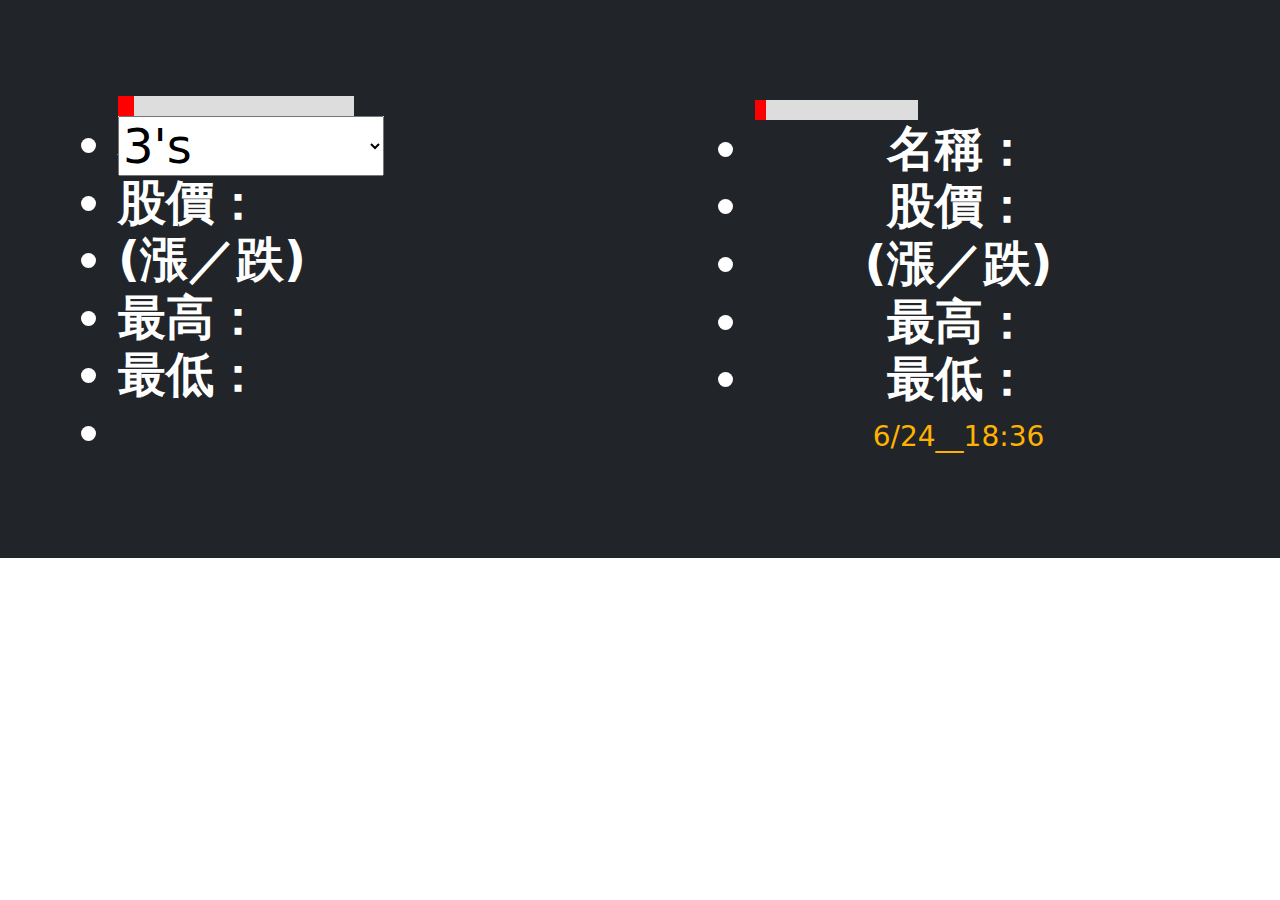
==== index1.htm @ d67b8cfd "6/07" ====
<!DOCTYPE html>
<html lang="zh-Hant-TW">
    <head>
        <meta name="viewport" content="width=device-width, initial-scale=1, shrink-to-fit=no" />
        <title></title>
        <meta http-equiv="content-type" content="text/html;charset=utf-8" />	
        <script type="text/javascript" src="js/jquery-3.2.1.min.js"></script>

        <!-- Favicon-->
        <link rel="icon" type="image/x-icon" href="assets/favicon.ico" />
        <!-- Bootstrap icons-->
        <link href="https://cdn.jsdelivr.net/npm/bootstrap-icons@1.5.0/font/bootstrap-icons.css" rel="stylesheet" />
        <!-- Core theme CSS (includes Bootstrap)-->
        <link href="css/styles.css" rel="stylesheet" />
        <script type="text/javascript">
           let firstVisit = false ;
           let refSec = 3000 ;
        </script>
    </head>
    <body class="d-flex flex-column h-100">
        <main class="flex-shrink-0">
            <!-- Header-->
            <header class="bg-dark py-5">
                <div class="container px-5">
                    <div class="row gx-5 align-items-center justify-content-center">
                        <div class="col-lg-8 col-xl-7 col-xxl-6">
                            <div class="my-5 text-center text-xl-start">
                            <h1 class="display-5 fw-bolder text-white mb-2">
                               <div id="myProgress1"><div id="myBar1"></div></div>
                               <span id="wrap">
                                   <select id="s01">
                                   	   <option value="-1">-- 請選擇 --</option>
                                       <option value="0"> = STOP =</option>
                                       <option value="1" selected>3's</option>
                                       <option value="2">5's</option>
                                       <option value="3">10's</option>
                                       <option value="4">20's</option>
                                       <option value="5">30's</option>
                                       <option value="6">1'm</option>
                                       <option value="7">10'm</option>
                                       <option value="8">15'm</option>
                                       <option value="9">20'm</option>
                                       <option value="10">30'm</option>
                                   </select>
                                </span>
                        	  	 <li>名稱：<span id="span11"></span></li>
                        	 	   <li>股價：<span id="span12"></span></li>
                        	     <li>(漲／跌)<span id="span13"></span></li>
                        	  	 <li>最高：<span id="span14"></span></li>
                        	  	 <li>最低：<span id="span15"></span></li>
                        	  	 <li><span id="wi-t"></span><span id="wi-d"></span></li>
                            </h1>
                              <span id="wi-c" class="wi-box"></span>
                              <span id="wi-o" class="wi-box"></span>
                              <span id="wi-h" class="wi-box"></span>
                            	<span id="wi-l" class="wi-box"></span>
                            </div>
                        </div>
                        <div class="col-xl-5 col-xxl-6 d-none d-xl-block text-center">
                        	  <h2 class="display-5 fw-bolder text-white mb-2">
                        	    <div id="myProgress2"><div id="myBar2"></div></div>
                        	  	 <li>名稱：<span id="span21"></span></li>
                        	 	   <li>股價：<span id="span22"></span></li>
                        	     <li>(漲／跌)<span id="span23"></span></li>
                        	  	 <li>最高：<span id="span24"></span></li>
                        	  	 <li>最低：<span id="span25"></span></li>
                        	  </h2><span id="date1" class="time-box"></span>
                        </div>
                    </div>
                </div>
            </header>

        </main>
        <!-- Footer-->
        <!-- Bootstrap core JS-->
        <script src="https://cdn.jsdelivr.net/npm/bootstrap@5.1.3/dist/js/bootstrap.bundle.min.js"></script>
        <!-- Core theme JS-->
        <script src="js/scripts.js"></script>
        <footer>
        <!-- Just for personal query testing. -->
        </footer>

    </body>
</html>
---- css/styles.css ----
@charset "UTF-8";
:root {
  --bs-blue: #0d6efd;
  --bs-indigo: #6610f2;
  --bs-purple: #6f42c1;
  --bs-pink: #d63384;
  --bs-red: #dc3545;
  --bs-orange: #fd7e14;
  --bs-yellow: #ffc107;
  --bs-green: #198754;
  --bs-teal: #20c997;
  --bs-cyan: #0dcaf0;
  --bs-white: #fff;
  --bs-gray: #6c757d;
  --bs-gray-dark: #343a40;
  --bs-gray-100: #f8f9fa;
  --bs-gray-200: #e9ecef;
  --bs-gray-300: #dee2e6;
  --bs-gray-400: #ced4da;
  --bs-gray-500: #adb5bd;
  --bs-gray-600: #6c757d;
  --bs-gray-700: #495057;
  --bs-gray-800: #343a40;
  --bs-gray-900: #212529;
  --bs-primary: #0d6efd;
  --bs-secondary: #6c757d;
  --bs-success: #198754;
  --bs-info: #0dcaf0;
  --bs-warning: #ffc107;
  --bs-danger: #dc3545;
  --bs-light: #f8f9fa;
  --bs-dark: #212529;
  --bs-primary-rgb: 13, 110, 253;
  --bs-secondary-rgb: 108, 117, 125;
  --bs-success-rgb: 25, 135, 84;
  --bs-info-rgb: 13, 202, 240;
  --bs-warning-rgb: 255, 193, 7;
  --bs-danger-rgb: 220, 53, 69;
  --bs-light-rgb: 248, 249, 250;
  --bs-dark-rgb: 33, 37, 41;
  --bs-white-rgb: 255, 255, 255;
  --bs-black-rgb: 0, 0, 0;
  --bs-body-color-rgb: 33, 37, 41;
  --bs-body-bg-rgb: 255, 255, 255;
  --bs-font-sans-serif: system-ui, -apple-system, "Segoe UI", Roboto, "Helvetica Neue", Arial, "Noto Sans", "Liberation Sans", sans-serif, "Apple Color Emoji", "Segoe UI Emoji", "Segoe UI Symbol", "Noto Color Emoji";
  --bs-font-monospace: SFMono-Regular, Menlo, Monaco, Consolas, "Liberation Mono", "Courier New", monospace;
  --bs-gradient: linear-gradient(180deg, rgba(255, 255, 255, 0.15), rgba(255, 255, 255, 0));
  --bs-body-font-family: var(--bs-font-sans-serif);
  --bs-body-font-size: 1rem;
  --bs-body-font-weight: 400;
  --bs-body-line-height: 1.5;
  --bs-body-color: #212529;
  --bs-body-bg: #fff;
}

*,
*::before,
*::after {
  box-sizing: border-box;
}

@media (prefers-reduced-motion: no-preference) {
  :root {
    scroll-behavior: smooth;
  }
}

body {
  margin: 0;
  font-family: var(--bs-body-font-family);
  font-size: var(--bs-body-font-size);
  font-weight: var(--bs-body-font-weight);
  line-height: var(--bs-body-line-height);
  color: var(--bs-body-color);
  text-align: var(--bs-body-text-align);
  background-color: var(--bs-body-bg);
  -webkit-text-size-adjust: 100%;
  -webkit-tap-highlight-color: rgba(0, 0, 0, 0);
}

hr {
  margin: 1rem 0;
  color: inherit;
  background-color: currentColor;
  border: 0;
  opacity: 0.25;
}

hr:not([size]) {
  height: 1px;
}

h6, .h6, h5, .h5, h4, .h4, h3, .h3, h2, .h2, h1, .h1 {
  margin-top: 0;
  margin-bottom: 0.5rem;
  font-weight: 500;
  line-height: 1.2;
}

h1, .h1 {
  font-size: calc(1.375rem + 1.5vw);
}
@media (min-width: 1200px) {
  h1, .h1 {
    font-size: 2.5rem;
  }
}

h2, .h2 {
  font-size: calc(1.325rem + 0.9vw);
}
@media (min-width: 1200px) {
  h2, .h2 {
    font-size: 2rem;
  }
}

h3, .h3 {
  font-size: calc(1.3rem + 0.6vw);
}
@media (min-width: 1200px) {
  h3, .h3 {
    font-size: 1.75rem;
  }
}

h4, .h4 {
  font-size: calc(1.275rem + 0.3vw);
}
@media (min-width: 1200px) {
  h4, .h4 {
    font-size: 1.5rem;
  }
}

h5, .h5 {
  font-size: 1.25rem;
}

h6, .h6 {
  font-size: 1rem;
}

p {
  margin-top: 0;
  margin-bottom: 1rem;
}

abbr[title],
abbr[data-bs-original-title] {
  -webkit-text-decoration: underline dotted;
          text-decoration: underline dotted;
  cursor: help;
  -webkit-text-decoration-skip-ink: none;
          text-decoration-skip-ink: none;
}

address {
  margin-bottom: 1rem;
  font-style: normal;
  line-height: inherit;
}

ol,
ul {
  padding-left: 2rem;
}

ol,
ul,
dl {
  margin-top: 0;
  margin-bottom: 1rem;
}

ol ol,
ul ul,
ol ul,
ul ol {
  margin-bottom: 0;
}

dt {
  font-weight: 700;
}

dd {
  margin-bottom: 0.5rem;
  margin-left: 0;
}

blockquote {
  margin: 0 0 1rem;
}

b,
strong {
  font-weight: bolder;
}

small, .small {
  font-size: 0.875em;
}

mark, .mark {
  padding: 0.2em;
  background-color: #fcf8e3;
}

sub,
sup {
  position: relative;
  font-size: 0.75em;
  line-height: 0;
  vertical-align: baseline;
}

sub {
  bottom: -0.25em;
}

sup {
  top: -0.5em;
}

a {
  color: #0d6efd;
  text-decoration: underline;
}
a:hover {
  color: #0a58ca;
}

a:not([href]):not([class]), a:not([href]):not([class]):hover {
  color: inherit;
  text-decoration: none;
}

pre,
code,
kbd,
samp {
  font-family: var(--bs-font-monospace);
  font-size: 1em;
  direction: ltr /* rtl:ignore */;
  unicode-bidi: bidi-override;
}

pre {
  display: block;
  margin-top: 0;
  margin-bottom: 1rem;
  overflow: auto;
  font-size: 0.875em;
}
pre code {
  font-size: inherit;
  color: inherit;
  word-break: normal;
}

code {
  font-size: 0.875em;
  color: #d63384;
  word-wrap: break-word;
}
a > code {
  color: inherit;
}

kbd {
  padding: 0.2rem 0.4rem;
  font-size: 0.875em;
  color: #fff;
  background-color: #212529;
  border-radius: 0.2rem;
}
kbd kbd {
  padding: 0;
  font-size: 1em;
  font-weight: 700;
}

figure {
  margin: 0 0 1rem;
}

img,
svg {
  vertical-align: middle;
}

table {
  caption-side: bottom;
  border-collapse: collapse;
}

caption {
  padding-top: 0.5rem;
  padding-bottom: 0.5rem;
  color: #6c757d;
  text-align: left;
}

th {
  text-align: inherit;
  text-align: -webkit-match-parent;
}

thead,
tbody,
tfoot,
tr,
td,
th {
  border-color: inherit;
  border-style: solid;
  border-width: 0;
}

label {
  display: inline-block;
}

button {
  border-radius: 0;
}

button:focus:not(:focus-visible) {
  outline: 0;
}

input,
button,
select,
optgroup,
textarea {
  margin: 0;
  font-family: inherit;
  font-size: inherit;
  line-height: inherit;
}

button,
select {
  text-transform: none;
}

[role=button] {
  cursor: pointer;
}

select {
  word-wrap: normal;
}
select:disabled {
  opacity: 1;
}

[list]::-webkit-calendar-picker-indicator {
  display: none;
}

button,
[type=button],
[type=reset],
[type=submit] {
  -webkit-appearance: button;
}
button:not(:disabled),
[type=button]:not(:disabled),
[type=reset]:not(:disabled),
[type=submit]:not(:disabled) {
  cursor: pointer;
}

::-moz-focus-inner {
  padding: 0;
  border-style: none;
}

textarea {
  resize: vertical;
}

fieldset {
  min-width: 0;
  padding: 0;
  margin: 0;
  border: 0;
}

legend {
  float: left;
  width: 100%;
  padding: 0;
  margin-bottom: 0.5rem;
  font-size: calc(1.275rem + 0.3vw);
  line-height: inherit;
}
@media (min-width: 1200px) {
  legend {
    font-size: 1.5rem;
  }
}
legend + * {
  clear: left;
}

::-webkit-datetime-edit-fields-wrapper,
::-webkit-datetime-edit-text,
::-webkit-datetime-edit-minute,
::-webkit-datetime-edit-hour-field,
::-webkit-datetime-edit-day-field,
::-webkit-datetime-edit-month-field,
::-webkit-datetime-edit-year-field {
  padding: 0;
}

::-webkit-inner-spin-button {
  height: auto;
}

[type=search] {
  outline-offset: -2px;
  -webkit-appearance: textfield;
}

/* rtl:raw:
[type="tel"],
[type="url"],
[type="email"],
[type="number"] {
  direction: ltr;
}
*/
::-webkit-search-decoration {
  -webkit-appearance: none;
}

::-webkit-color-swatch-wrapper {
  padding: 0;
}

::-webkit-file-upload-button {
  font: inherit;
}

::file-selector-button {
  font: inherit;
}

::-webkit-file-upload-button {
  font: inherit;
  -webkit-appearance: button;
}

output {
  display: inline-block;
}

iframe {
  border: 0;
}

summary {
  display: list-item;
  cursor: pointer;
}

progress {
  vertical-align: baseline;
}

[hidden] {
  display: none !important;
}

.lead {
  font-size: 1.25rem;
  font-weight: 300;
}

.display-1 {
  font-size: calc(1.625rem + 4.5vw);
  font-weight: 300;
  line-height: 1.2;
}
@media (min-width: 1200px) {
  .display-1 {
    font-size: 5rem;
  }
}

.display-2 {
  font-size: calc(1.575rem + 3.9vw);
  font-weight: 300;
  line-height: 1.2;
}
@media (min-width: 1200px) {
  .display-2 {
    font-size: 4.5rem;
  }
}

.display-3 {
  font-size: calc(1.525rem + 3.3vw);
  font-weight: 300;
  line-height: 1.2;
}
@media (min-width: 1200px) {
  .display-3 {
    font-size: 4rem;
  }
}

.display-4 {
  font-size: calc(1.475rem + 2.7vw);
  font-weight: 300;
  line-height: 1.2;
}
@media (min-width: 1200px) {
  .display-4 {
    font-size: 3.5rem;
  }
}

.display-5 {
  font-size: calc(1.425rem + 2.1vw);
  font-weight: 300;
  line-height: 1.2;
}
@media (min-width: 1200px) {
  .display-5 {
    font-size: 3rem;
  }
}

.display-6 {
  font-size: calc(1.375rem + 1.5vw);
  font-weight: 300;
  line-height: 1.2;
}
@media (min-width: 1200px) {
  .display-6 {
    font-size: 2.5rem;
  }
}

.list-unstyled {
  padding-left: 0;
  list-style: none;
}

.list-inline {
  padding-left: 0;
  list-style: none;
}

.list-inline-item {
  display: inline-block;
}
.list-inline-item:not(:last-child) {
  margin-right: 0.5rem;
}

.initialism {
  font-size: 0.875em;
  text-transform: uppercase;
}

.blockquote {
  margin-bottom: 1rem;
  font-size: 1.25rem;
}
.blockquote > :last-child {
  margin-bottom: 0;
}

.blockquote-footer {
  margin-top: -1rem;
  margin-bottom: 1rem;
  font-size: 0.875em;
  color: #6c757d;
}
.blockquote-footer::before {
  content: "— ";
}

.img-fluid {
  max-width: 100%;
  height: auto;
}

.img-thumbnail {
  padding: 0.25rem;
  background-color: #fff;
  border: 1px solid #dee2e6;
  border-radius: 0.25rem;
  max-width: 100%;
  height: auto;
}

.figure {
  display: inline-block;
}

.figure-img {
  margin-bottom: 0.5rem;
  line-height: 1;
}

.figure-caption {
  font-size: 0.875em;
  color: #6c757d;
}

.container,
.container-fluid,
.container-xxl,
.container-xl,
.container-lg,
.container-md,
.container-sm {
  width: 100%;
  padding-right: var(--bs-gutter-x, 0.75rem);
  padding-left: var(--bs-gutter-x, 0.75rem);
  margin-right: auto;
  margin-left: auto;
}

@media (min-width: 576px) {
  .container-sm, .container {
    max-width: 540px;
  }
}
@media (min-width: 768px) {
  .container-md, .container-sm, .container {
    max-width: 720px;
  }
}
@media (min-width: 992px) {
  .container-lg, .container-md, .container-sm, .container {
    max-width: 960px;
  }
}
@media (min-width: 1200px) {
  .container-xl, .container-lg, .container-md, .container-sm, .container {
    max-width: 1140px;
  }
}
@media (min-width: 1400px) {
  .container-xxl, .container-xl, .container-lg, .container-md, .container-sm, .container {
    max-width: 1320px;
  }
}
.row {
  --bs-gutter-x: 1.5rem;
  --bs-gutter-y: 0;
  display: flex;
  flex-wrap: wrap;
  margin-top: calc(-1 * var(--bs-gutter-y));
  margin-right: calc(-0.5 * var(--bs-gutter-x));
  margin-left: calc(-0.5 * var(--bs-gutter-x));
}
.row > * {
  flex-shrink: 0;
  width: 100%;
  max-width: 100%;
  padding-right: calc(var(--bs-gutter-x) * 0.5);
  padding-left: calc(var(--bs-gutter-x) * 0.5);
  margin-top: var(--bs-gutter-y);
}

.col {
  flex: 1 0 0%;
}

.row-cols-auto > * {
  flex: 0 0 auto;
  width: auto;
}

.row-cols-1 > * {
  flex: 0 0 auto;
  width: 100%;
}

.row-cols-2 > * {
  flex: 0 0 auto;
  width: 50%;
}

.row-cols-3 > * {
  flex: 0 0 auto;
  width: 33.3333333333%;
}

.row-cols-4 > * {
  flex: 0 0 auto;
  width: 25%;
}

.row-cols-5 > * {
  flex: 0 0 auto;
  width: 20%;
}

.row-cols-6 > * {
  flex: 0 0 auto;
  width: 16.6666666667%;
}

.col-auto {
  flex: 0 0 auto;
  width: auto;
}

.col-1 {
  flex: 0 0 auto;
  width: 8.33333333%;
}

.col-2 {
  flex: 0 0 auto;
  width: 16.66666667%;
}

.col-3 {
  flex: 0 0 auto;
  width: 25%;
}

.col-4 {
  flex: 0 0 auto;
  width: 33.33333333%;
}

.col-5 {
  flex: 0 0 auto;
  width: 41.66666667%;
}

.col-6 {
  flex: 0 0 auto;
  width: 50%;
}

.col-7 {
  flex: 0 0 auto;
  width: 58.33333333%;
}

.col-8 {
  flex: 0 0 auto;
  width: 66.66666667%;
}

.col-9 {
  flex: 0 0 auto;
  width: 75%;
}

.col-10 {
  flex: 0 0 auto;
  width: 83.33333333%;
}

.col-11 {
  flex: 0 0 auto;
  width: 91.66666667%;
}

.col-12 {
  flex: 0 0 auto;
  width: 100%;
}

.offset-1 {
  margin-left: 8.33333333%;
}

.offset-2 {
  margin-left: 16.66666667%;
}

.offset-3 {
  margin-left: 25%;
}

.offset-4 {
  margin-left: 33.33333333%;
}

.offset-5 {
  margin-left: 41.66666667%;
}

.offset-6 {
  margin-left: 50%;
}

.offset-7 {
  margin-left: 58.33333333%;
}

.offset-8 {
  margin-left: 66.66666667%;
}

.offset-9 {
  margin-left: 75%;
}

.offset-10 {
  margin-left: 83.33333333%;
}

.offset-11 {
  margin-left: 91.66666667%;
}

.g-0,
.gx-0 {
  --bs-gutter-x: 0;
}

.g-0,
.gy-0 {
  --bs-gutter-y: 0;
}

.g-1,
.gx-1 {
  --bs-gutter-x: 0.25rem;
}

.g-1,
.gy-1 {
  --bs-gutter-y: 0.25rem;
}

.g-2,
.gx-2 {
  --bs-gutter-x: 0.5rem;
}

.g-2,
.gy-2 {
  --bs-gutter-y: 0.5rem;
}

.g-3,
.gx-3 {
  --bs-gutter-x: 1rem;
}

.g-3,
.gy-3 {
  --bs-gutter-y: 1rem;
}

.g-4,
.gx-4 {
  --bs-gutter-x: 1.5rem;
}

.g-4,
.gy-4 {
  --bs-gutter-y: 1.5rem;
}

.g-5,
.gx-5 {
  --bs-gutter-x: 3rem;
}

.g-5,
.gy-5 {
  --bs-gutter-y: 3rem;
}

@media (min-width: 576px) {
  .col-sm {
    flex: 1 0 0%;
  }

  .row-cols-sm-auto > * {
    flex: 0 0 auto;
    width: auto;
  }

  .row-cols-sm-1 > * {
    flex: 0 0 auto;
    width: 100%;
  }

  .row-cols-sm-2 > * {
    flex: 0 0 auto;
    width: 50%;
  }

  .row-cols-sm-3 > * {
    flex: 0 0 auto;
    width: 33.3333333333%;
  }

  .row-cols-sm-4 > * {
    flex: 0 0 auto;
    width: 25%;
  }

  .row-cols-sm-5 > * {
    flex: 0 0 auto;
    width: 20%;
  }

  .row-cols-sm-6 > * {
    flex: 0 0 auto;
    width: 16.6666666667%;
  }

  .col-sm-auto {
    flex: 0 0 auto;
    width: auto;
  }

  .col-sm-1 {
    flex: 0 0 auto;
    width: 8.33333333%;
  }

  .col-sm-2 {
    flex: 0 0 auto;
    width: 16.66666667%;
  }

  .col-sm-3 {
    flex: 0 0 auto;
    width: 25%;
  }

  .col-sm-4 {
    flex: 0 0 auto;
    width: 33.33333333%;
  }

  .col-sm-5 {
    flex: 0 0 auto;
    width: 41.66666667%;
  }

  .col-sm-6 {
    flex: 0 0 auto;
    width: 50%;
  }

  .col-sm-7 {
    flex: 0 0 auto;
    width: 58.33333333%;
  }

  .col-sm-8 {
    flex: 0 0 auto;
    width: 66.66666667%;
  }

  .col-sm-9 {
    flex: 0 0 auto;
    width: 75%;
  }

  .col-sm-10 {
    flex: 0 0 auto;
    width: 83.33333333%;
  }

  .col-sm-11 {
    flex: 0 0 auto;
    width: 91.66666667%;
  }

  .col-sm-12 {
    flex: 0 0 auto;
    width: 100%;
  }

  .offset-sm-0 {
    margin-left: 0;
  }

  .offset-sm-1 {
    margin-left: 8.33333333%;
  }

  .offset-sm-2 {
    margin-left: 16.66666667%;
  }

  .offset-sm-3 {
    margin-left: 25%;
  }

  .offset-sm-4 {
    margin-left: 33.33333333%;
  }

  .offset-sm-5 {
    margin-left: 41.66666667%;
  }

  .offset-sm-6 {
    margin-left: 50%;
  }

  .offset-sm-7 {
    margin-left: 58.33333333%;
  }

  .offset-sm-8 {
    margin-left: 66.66666667%;
  }

  .offset-sm-9 {
    margin-left: 75%;
  }

  .offset-sm-10 {
    margin-left: 83.33333333%;
  }

  .offset-sm-11 {
    margin-left: 91.66666667%;
  }

  .g-sm-0,
.gx-sm-0 {
    --bs-gutter-x: 0;
  }

  .g-sm-0,
.gy-sm-0 {
    --bs-gutter-y: 0;
  }

  .g-sm-1,
.gx-sm-1 {
    --bs-gutter-x: 0.25rem;
  }

  .g-sm-1,
.gy-sm-1 {
    --bs-gutter-y: 0.25rem;
  }

  .g-sm-2,
.gx-sm-2 {
    --bs-gutter-x: 0.5rem;
  }

  .g-sm-2,
.gy-sm-2 {
    --bs-gutter-y: 0.5rem;
  }

  .g-sm-3,
.gx-sm-3 {
    --bs-gutter-x: 1rem;
  }

  .g-sm-3,
.gy-sm-3 {
    --bs-gutter-y: 1rem;
  }

  .g-sm-4,
.gx-sm-4 {
    --bs-gutter-x: 1.5rem;
  }

  .g-sm-4,
.gy-sm-4 {
    --bs-gutter-y: 1.5rem;
  }

  .g-sm-5,
.gx-sm-5 {
    --bs-gutter-x: 3rem;
  }

  .g-sm-5,
.gy-sm-5 {
    --bs-gutter-y: 3rem;
  }
}
@media (min-width: 768px) {
  .col-md {
    flex: 1 0 0%;
  }

  .row-cols-md-auto > * {
    flex: 0 0 auto;
    width: auto;
  }

  .row-cols-md-1 > * {
    flex: 0 0 auto;
    width: 100%;
  }

  .row-cols-md-2 > * {
    flex: 0 0 auto;
    width: 50%;
  }

  .row-cols-md-3 > * {
    flex: 0 0 auto;
    width: 33.3333333333%;
  }

  .row-cols-md-4 > * {
    flex: 0 0 auto;
    width: 25%;
  }

  .row-cols-md-5 > * {
    flex: 0 0 auto;
    width: 20%;
  }

  .row-cols-md-6 > * {
    flex: 0 0 auto;
    width: 16.6666666667%;
  }

  .col-md-auto {
    flex: 0 0 auto;
    width: auto;
  }

  .col-md-1 {
    flex: 0 0 auto;
    width: 8.33333333%;
  }

  .col-md-2 {
    flex: 0 0 auto;
    width: 16.66666667%;
  }

  .col-md-3 {
    flex: 0 0 auto;
    width: 25%;
  }

  .col-md-4 {
    flex: 0 0 auto;
    width: 33.33333333%;
  }

  .col-md-5 {
    flex: 0 0 auto;
    width: 41.66666667%;
  }

  .col-md-6 {
    flex: 0 0 auto;
    width: 50%;
  }

  .col-md-7 {
    flex: 0 0 auto;
    width: 58.33333333%;
  }

  .col-md-8 {
    flex: 0 0 auto;
    width: 66.66666667%;
  }

  .col-md-9 {
    flex: 0 0 auto;
    width: 75%;
  }

  .col-md-10 {
    flex: 0 0 auto;
    width: 83.33333333%;
  }

  .col-md-11 {
    flex: 0 0 auto;
    width: 91.66666667%;
  }

  .col-md-12 {
    flex: 0 0 auto;
    width: 100%;
  }

  .offset-md-0 {
    margin-left: 0;
  }

  .offset-md-1 {
    margin-left: 8.33333333%;
  }

  .offset-md-2 {
    margin-left: 16.66666667%;
  }

  .offset-md-3 {
    margin-left: 25%;
  }

  .offset-md-4 {
    margin-left: 33.33333333%;
  }

  .offset-md-5 {
    margin-left: 41.66666667%;
  }

  .offset-md-6 {
    margin-left: 50%;
  }

  .offset-md-7 {
    margin-left: 58.33333333%;
  }

  .offset-md-8 {
    margin-left: 66.66666667%;
  }

  .offset-md-9 {
    margin-left: 75%;
  }

  .offset-md-10 {
    margin-left: 83.33333333%;
  }

  .offset-md-11 {
    margin-left: 91.66666667%;
  }

  .g-md-0,
.gx-md-0 {
    --bs-gutter-x: 0;
  }

  .g-md-0,
.gy-md-0 {
    --bs-gutter-y: 0;
  }

  .g-md-1,
.gx-md-1 {
    --bs-gutter-x: 0.25rem;
  }

  .g-md-1,
.gy-md-1 {
    --bs-gutter-y: 0.25rem;
  }

  .g-md-2,
.gx-md-2 {
    --bs-gutter-x: 0.5rem;
  }

  .g-md-2,
.gy-md-2 {
    --bs-gutter-y: 0.5rem;
  }

  .g-md-3,
.gx-md-3 {
    --bs-gutter-x: 1rem;
  }

  .g-md-3,
.gy-md-3 {
    --bs-gutter-y: 1rem;
  }

  .g-md-4,
.gx-md-4 {
    --bs-gutter-x: 1.5rem;
  }

  .g-md-4,
.gy-md-4 {
    --bs-gutter-y: 1.5rem;
  }

  .g-md-5,
.gx-md-5 {
    --bs-gutter-x: 3rem;
  }

  .g-md-5,
.gy-md-5 {
    --bs-gutter-y: 3rem;
  }
}
@media (min-width: 992px) {
  .col-lg {
    flex: 1 0 0%;
  }

  .row-cols-lg-auto > * {
    flex: 0 0 auto;
    width: auto;
  }

  .row-cols-lg-1 > * {
    flex: 0 0 auto;
    width: 100%;
  }

  .row-cols-lg-2 > * {
    flex: 0 0 auto;
    width: 50%;
  }

  .row-cols-lg-3 > * {
    flex: 0 0 auto;
    width: 33.3333333333%;
  }

  .row-cols-lg-4 > * {
    flex: 0 0 auto;
    width: 25%;
  }

  .row-cols-lg-5 > * {
    flex: 0 0 auto;
    width: 20%;
  }

  .row-cols-lg-6 > * {
    flex: 0 0 auto;
    width: 16.6666666667%;
  }

  .col-lg-auto {
    flex: 0 0 auto;
    width: auto;
  }

  .col-lg-1 {
    flex: 0 0 auto;
    width: 8.33333333%;
  }

  .col-lg-2 {
    flex: 0 0 auto;
    width: 16.66666667%;
  }

  .col-lg-3 {
    flex: 0 0 auto;
    width: 25%;
  }

  .col-lg-4 {
    flex: 0 0 auto;
    width: 33.33333333%;
  }

  .col-lg-5 {
    flex: 0 0 auto;
    width: 41.66666667%;
  }

  .col-lg-6 {
    flex: 0 0 auto;
    width: 50%;
  }

  .col-lg-7 {
    flex: 0 0 auto;
    width: 58.33333333%;
  }

  .col-lg-8 {
    flex: 0 0 auto;
    width: 66.66666667%;
  }

  .col-lg-9 {
    flex: 0 0 auto;
    width: 75%;
  }

  .col-lg-10 {
    flex: 0 0 auto;
    width: 83.33333333%;
  }

  .col-lg-11 {
    flex: 0 0 auto;
    width: 91.66666667%;
  }

  .col-lg-12 {
    flex: 0 0 auto;
    width: 100%;
  }

  .offset-lg-0 {
    margin-left: 0;
  }

  .offset-lg-1 {
    margin-left: 8.33333333%;
  }

  .offset-lg-2 {
    margin-left: 16.66666667%;
  }

  .offset-lg-3 {
    margin-left: 25%;
  }

  .offset-lg-4 {
    margin-left: 33.33333333%;
  }

  .offset-lg-5 {
    margin-left: 41.66666667%;
  }

  .offset-lg-6 {
    margin-left: 50%;
  }

  .offset-lg-7 {
    margin-left: 58.33333333%;
  }

  .offset-lg-8 {
    margin-left: 66.66666667%;
  }

  .offset-lg-9 {
    margin-left: 75%;
  }

  .offset-lg-10 {
    margin-left: 83.33333333%;
  }

  .offset-lg-11 {
    margin-left: 91.66666667%;
  }

  .g-lg-0,
.gx-lg-0 {
    --bs-gutter-x: 0;
  }

  .g-lg-0,
.gy-lg-0 {
    --bs-gutter-y: 0;
  }

  .g-lg-1,
.gx-lg-1 {
    --bs-gutter-x: 0.25rem;
  }

  .g-lg-1,
.gy-lg-1 {
    --bs-gutter-y: 0.25rem;
  }

  .g-lg-2,
.gx-lg-2 {
    --bs-gutter-x: 0.5rem;
  }

  .g-lg-2,
.gy-lg-2 {
    --bs-gutter-y: 0.5rem;
  }

  .g-lg-3,
.gx-lg-3 {
    --bs-gutter-x: 1rem;
  }

  .g-lg-3,
.gy-lg-3 {
    --bs-gutter-y: 1rem;
  }

  .g-lg-4,
.gx-lg-4 {
    --bs-gutter-x: 1.5rem;
  }

  .g-lg-4,
.gy-lg-4 {
    --bs-gutter-y: 1.5rem;
  }

  .g-lg-5,
.gx-lg-5 {
    --bs-gutter-x: 3rem;
  }

  .g-lg-5,
.gy-lg-5 {
    --bs-gutter-y: 3rem;
  }
}
@media (min-width: 1200px) {
  .col-xl {
    flex: 1 0 0%;
  }

  .row-cols-xl-auto > * {
    flex: 0 0 auto;
    width: auto;
  }

  .row-cols-xl-1 > * {
    flex: 0 0 auto;
    width: 100%;
  }

  .row-cols-xl-2 > * {
    flex: 0 0 auto;
    width: 50%;
  }

  .row-cols-xl-3 > * {
    flex: 0 0 auto;
    width: 33.3333333333%;
  }

  .row-cols-xl-4 > * {
    flex: 0 0 auto;
    width: 25%;
  }

  .row-cols-xl-5 > * {
    flex: 0 0 auto;
    width: 20%;
  }

  .row-cols-xl-6 > * {
    flex: 0 0 auto;
    width: 16.6666666667%;
  }

  .col-xl-auto {
    flex: 0 0 auto;
    width: auto;
  }

  .col-xl-1 {
    flex: 0 0 auto;
    width: 8.33333333%;
  }

  .col-xl-2 {
    flex: 0 0 auto;
    width: 16.66666667%;
  }

  .col-xl-3 {
    flex: 0 0 auto;
    width: 25%;
  }

  .col-xl-4 {
    flex: 0 0 auto;
    width: 33.33333333%;
  }

  .col-xl-5 {
    flex: 0 0 auto;
    width: 41.66666667%;
  }

  .col-xl-6 {
    flex: 0 0 auto;
    width: 50%;
  }

  .col-xl-7 {
    flex: 0 0 auto;
    width: 58.33333333%;
  }

  .col-xl-8 {
    flex: 0 0 auto;
    width: 66.66666667%;
  }

  .col-xl-9 {
    flex: 0 0 auto;
    width: 75%;
  }

  .col-xl-10 {
    flex: 0 0 auto;
    width: 83.33333333%;
  }

  .col-xl-11 {
    flex: 0 0 auto;
    width: 91.66666667%;
  }

  .col-xl-12 {
    flex: 0 0 auto;
    width: 100%;
  }

  .offset-xl-0 {
    margin-left: 0;
  }

  .offset-xl-1 {
    margin-left: 8.33333333%;
  }

  .offset-xl-2 {
    margin-left: 16.66666667%;
  }

  .offset-xl-3 {
    margin-left: 25%;
  }

  .offset-xl-4 {
    margin-left: 33.33333333%;
  }

  .offset-xl-5 {
    margin-left: 41.66666667%;
  }

  .offset-xl-6 {
    margin-left: 50%;
  }

  .offset-xl-7 {
    margin-left: 58.33333333%;
  }

  .offset-xl-8 {
    margin-left: 66.66666667%;
  }

  .offset-xl-9 {
    margin-left: 75%;
  }

  .offset-xl-10 {
    margin-left: 83.33333333%;
  }

  .offset-xl-11 {
    margin-left: 91.66666667%;
  }

  .g-xl-0,
.gx-xl-0 {
    --bs-gutter-x: 0;
  }

  .g-xl-0,
.gy-xl-0 {
    --bs-gutter-y: 0;
  }

  .g-xl-1,
.gx-xl-1 {
    --bs-gutter-x: 0.25rem;
  }

  .g-xl-1,
.gy-xl-1 {
    --bs-gutter-y: 0.25rem;
  }

  .g-xl-2,
.gx-xl-2 {
    --bs-gutter-x: 0.5rem;
  }

  .g-xl-2,
.gy-xl-2 {
    --bs-gutter-y: 0.5rem;
  }

  .g-xl-3,
.gx-xl-3 {
    --bs-gutter-x: 1rem;
  }

  .g-xl-3,
.gy-xl-3 {
    --bs-gutter-y: 1rem;
  }

  .g-xl-4,
.gx-xl-4 {
    --bs-gutter-x: 1.5rem;
  }

  .g-xl-4,
.gy-xl-4 {
    --bs-gutter-y: 1.5rem;
  }

  .g-xl-5,
.gx-xl-5 {
    --bs-gutter-x: 3rem;
  }

  .g-xl-5,
.gy-xl-5 {
    --bs-gutter-y: 3rem;
  }
}
@media (min-width: 1400px) {
  .col-xxl {
    flex: 1 0 0%;
  }

  .row-cols-xxl-auto > * {
    flex: 0 0 auto;
    width: auto;
  }

  .row-cols-xxl-1 > * {
    flex: 0 0 auto;
    width: 100%;
  }

  .row-cols-xxl-2 > * {
    flex: 0 0 auto;
    width: 50%;
  }

  .row-cols-xxl-3 > * {
    flex: 0 0 auto;
    width: 33.3333333333%;
  }

  .row-cols-xxl-4 > * {
    flex: 0 0 auto;
    width: 25%;
  }

  .row-cols-xxl-5 > * {
    flex: 0 0 auto;
    width: 20%;
  }

  .row-cols-xxl-6 > * {
    flex: 0 0 auto;
    width: 16.6666666667%;
  }

  .col-xxl-auto {
    flex: 0 0 auto;
    width: auto;
  }

  .col-xxl-1 {
    flex: 0 0 auto;
    width: 8.33333333%;
  }

  .col-xxl-2 {
    flex: 0 0 auto;
    width: 16.66666667%;
  }

  .col-xxl-3 {
    flex: 0 0 auto;
    width: 25%;
  }

  .col-xxl-4 {
    flex: 0 0 auto;
    width: 33.33333333%;
  }

  .col-xxl-5 {
    flex: 0 0 auto;
    width: 41.66666667%;
  }

  .col-xxl-6 {
    flex: 0 0 auto;
    width: 50%;
  }

  .col-xxl-7 {
    flex: 0 0 auto;
    width: 58.33333333%;
  }

  .col-xxl-8 {
    flex: 0 0 auto;
    width: 66.66666667%;
  }

  .col-xxl-9 {
    flex: 0 0 auto;
    width: 75%;
  }

  .col-xxl-10 {
    flex: 0 0 auto;
    width: 83.33333333%;
  }

  .col-xxl-11 {
    flex: 0 0 auto;
    width: 91.66666667%;
  }

  .col-xxl-12 {
    flex: 0 0 auto;
    width: 100%;
  }

  .offset-xxl-0 {
    margin-left: 0;
  }

  .offset-xxl-1 {
    margin-left: 8.33333333%;
  }

  .offset-xxl-2 {
    margin-left: 16.66666667%;
  }

  .offset-xxl-3 {
    margin-left: 25%;
  }

  .offset-xxl-4 {
    margin-left: 33.33333333%;
  }

  .offset-xxl-5 {
    margin-left: 41.66666667%;
  }

  .offset-xxl-6 {
    margin-left: 50%;
  }

  .offset-xxl-7 {
    margin-left: 58.33333333%;
  }

  .offset-xxl-8 {
    margin-left: 66.66666667%;
  }

  .offset-xxl-9 {
    margin-left: 75%;
  }

  .offset-xxl-10 {
    margin-left: 83.33333333%;
  }

  .offset-xxl-11 {
    margin-left: 91.66666667%;
  }

  .g-xxl-0,
.gx-xxl-0 {
    --bs-gutter-x: 0;
  }

  .g-xxl-0,
.gy-xxl-0 {
    --bs-gutter-y: 0;
  }

  .g-xxl-1,
.gx-xxl-1 {
    --bs-gutter-x: 0.25rem;
  }

  .g-xxl-1,
.gy-xxl-1 {
    --bs-gutter-y: 0.25rem;
  }

  .g-xxl-2,
.gx-xxl-2 {
    --bs-gutter-x: 0.5rem;
  }

  .g-xxl-2,
.gy-xxl-2 {
    --bs-gutter-y: 0.5rem;
  }

  .g-xxl-3,
.gx-xxl-3 {
    --bs-gutter-x: 1rem;
  }

  .g-xxl-3,
.gy-xxl-3 {
    --bs-gutter-y: 1rem;
  }

  .g-xxl-4,
.gx-xxl-4 {
    --bs-gutter-x: 1.5rem;
  }

  .g-xxl-4,
.gy-xxl-4 {
    --bs-gutter-y: 1.5rem;
  }

  .g-xxl-5,
.gx-xxl-5 {
    --bs-gutter-x: 3rem;
  }

  .g-xxl-5,
.gy-xxl-5 {
    --bs-gutter-y: 3rem;
  }
}
.table {
  --bs-table-bg: transparent;
  --bs-table-accent-bg: transparent;
  --bs-table-striped-color: #212529;
  --bs-table-striped-bg: rgba(0, 0, 0, 0.05);
  --bs-table-active-color: #212529;
  --bs-table-active-bg: rgba(0, 0, 0, 0.1);
  --bs-table-hover-color: #212529;
  --bs-table-hover-bg: rgba(0, 0, 0, 0.075);
  width: 100%;
  margin-bottom: 1rem;
  color: #212529;
  vertical-align: top;
  border-color: #dee2e6;
}
.table > :not(caption) > * > * {
  padding: 0.5rem 0.5rem;
  background-color: var(--bs-table-bg);
  border-bottom-width: 1px;
  box-shadow: inset 0 0 0 9999px var(--bs-table-accent-bg);
}
.table > tbody {
  vertical-align: inherit;
}
.table > thead {
  vertical-align: bottom;
}
.table > :not(:first-child) {
  border-top: 2px solid currentColor;
}

.caption-top {
  caption-side: top;
}

.table-sm > :not(caption) > * > * {
  padding: 0.25rem 0.25rem;
}

.table-bordered > :not(caption) > * {
  border-width: 1px 0;
}
.table-bordered > :not(caption) > * > * {
  border-width: 0 1px;
}

.table-borderless > :not(caption) > * > * {
  border-bottom-width: 0;
}
.table-borderless > :not(:first-child) {
  border-top-width: 0;
}

.table-striped > tbody > tr:nth-of-type(odd) > * {
  --bs-table-accent-bg: var(--bs-table-striped-bg);
  color: var(--bs-table-striped-color);
}

.table-active {
  --bs-table-accent-bg: var(--bs-table-active-bg);
  color: var(--bs-table-active-color);
}

.table-hover > tbody > tr:hover > * {
  --bs-table-accent-bg: var(--bs-table-hover-bg);
  color: var(--bs-table-hover-color);
}

.table-primary {
  --bs-table-bg: #cfe2ff;
  --bs-table-striped-bg: #c5d7f2;
  --bs-table-striped-color: #000;
  --bs-table-active-bg: #bacbe6;
  --bs-table-active-color: #000;
  --bs-table-hover-bg: #bfd1ec;
  --bs-table-hover-color: #000;
  color: #000;
  border-color: #bacbe6;
}

.table-secondary {
  --bs-table-bg: #e2e3e5;
  --bs-table-striped-bg: #d7d8da;
  --bs-table-striped-color: #000;
  --bs-table-active-bg: #cbccce;
  --bs-table-active-color: #000;
  --bs-table-hover-bg: #d1d2d4;
  --bs-table-hover-color: #000;
  color: #000;
  border-color: #cbccce;
}

.table-success {
  --bs-table-bg: #d1e7dd;
  --bs-table-striped-bg: #c7dbd2;
  --bs-table-striped-color: #000;
  --bs-table-active-bg: #bcd0c7;
  --bs-table-active-color: #000;
  --bs-table-hover-bg: #c1d6cc;
  --bs-table-hover-color: #000;
  color: #000;
  border-color: #bcd0c7;
}

.table-info {
  --bs-table-bg: #cff4fc;
  --bs-table-striped-bg: #c5e8ef;
  --bs-table-striped-color: #000;
  --bs-table-active-bg: #badce3;
  --bs-table-active-color: #000;
  --bs-table-hover-bg: #bfe2e9;
  --bs-table-hover-color: #000;
  color: #000;
  border-color: #badce3;
}

.table-warning {
  --bs-table-bg: #fff3cd;
  --bs-table-striped-bg: #f2e7c3;
  --bs-table-striped-color: #000;
  --bs-table-active-bg: #e6dbb9;
  --bs-table-active-color: #000;
  --bs-table-hover-bg: #ece1be;
  --bs-table-hover-color: #000;
  color: #000;
  border-color: #e6dbb9;
}

.table-danger {
  --bs-table-bg: #f8d7da;
  --bs-table-striped-bg: #eccccf;
  --bs-table-striped-color: #000;
  --bs-table-active-bg: #dfc2c4;
  --bs-table-active-color: #000;
  --bs-table-hover-bg: #e5c7ca;
  --bs-table-hover-color: #000;
  color: #000;
  border-color: #dfc2c4;
}

.table-light {
  --bs-table-bg: #f8f9fa;
  --bs-table-striped-bg: #ecedee;
  --bs-table-striped-color: #000;
  --bs-table-active-bg: #dfe0e1;
  --bs-table-active-color: #000;
  --bs-table-hover-bg: #e5e6e7;
  --bs-table-hover-color: #000;
  color: #000;
  border-color: #dfe0e1;
}

.table-dark {
  --bs-table-bg: #212529;
  --bs-table-striped-bg: #2c3034;
  --bs-table-striped-color: #fff;
  --bs-table-active-bg: #373b3e;
  --bs-table-active-color: #fff;
  --bs-table-hover-bg: #323539;
  --bs-table-hover-color: #fff;
  color: #fff;
  border-color: #373b3e;
}

.table-responsive {
  overflow-x: auto;
  -webkit-overflow-scrolling: touch;
}

@media (max-width: 575.98px) {
  .table-responsive-sm {
    overflow-x: auto;
    -webkit-overflow-scrolling: touch;
  }
}
@media (max-width: 767.98px) {
  .table-responsive-md {
    overflow-x: auto;
    -webkit-overflow-scrolling: touch;
  }
}
@media (max-width: 991.98px) {
  .table-responsive-lg {
    overflow-x: auto;
    -webkit-overflow-scrolling: touch;
  }
}
@media (max-width: 1199.98px) {
  .table-responsive-xl {
    overflow-x: auto;
    -webkit-overflow-scrolling: touch;
  }
}
@media (max-width: 1399.98px) {
  .table-responsive-xxl {
    overflow-x: auto;
    -webkit-overflow-scrolling: touch;
  }
}
.form-label {
  margin-bottom: 0.5rem;
}

.col-form-label {
  padding-top: calc(0.375rem + 1px);
  padding-bottom: calc(0.375rem + 1px);
  margin-bottom: 0;
  font-size: inherit;
  line-height: 1.5;
}

.col-form-label-lg {
  padding-top: calc(0.5rem + 1px);
  padding-bottom: calc(0.5rem + 1px);
  font-size: 1.25rem;
}

.col-form-label-sm {
  padding-top: calc(0.25rem + 1px);
  padding-bottom: calc(0.25rem + 1px);
  font-size: 0.875rem;
}

.form-text {
  margin-top: 0.25rem;
  font-size: 0.875em;
  color: #6c757d;
}

.form-control {
  display: block;
  width: 100%;
  padding: 0.375rem 0.75rem;
  font-size: 1rem;
  font-weight: 400;
  line-height: 1.5;
  color: #212529;
  background-color: #fff;
  background-clip: padding-box;
  border: 1px solid #ced4da;
  -webkit-appearance: none;
     -moz-appearance: none;
          appearance: none;
  border-radius: 0.25rem;
  transition: border-color 0.15s ease-in-out, box-shadow 0.15s ease-in-out;
}
@media (prefers-reduced-motion: reduce) {
  .form-control {
    transition: none;
  }
}
.form-control[type=file] {
  overflow: hidden;
}
.form-control[type=file]:not(:disabled):not([readonly]) {
  cursor: pointer;
}
.form-control:focus {
  color: #212529;
  background-color: #fff;
  border-color: #86b7fe;
  outline: 0;
  box-shadow: 0 0 0 0.25rem rgba(13, 110, 253, 0.25);
}
.form-control::-webkit-date-and-time-value {
  height: 1.5em;
}
.form-control::-moz-placeholder {
  color: #6c757d;
  opacity: 1;
}
.form-control:-ms-input-placeholder {
  color: #6c757d;
  opacity: 1;
}
.form-control::placeholder {
  color: #6c757d;
  opacity: 1;
}
.form-control:disabled, .form-control[readonly] {
  background-color: #e9ecef;
  opacity: 1;
}
.form-control::-webkit-file-upload-button {
  padding: 0.375rem 0.75rem;
  margin: -0.375rem -0.75rem;
  -webkit-margin-end: 0.75rem;
          margin-inline-end: 0.75rem;
  color: #212529;
  background-color: #e9ecef;
  pointer-events: none;
  border-color: inherit;
  border-style: solid;
  border-width: 0;
  border-inline-end-width: 1px;
  border-radius: 0;
  -webkit-transition: color 0.15s ease-in-out, background-color 0.15s ease-in-out, border-color 0.15s ease-in-out, box-shadow 0.15s ease-in-out;
  transition: color 0.15s ease-in-out, background-color 0.15s ease-in-out, border-color 0.15s ease-in-out, box-shadow 0.15s ease-in-out;
}
.form-control::file-selector-button {
  padding: 0.375rem 0.75rem;
  margin: -0.375rem -0.75rem;
  -webkit-margin-end: 0.75rem;
          margin-inline-end: 0.75rem;
  color: #212529;
  background-color: #e9ecef;
  pointer-events: none;
  border-color: inherit;
  border-style: solid;
  border-width: 0;
  border-inline-end-width: 1px;
  border-radius: 0;
  transition: color 0.15s ease-in-out, background-color 0.15s ease-in-out, border-color 0.15s ease-in-out, box-shadow 0.15s ease-in-out;
}
@media (prefers-reduced-motion: reduce) {
  .form-control::-webkit-file-upload-button {
    -webkit-transition: none;
    transition: none;
  }
  .form-control::file-selector-button {
    transition: none;
  }
}
.form-control:hover:not(:disabled):not([readonly])::-webkit-file-upload-button {
  background-color: #dde0e3;
}
.form-control:hover:not(:disabled):not([readonly])::file-selector-button {
  background-color: #dde0e3;
}
.form-control::-webkit-file-upload-button {
  padding: 0.375rem 0.75rem;
  margin: -0.375rem -0.75rem;
  -webkit-margin-end: 0.75rem;
          margin-inline-end: 0.75rem;
  color: #212529;
  background-color: #e9ecef;
  pointer-events: none;
  border-color: inherit;
  border-style: solid;
  border-width: 0;
  border-inline-end-width: 1px;
  border-radius: 0;
  -webkit-transition: color 0.15s ease-in-out, background-color 0.15s ease-in-out, border-color 0.15s ease-in-out, box-shadow 0.15s ease-in-out;
  transition: color 0.15s ease-in-out, background-color 0.15s ease-in-out, border-color 0.15s ease-in-out, box-shadow 0.15s ease-in-out;
}
@media (prefers-reduced-motion: reduce) {
  .form-control::-webkit-file-upload-button {
    -webkit-transition: none;
    transition: none;
  }
}
.form-control:hover:not(:disabled):not([readonly])::-webkit-file-upload-button {
  background-color: #dde0e3;
}

.form-control-plaintext {
  display: block;
  width: 100%;
  padding: 0.375rem 0;
  margin-bottom: 0;
  line-height: 1.5;
  color: #212529;
  background-color: transparent;
  border: solid transparent;
  border-width: 1px 0;
}
.form-control-plaintext.form-control-sm, .form-control-plaintext.form-control-lg {
  padding-right: 0;
  padding-left: 0;
}

.form-control-sm {
  min-height: calc(1.5em + 0.5rem + 2px);
  padding: 0.25rem 0.5rem;
  font-size: 0.875rem;
  border-radius: 0.2rem;
}
.form-control-sm::-webkit-file-upload-button {
  padding: 0.25rem 0.5rem;
  margin: -0.25rem -0.5rem;
  -webkit-margin-end: 0.5rem;
          margin-inline-end: 0.5rem;
}
.form-control-sm::file-selector-button {
  padding: 0.25rem 0.5rem;
  margin: -0.25rem -0.5rem;
  -webkit-margin-end: 0.5rem;
          margin-inline-end: 0.5rem;
}
.form-control-sm::-webkit-file-upload-button {
  padding: 0.25rem 0.5rem;
  margin: -0.25rem -0.5rem;
  -webkit-margin-end: 0.5rem;
          margin-inline-end: 0.5rem;
}

.form-control-lg {
  min-height: calc(1.5em + 1rem + 2px);
  padding: 0.5rem 1rem;
  font-size: 1.25rem;
  border-radius: 0.3rem;
}
.form-control-lg::-webkit-file-upload-button {
  padding: 0.5rem 1rem;
  margin: -0.5rem -1rem;
  -webkit-margin-end: 1rem;
          margin-inline-end: 1rem;
}
.form-control-lg::file-selector-button {
  padding: 0.5rem 1rem;
  margin: -0.5rem -1rem;
  -webkit-margin-end: 1rem;
          margin-inline-end: 1rem;
}
.form-control-lg::-webkit-file-upload-button {
  padding: 0.5rem 1rem;
  margin: -0.5rem -1rem;
  -webkit-margin-end: 1rem;
          margin-inline-end: 1rem;
}

textarea.form-control {
  min-height: calc(1.5em + 0.75rem + 2px);
}
textarea.form-control-sm {
  min-height: calc(1.5em + 0.5rem + 2px);
}
textarea.form-control-lg {
  min-height: calc(1.5em + 1rem + 2px);
}

.form-control-color {
  width: 3rem;
  height: auto;
  padding: 0.375rem;
}
.form-control-color:not(:disabled):not([readonly]) {
  cursor: pointer;
}
.form-control-color::-moz-color-swatch {
  height: 1.5em;
  border-radius: 0.25rem;
}
.form-control-color::-webkit-color-swatch {
  height: 1.5em;
  border-radius: 0.25rem;
}

.form-select {
  display: block;
  width: 100%;
  padding: 0.375rem 2.25rem 0.375rem 0.75rem;
  -moz-padding-start: calc(0.75rem - 3px);
  font-size: 1rem;
  font-weight: 400;
  line-height: 1.5;
  color: #212529;
  background-color: #fff;
  background-image: url("data:image/svg+xml,%3csvg xmlns='http://www.w3.org/2000/svg' viewBox='0 0 16 16'%3e%3cpath fill='none' stroke='%23343a40' stroke-linecap='round' stroke-linejoin='round' stroke-width='2' d='M2 5l6 6 6-6'/%3e%3c/svg%3e");
  background-repeat: no-repeat;
  background-position: right 0.75rem center;
  background-size: 16px 12px;
  border: 1px solid #ced4da;
  border-radius: 0.25rem;
  transition: border-color 0.15s ease-in-out, box-shadow 0.15s ease-in-out;
  -webkit-appearance: none;
     -moz-appearance: none;
          appearance: none;
}
@media (prefers-reduced-motion: reduce) {
  .form-select {
    transition: none;
  }
}
.form-select:focus {
  border-color: #86b7fe;
  outline: 0;
  box-shadow: 0 0 0 0.25rem rgba(13, 110, 253, 0.25);
}
.form-select[multiple], .form-select[size]:not([size="1"]) {
  padding-right: 0.75rem;
  background-image: none;
}
.form-select:disabled {
  background-color: #e9ecef;
}
.form-select:-moz-focusring {
  color: transparent;
  text-shadow: 0 0 0 #212529;
}

.form-select-sm {
  padding-top: 0.25rem;
  padding-bottom: 0.25rem;
  padding-left: 0.5rem;
  font-size: 0.875rem;
  border-radius: 0.2rem;
}

.form-select-lg {
  padding-top: 0.5rem;
  padding-bottom: 0.5rem;
  padding-left: 1rem;
  font-size: 1.25rem;
  border-radius: 0.3rem;
}

.form-check {
  display: block;
  min-height: 1.5rem;
  padding-left: 1.5em;
  margin-bottom: 0.125rem;
}
.form-check .form-check-input {
  float: left;
  margin-left: -1.5em;
}

.form-check-input {
  width: 1em;
  height: 1em;
  margin-top: 0.25em;
  vertical-align: top;
  background-color: #fff;
  background-repeat: no-repeat;
  background-position: center;
  background-size: contain;
  border: 1px solid rgba(0, 0, 0, 0.25);
  -webkit-appearance: none;
     -moz-appearance: none;
          appearance: none;
  -webkit-print-color-adjust: exact;
          color-adjust: exact;
}
.form-check-input[type=checkbox] {
  border-radius: 0.25em;
}
.form-check-input[type=radio] {
  border-radius: 50%;
}
.form-check-input:active {
  filter: brightness(90%);
}
.form-check-input:focus {
  border-color: #86b7fe;
  outline: 0;
  box-shadow: 0 0 0 0.25rem rgba(13, 110, 253, 0.25);
}
.form-check-input:checked {
  background-color: #0d6efd;
  border-color: #0d6efd;
}
.form-check-input:checked[type=checkbox] {
  background-image: url("data:image/svg+xml,%3csvg xmlns='http://www.w3.org/2000/svg' viewBox='0 0 20 20'%3e%3cpath fill='none' stroke='%23fff' stroke-linecap='round' stroke-linejoin='round' stroke-width='3' d='M6 10l3 3l6-6'/%3e%3c/svg%3e");
}
.form-check-input:checked[type=radio] {
  background-image: url("data:image/svg+xml,%3csvg xmlns='http://www.w3.org/2000/svg' viewBox='-4 -4 8 8'%3e%3ccircle r='2' fill='%23fff'/%3e%3c/svg%3e");
}
.form-check-input[type=checkbox]:indeterminate {
  background-color: #0d6efd;
  border-color: #0d6efd;
  background-image: url("data:image/svg+xml,%3csvg xmlns='http://www.w3.org/2000/svg' viewBox='0 0 20 20'%3e%3cpath fill='none' stroke='%23fff' stroke-linecap='round' stroke-linejoin='round' stroke-width='3' d='M6 10h8'/%3e%3c/svg%3e");
}
.form-check-input:disabled {
  pointer-events: none;
  filter: none;
  opacity: 0.5;
}
.form-check-input[disabled] ~ .form-check-label, .form-check-input:disabled ~ .form-check-label {
  opacity: 0.5;
}

.form-switch {
  padding-left: 2.5em;
}
.form-switch .form-check-input {
  width: 2em;
  margin-left: -2.5em;
  background-image: url("data:image/svg+xml,%3csvg xmlns='http://www.w3.org/2000/svg' viewBox='-4 -4 8 8'%3e%3ccircle r='3' fill='rgba%280, 0, 0, 0.25%29'/%3e%3c/svg%3e");
  background-position: left center;
  border-radius: 2em;
  transition: background-position 0.15s ease-in-out;
}
@media (prefers-reduced-motion: reduce) {
  .form-switch .form-check-input {
    transition: none;
  }
}
.form-switch .form-check-input:focus {
  background-image: url("data:image/svg+xml,%3csvg xmlns='http://www.w3.org/2000/svg' viewBox='-4 -4 8 8'%3e%3ccircle r='3' fill='%2386b7fe'/%3e%3c/svg%3e");
}
.form-switch .form-check-input:checked {
  background-position: right center;
  background-image: url("data:image/svg+xml,%3csvg xmlns='http://www.w3.org/2000/svg' viewBox='-4 -4 8 8'%3e%3ccircle r='3' fill='%23fff'/%3e%3c/svg%3e");
}

.form-check-inline {
  display: inline-block;
  margin-right: 1rem;
}

.btn-check {
  position: absolute;
  clip: rect(0, 0, 0, 0);
  pointer-events: none;
}
.btn-check[disabled] + .btn, .btn-check:disabled + .btn {
  pointer-events: none;
  filter: none;
  opacity: 0.65;
}

.form-range {
  width: 100%;
  height: 1.5rem;
  padding: 0;
  background-color: transparent;
  -webkit-appearance: none;
     -moz-appearance: none;
          appearance: none;
}
.form-range:focus {
  outline: 0;
}
.form-range:focus::-webkit-slider-thumb {
  box-shadow: 0 0 0 1px #fff, 0 0 0 0.25rem rgba(13, 110, 253, 0.25);
}
.form-range:focus::-moz-range-thumb {
  box-shadow: 0 0 0 1px #fff, 0 0 0 0.25rem rgba(13, 110, 253, 0.25);
}
.form-range::-moz-focus-outer {
  border: 0;
}
.form-range::-webkit-slider-thumb {
  width: 1rem;
  height: 1rem;
  margin-top: -0.25rem;
  background-color: #0d6efd;
  border: 0;
  border-radius: 1rem;
  -webkit-transition: background-color 0.15s ease-in-out, border-color 0.15s ease-in-out, box-shadow 0.15s ease-in-out;
  transition: background-color 0.15s ease-in-out, border-color 0.15s ease-in-out, box-shadow 0.15s ease-in-out;
  -webkit-appearance: none;
          appearance: none;
}
@media (prefers-reduced-motion: reduce) {
  .form-range::-webkit-slider-thumb {
    -webkit-transition: none;
    transition: none;
  }
}
.form-range::-webkit-slider-thumb:active {
  background-color: #b6d4fe;
}
.form-range::-webkit-slider-runnable-track {
  width: 100%;
  height: 0.5rem;
  color: transparent;
  cursor: pointer;
  background-color: #dee2e6;
  border-color: transparent;
  border-radius: 1rem;
}
.form-range::-moz-range-thumb {
  width: 1rem;
  height: 1rem;
  background-color: #0d6efd;
  border: 0;
  border-radius: 1rem;
  -moz-transition: background-color 0.15s ease-in-out, border-color 0.15s ease-in-out, box-shadow 0.15s ease-in-out;
  transition: background-color 0.15s ease-in-out, border-color 0.15s ease-in-out, box-shadow 0.15s ease-in-out;
  -moz-appearance: none;
       appearance: none;
}
@media (prefers-reduced-motion: reduce) {
  .form-range::-moz-range-thumb {
    -moz-transition: none;
    transition: none;
  }
}
.form-range::-moz-range-thumb:active {
  background-color: #b6d4fe;
}
.form-range::-moz-range-track {
  width: 100%;
  height: 0.5rem;
  color: transparent;
  cursor: pointer;
  background-color: #dee2e6;
  border-color: transparent;
  border-radius: 1rem;
}
.form-range:disabled {
  pointer-events: none;
}
.form-range:disabled::-webkit-slider-thumb {
  background-color: #adb5bd;
}
.form-range:disabled::-moz-range-thumb {
  background-color: #adb5bd;
}

.form-floating {
  position: relative;
}
.form-floating > .form-control,
.form-floating > .form-select {
  height: calc(3.5rem + 2px);
  line-height: 1.25;
}
.form-floating > label {
  position: absolute;
  top: 0;
  left: 0;
  height: 100%;
  padding: 1rem 0.75rem;
  pointer-events: none;
  border: 1px solid transparent;
  transform-origin: 0 0;
  transition: opacity 0.1s ease-in-out, transform 0.1s ease-in-out;
}
@media (prefers-reduced-motion: reduce) {
  .form-floating > label {
    transition: none;
  }
}
.form-floating > .form-control {
  padding: 1rem 0.75rem;
}
.form-floating > .form-control::-moz-placeholder {
  color: transparent;
}
.form-floating > .form-control:-ms-input-placeholder {
  color: transparent;
}
.form-floating > .form-control::placeholder {
  color: transparent;
}
.form-floating > .form-control:not(:-moz-placeholder-shown) {
  padding-top: 1.625rem;
  padding-bottom: 0.625rem;
}
.form-floating > .form-control:not(:-ms-input-placeholder) {
  padding-top: 1.625rem;
  padding-bottom: 0.625rem;
}
.form-floating > .form-control:focus, .form-floating > .form-control:not(:placeholder-shown) {
  padding-top: 1.625rem;
  padding-bottom: 0.625rem;
}
.form-floating > .form-control:-webkit-autofill {
  padding-top: 1.625rem;
  padding-bottom: 0.625rem;
}
.form-floating > .form-select {
  padding-top: 1.625rem;
  padding-bottom: 0.625rem;
}
.form-floating > .form-control:not(:-moz-placeholder-shown) ~ label {
  opacity: 0.65;
  transform: scale(0.85) translateY(-0.5rem) translateX(0.15rem);
}
.form-floating > .form-control:not(:-ms-input-placeholder) ~ label {
  opacity: 0.65;
  transform: scale(0.85) translateY(-0.5rem) translateX(0.15rem);
}
.form-floating > .form-control:focus ~ label,
.form-floating > .form-control:not(:placeholder-shown) ~ label,
.form-floating > .form-select ~ label {
  opacity: 0.65;
  transform: scale(0.85) translateY(-0.5rem) translateX(0.15rem);
}
.form-floating > .form-control:-webkit-autofill ~ label {
  opacity: 0.65;
  transform: scale(0.85) translateY(-0.5rem) translateX(0.15rem);
}

.input-group {
  position: relative;
  display: flex;
  flex-wrap: wrap;
  align-items: stretch;
  width: 100%;
}
.input-group > .form-control,
.input-group > .form-select {
  position: relative;
  flex: 1 1 auto;
  width: 1%;
  min-width: 0;
}
.input-group > .form-control:focus,
.input-group > .form-select:focus {
  z-index: 3;
}
.input-group .btn {
  position: relative;
  z-index: 2;
}
.input-group .btn:focus {
  z-index: 3;
}

.input-group-text {
  display: flex;
  align-items: center;
  padding: 0.375rem 0.75rem;
  font-size: 1rem;
  font-weight: 400;
  line-height: 1.5;
  color: #212529;
  text-align: center;
  white-space: nowrap;
  background-color: #e9ecef;
  border: 1px solid #ced4da;
  border-radius: 0.25rem;
}

.input-group-lg > .form-control,
.input-group-lg > .form-select,
.input-group-lg > .input-group-text,
.input-group-lg > .btn {
  padding: 0.5rem 1rem;
  font-size: 1.25rem;
  border-radius: 0.3rem;
}

.input-group-sm > .form-control,
.input-group-sm > .form-select,
.input-group-sm > .input-group-text,
.input-group-sm > .btn {
  padding: 0.25rem 0.5rem;
  font-size: 0.875rem;
  border-radius: 0.2rem;
}

.input-group-lg > .form-select,
.input-group-sm > .form-select {
  padding-right: 3rem;
}

.input-group:not(.has-validation) > :not(:last-child):not(.dropdown-toggle):not(.dropdown-menu),
.input-group:not(.has-validation) > .dropdown-toggle:nth-last-child(n+3) {
  border-top-right-radius: 0;
  border-bottom-right-radius: 0;
}
.input-group.has-validation > :nth-last-child(n+3):not(.dropdown-toggle):not(.dropdown-menu),
.input-group.has-validation > .dropdown-toggle:nth-last-child(n+4) {
  border-top-right-radius: 0;
  border-bottom-right-radius: 0;
}
.input-group > :not(:first-child):not(.dropdown-menu):not(.valid-tooltip):not(.valid-feedback):not(.invalid-tooltip):not(.invalid-feedback) {
  margin-left: -1px;
  border-top-left-radius: 0;
  border-bottom-left-radius: 0;
}

.valid-feedback {
  display: none;
  width: 100%;
  margin-top: 0.25rem;
  font-size: 0.875em;
  color: #198754;
}

.valid-tooltip {
  position: absolute;
  top: 100%;
  z-index: 5;
  display: none;
  max-width: 100%;
  padding: 0.25rem 0.5rem;
  margin-top: 0.1rem;
  font-size: 0.875rem;
  color: #fff;
  background-color: rgba(25, 135, 84, 0.9);
  border-radius: 0.25rem;
}

.was-validated :valid ~ .valid-feedback,
.was-validated :valid ~ .valid-tooltip,
.is-valid ~ .valid-feedback,
.is-valid ~ .valid-tooltip {
  display: block;
}

.was-validated .form-control:valid, .form-control.is-valid {
  border-color: #198754;
  padding-right: calc(1.5em + 0.75rem);
  background-image: url("data:image/svg+xml,%3csvg xmlns='http://www.w3.org/2000/svg' viewBox='0 0 8 8'%3e%3cpath fill='%23198754' d='M2.3 6.73L.6 4.53c-.4-1.04.46-1.4 1.1-.8l1.1 1.4 3.4-3.8c.6-.63 1.6-.27 1.2.7l-4 4.6c-.43.5-.8.4-1.1.1z'/%3e%3c/svg%3e");
  background-repeat: no-repeat;
  background-position: right calc(0.375em + 0.1875rem) center;
  background-size: calc(0.75em + 0.375rem) calc(0.75em + 0.375rem);
}
.was-validated .form-control:valid:focus, .form-control.is-valid:focus {
  border-color: #198754;
  box-shadow: 0 0 0 0.25rem rgba(25, 135, 84, 0.25);
}

.was-validated textarea.form-control:valid, textarea.form-control.is-valid {
  padding-right: calc(1.5em + 0.75rem);
  background-position: top calc(0.375em + 0.1875rem) right calc(0.375em + 0.1875rem);
}

.was-validated .form-select:valid, .form-select.is-valid {
  border-color: #198754;
}
.was-validated .form-select:valid:not([multiple]):not([size]), .was-validated .form-select:valid:not([multiple])[size="1"], .form-select.is-valid:not([multiple]):not([size]), .form-select.is-valid:not([multiple])[size="1"] {
  padding-right: 4.125rem;
  background-image: url("data:image/svg+xml,%3csvg xmlns='http://www.w3.org/2000/svg' viewBox='0 0 16 16'%3e%3cpath fill='none' stroke='%23343a40' stroke-linecap='round' stroke-linejoin='round' stroke-width='2' d='M2 5l6 6 6-6'/%3e%3c/svg%3e"), url("data:image/svg+xml,%3csvg xmlns='http://www.w3.org/2000/svg' viewBox='0 0 8 8'%3e%3cpath fill='%23198754' d='M2.3 6.73L.6 4.53c-.4-1.04.46-1.4 1.1-.8l1.1 1.4 3.4-3.8c.6-.63 1.6-.27 1.2.7l-4 4.6c-.43.5-.8.4-1.1.1z'/%3e%3c/svg%3e");
  background-position: right 0.75rem center, center right 2.25rem;
  background-size: 16px 12px, calc(0.75em + 0.375rem) calc(0.75em + 0.375rem);
}
.was-validated .form-select:valid:focus, .form-select.is-valid:focus {
  border-color: #198754;
  box-shadow: 0 0 0 0.25rem rgba(25, 135, 84, 0.25);
}

.was-validated .form-check-input:valid, .form-check-input.is-valid {
  border-color: #198754;
}
.was-validated .form-check-input:valid:checked, .form-check-input.is-valid:checked {
  background-color: #198754;
}
.was-validated .form-check-input:valid:focus, .form-check-input.is-valid:focus {
  box-shadow: 0 0 0 0.25rem rgba(25, 135, 84, 0.25);
}
.was-validated .form-check-input:valid ~ .form-check-label, .form-check-input.is-valid ~ .form-check-label {
  color: #198754;
}

.form-check-inline .form-check-input ~ .valid-feedback {
  margin-left: 0.5em;
}

.was-validated .input-group .form-control:valid, .input-group .form-control.is-valid,
.was-validated .input-group .form-select:valid,
.input-group .form-select.is-valid {
  z-index: 1;
}
.was-validated .input-group .form-control:valid:focus, .input-group .form-control.is-valid:focus,
.was-validated .input-group .form-select:valid:focus,
.input-group .form-select.is-valid:focus {
  z-index: 3;
}

.invalid-feedback {
  display: none;
  width: 100%;
  margin-top: 0.25rem;
  font-size: 0.875em;
  color: #dc3545;
}

.invalid-tooltip {
  position: absolute;
  top: 100%;
  z-index: 5;
  display: none;
  max-width: 100%;
  padding: 0.25rem 0.5rem;
  margin-top: 0.1rem;
  font-size: 0.875rem;
  color: #fff;
  background-color: rgba(220, 53, 69, 0.9);
  border-radius: 0.25rem;
}

.was-validated :invalid ~ .invalid-feedback,
.was-validated :invalid ~ .invalid-tooltip,
.is-invalid ~ .invalid-feedback,
.is-invalid ~ .invalid-tooltip {
  display: block;
}

.was-validated .form-control:invalid, .form-control.is-invalid {
  border-color: #dc3545;
  padding-right: calc(1.5em + 0.75rem);
  background-image: url("data:image/svg+xml,%3csvg xmlns='http://www.w3.org/2000/svg' viewBox='0 0 12 12' width='12' height='12' fill='none' stroke='%23dc3545'%3e%3ccircle cx='6' cy='6' r='4.5'/%3e%3cpath stroke-linejoin='round' d='M5.8 3.6h.4L6 6.5z'/%3e%3ccircle cx='6' cy='8.2' r='.6' fill='%23dc3545' stroke='none'/%3e%3c/svg%3e");
  background-repeat: no-repeat;
  background-position: right calc(0.375em + 0.1875rem) center;
  background-size: calc(0.75em + 0.375rem) calc(0.75em + 0.375rem);
}
.was-validated .form-control:invalid:focus, .form-control.is-invalid:focus {
  border-color: #dc3545;
  box-shadow: 0 0 0 0.25rem rgba(220, 53, 69, 0.25);
}

.was-validated textarea.form-control:invalid, textarea.form-control.is-invalid {
  padding-right: calc(1.5em + 0.75rem);
  background-position: top calc(0.375em + 0.1875rem) right calc(0.375em + 0.1875rem);
}

.was-validated .form-select:invalid, .form-select.is-invalid {
  border-color: #dc3545;
}
.was-validated .form-select:invalid:not([multiple]):not([size]), .was-validated .form-select:invalid:not([multiple])[size="1"], .form-select.is-invalid:not([multiple]):not([size]), .form-select.is-invalid:not([multiple])[size="1"] {
  padding-right: 4.125rem;
  background-image: url("data:image/svg+xml,%3csvg xmlns='http://www.w3.org/2000/svg' viewBox='0 0 16 16'%3e%3cpath fill='none' stroke='%23343a40' stroke-linecap='round' stroke-linejoin='round' stroke-width='2' d='M2 5l6 6 6-6'/%3e%3c/svg%3e"), url("data:image/svg+xml,%3csvg xmlns='http://www.w3.org/2000/svg' viewBox='0 0 12 12' width='12' height='12' fill='none' stroke='%23dc3545'%3e%3ccircle cx='6' cy='6' r='4.5'/%3e%3cpath stroke-linejoin='round' d='M5.8 3.6h.4L6 6.5z'/%3e%3ccircle cx='6' cy='8.2' r='.6' fill='%23dc3545' stroke='none'/%3e%3c/svg%3e");
  background-position: right 0.75rem center, center right 2.25rem;
  background-size: 16px 12px, calc(0.75em + 0.375rem) calc(0.75em + 0.375rem);
}
.was-validated .form-select:invalid:focus, .form-select.is-invalid:focus {
  border-color: #dc3545;
  box-shadow: 0 0 0 0.25rem rgba(220, 53, 69, 0.25);
}

.was-validated .form-check-input:invalid, .form-check-input.is-invalid {
  border-color: #dc3545;
}
.was-validated .form-check-input:invalid:checked, .form-check-input.is-invalid:checked {
  background-color: #dc3545;
}
.was-validated .form-check-input:invalid:focus, .form-check-input.is-invalid:focus {
  box-shadow: 0 0 0 0.25rem rgba(220, 53, 69, 0.25);
}
.was-validated .form-check-input:invalid ~ .form-check-label, .form-check-input.is-invalid ~ .form-check-label {
  color: #dc3545;
}

.form-check-inline .form-check-input ~ .invalid-feedback {
  margin-left: 0.5em;
}

.was-validated .input-group .form-control:invalid, .input-group .form-control.is-invalid,
.was-validated .input-group .form-select:invalid,
.input-group .form-select.is-invalid {
  z-index: 2;
}
.was-validated .input-group .form-control:invalid:focus, .input-group .form-control.is-invalid:focus,
.was-validated .input-group .form-select:invalid:focus,
.input-group .form-select.is-invalid:focus {
  z-index: 3;
}

.btn {
  display: inline-block;
  font-weight: 400;
  line-height: 1.5;
  color: #212529;
  text-align: center;
  text-decoration: none;
  vertical-align: middle;
  cursor: pointer;
  -webkit-user-select: none;
     -moz-user-select: none;
      -ms-user-select: none;
          user-select: none;
  background-color: transparent;
  border: 1px solid transparent;
  padding: 0.375rem 0.75rem;
  font-size: 1rem;
  border-radius: 0.25rem;
  transition: color 0.15s ease-in-out, background-color 0.15s ease-in-out, border-color 0.15s ease-in-out, box-shadow 0.15s ease-in-out;
}
@media (prefers-reduced-motion: reduce) {
  .btn {
    transition: none;
  }
}
.btn:hover {
  color: #212529;
}
.btn-check:focus + .btn, .btn:focus {
  outline: 0;
  box-shadow: 0 0 0 0.25rem rgba(13, 110, 253, 0.25);
}
.btn:disabled, .btn.disabled, fieldset:disabled .btn {
  pointer-events: none;
  opacity: 0.65;
}

.btn-primary {
  color: #fff;
  background-color: #0d6efd;
  border-color: #0d6efd;
}
.btn-primary:hover {
  color: #fff;
  background-color: #0b5ed7;
  border-color: #0a58ca;
}
.btn-check:focus + .btn-primary, .btn-primary:focus {
  color: #fff;
  background-color: #0b5ed7;
  border-color: #0a58ca;
  box-shadow: 0 0 0 0.25rem rgba(49, 132, 253, 0.5);
}
.btn-check:checked + .btn-primary, .btn-check:active + .btn-primary, .btn-primary:active, .btn-primary.active, .show > .btn-primary.dropdown-toggle {
  color: #fff;
  background-color: #0a58ca;
  border-color: #0a53be;
}
.btn-check:checked + .btn-primary:focus, .btn-check:active + .btn-primary:focus, .btn-primary:active:focus, .btn-primary.active:focus, .show > .btn-primary.dropdown-toggle:focus {
  box-shadow: 0 0 0 0.25rem rgba(49, 132, 253, 0.5);
}
.btn-primary:disabled, .btn-primary.disabled {
  color: #fff;
  background-color: #0d6efd;
  border-color: #0d6efd;
}

.btn-secondary {
  color: #fff;
  background-color: #6c757d;
  border-color: #6c757d;
}
.btn-secondary:hover {
  color: #fff;
  background-color: #5c636a;
  border-color: #565e64;
}
.btn-check:focus + .btn-secondary, .btn-secondary:focus {
  color: #fff;
  background-color: #5c636a;
  border-color: #565e64;
  box-shadow: 0 0 0 0.25rem rgba(130, 138, 145, 0.5);
}
.btn-check:checked + .btn-secondary, .btn-check:active + .btn-secondary, .btn-secondary:active, .btn-secondary.active, .show > .btn-secondary.dropdown-toggle {
  color: #fff;
  background-color: #565e64;
  border-color: #51585e;
}
.btn-check:checked + .btn-secondary:focus, .btn-check:active + .btn-secondary:focus, .btn-secondary:active:focus, .btn-secondary.active:focus, .show > .btn-secondary.dropdown-toggle:focus {
  box-shadow: 0 0 0 0.25rem rgba(130, 138, 145, 0.5);
}
.btn-secondary:disabled, .btn-secondary.disabled {
  color: #fff;
  background-color: #6c757d;
  border-color: #6c757d;
}

.btn-success {
  color: #fff;
  background-color: #198754;
  border-color: #198754;
}
.btn-success:hover {
  color: #fff;
  background-color: #157347;
  border-color: #146c43;
}
.btn-check:focus + .btn-success, .btn-success:focus {
  color: #fff;
  background-color: #157347;
  border-color: #146c43;
  box-shadow: 0 0 0 0.25rem rgba(60, 153, 110, 0.5);
}
.btn-check:checked + .btn-success, .btn-check:active + .btn-success, .btn-success:active, .btn-success.active, .show > .btn-success.dropdown-toggle {
  color: #fff;
  background-color: #146c43;
  border-color: #13653f;
}
.btn-check:checked + .btn-success:focus, .btn-check:active + .btn-success:focus, .btn-success:active:focus, .btn-success.active:focus, .show > .btn-success.dropdown-toggle:focus {
  box-shadow: 0 0 0 0.25rem rgba(60, 153, 110, 0.5);
}
.btn-success:disabled, .btn-success.disabled {
  color: #fff;
  background-color: #198754;
  border-color: #198754;
}

.btn-info {
  color: #000;
  background-color: #0dcaf0;
  border-color: #0dcaf0;
}
.btn-info:hover {
  color: #000;
  background-color: #31d2f2;
  border-color: #25cff2;
}
.btn-check:focus + .btn-info, .btn-info:focus {
  color: #000;
  background-color: #31d2f2;
  border-color: #25cff2;
  box-shadow: 0 0 0 0.25rem rgba(11, 172, 204, 0.5);
}
.btn-check:checked + .btn-info, .btn-check:active + .btn-info, .btn-info:active, .btn-info.active, .show > .btn-info.dropdown-toggle {
  color: #000;
  background-color: #3dd5f3;
  border-color: #25cff2;
}
.btn-check:checked + .btn-info:focus, .btn-check:active + .btn-info:focus, .btn-info:active:focus, .btn-info.active:focus, .show > .btn-info.dropdown-toggle:focus {
  box-shadow: 0 0 0 0.25rem rgba(11, 172, 204, 0.5);
}
.btn-info:disabled, .btn-info.disabled {
  color: #000;
  background-color: #0dcaf0;
  border-color: #0dcaf0;
}

.btn-warning {
  color: #000;
  background-color: #ffc107;
  border-color: #ffc107;
}
.btn-warning:hover {
  color: #000;
  background-color: #ffca2c;
  border-color: #ffc720;
}
.btn-check:focus + .btn-warning, .btn-warning:focus {
  color: #000;
  background-color: #ffca2c;
  border-color: #ffc720;
  box-shadow: 0 0 0 0.25rem rgba(217, 164, 6, 0.5);
}
.btn-check:checked + .btn-warning, .btn-check:active + .btn-warning, .btn-warning:active, .btn-warning.active, .show > .btn-warning.dropdown-toggle {
  color: #000;
  background-color: #ffcd39;
  border-color: #ffc720;
}
.btn-check:checked + .btn-warning:focus, .btn-check:active + .btn-warning:focus, .btn-warning:active:focus, .btn-warning.active:focus, .show > .btn-warning.dropdown-toggle:focus {
  box-shadow: 0 0 0 0.25rem rgba(217, 164, 6, 0.5);
}
.btn-warning:disabled, .btn-warning.disabled {
  color: #000;
  background-color: #ffc107;
  border-color: #ffc107;
}

.btn-danger {
  color: #fff;
  background-color: #dc3545;
  border-color: #dc3545;
}
.btn-danger:hover {
  color: #fff;
  background-color: #bb2d3b;
  border-color: #b02a37;
}
.btn-check:focus + .btn-danger, .btn-danger:focus {
  color: #fff;
  background-color: #bb2d3b;
  border-color: #b02a37;
  box-shadow: 0 0 0 0.25rem rgba(225, 83, 97, 0.5);
}
.btn-check:checked + .btn-danger, .btn-check:active + .btn-danger, .btn-danger:active, .btn-danger.active, .show > .btn-danger.dropdown-toggle {
  color: #fff;
  background-color: #b02a37;
  border-color: #a52834;
}
.btn-check:checked + .btn-danger:focus, .btn-check:active + .btn-danger:focus, .btn-danger:active:focus, .btn-danger.active:focus, .show > .btn-danger.dropdown-toggle:focus {
  box-shadow: 0 0 0 0.25rem rgba(225, 83, 97, 0.5);
}
.btn-danger:disabled, .btn-danger.disabled {
  color: #fff;
  background-color: #dc3545;
  border-color: #dc3545;
}

.btn-light {
  color: #000;
  background-color: #f8f9fa;
  border-color: #f8f9fa;
}
.btn-light:hover {
  color: #000;
  background-color: #f9fafb;
  border-color: #f9fafb;
}
.btn-check:focus + .btn-light, .btn-light:focus {
  color: #000;
  background-color: #f9fafb;
  border-color: #f9fafb;
  box-shadow: 0 0 0 0.25rem rgba(211, 212, 213, 0.5);
}
.btn-check:checked + .btn-light, .btn-check:active + .btn-light, .btn-light:active, .btn-light.active, .show > .btn-light.dropdown-toggle {
  color: #000;
  background-color: #f9fafb;
  border-color: #f9fafb;
}
.btn-check:checked + .btn-light:focus, .btn-check:active + .btn-light:focus, .btn-light:active:focus, .btn-light.active:focus, .show > .btn-light.dropdown-toggle:focus {
  box-shadow: 0 0 0 0.25rem rgba(211, 212, 213, 0.5);
}
.btn-light:disabled, .btn-light.disabled {
  color: #000;
  background-color: #f8f9fa;
  border-color: #f8f9fa;
}

.btn-dark {
  color: #fff;
  background-color: #212529;
  border-color: #212529;
}
.btn-dark:hover {
  color: #fff;
  background-color: #1c1f23;
  border-color: #1a1e21;
}
.btn-check:focus + .btn-dark, .btn-dark:focus {
  color: #fff;
  background-color: #1c1f23;
  border-color: #1a1e21;
  box-shadow: 0 0 0 0.25rem rgba(66, 70, 73, 0.5);
}
.btn-check:checked + .btn-dark, .btn-check:active + .btn-dark, .btn-dark:active, .btn-dark.active, .show > .btn-dark.dropdown-toggle {
  color: #fff;
  background-color: #1a1e21;
  border-color: #191c1f;
}
.btn-check:checked + .btn-dark:focus, .btn-check:active + .btn-dark:focus, .btn-dark:active:focus, .btn-dark.active:focus, .show > .btn-dark.dropdown-toggle:focus {
  box-shadow: 0 0 0 0.25rem rgba(66, 70, 73, 0.5);
}
.btn-dark:disabled, .btn-dark.disabled {
  color: #fff;
  background-color: #212529;
  border-color: #212529;
}

.btn-outline-primary {
  color: #0d6efd;
  border-color: #0d6efd;
}
.btn-outline-primary:hover {
  color: #fff;
  background-color: #0d6efd;
  border-color: #0d6efd;
}
.btn-check:focus + .btn-outline-primary, .btn-outline-primary:focus {
  box-shadow: 0 0 0 0.25rem rgba(13, 110, 253, 0.5);
}
.btn-check:checked + .btn-outline-primary, .btn-check:active + .btn-outline-primary, .btn-outline-primary:active, .btn-outline-primary.active, .btn-outline-primary.dropdown-toggle.show {
  color: #fff;
  background-color: #0d6efd;
  border-color: #0d6efd;
}
.btn-check:checked + .btn-outline-primary:focus, .btn-check:active + .btn-outline-primary:focus, .btn-outline-primary:active:focus, .btn-outline-primary.active:focus, .btn-outline-primary.dropdown-toggle.show:focus {
  box-shadow: 0 0 0 0.25rem rgba(13, 110, 253, 0.5);
}
.btn-outline-primary:disabled, .btn-outline-primary.disabled {
  color: #0d6efd;
  background-color: transparent;
}

.btn-outline-secondary {
  color: #6c757d;
  border-color: #6c757d;
}
.btn-outline-secondary:hover {
  color: #fff;
  background-color: #6c757d;
  border-color: #6c757d;
}
.btn-check:focus + .btn-outline-secondary, .btn-outline-secondary:focus {
  box-shadow: 0 0 0 0.25rem rgba(108, 117, 125, 0.5);
}
.btn-check:checked + .btn-outline-secondary, .btn-check:active + .btn-outline-secondary, .btn-outline-secondary:active, .btn-outline-secondary.active, .btn-outline-secondary.dropdown-toggle.show {
  color: #fff;
  background-color: #6c757d;
  border-color: #6c757d;
}
.btn-check:checked + .btn-outline-secondary:focus, .btn-check:active + .btn-outline-secondary:focus, .btn-outline-secondary:active:focus, .btn-outline-secondary.active:focus, .btn-outline-secondary.dropdown-toggle.show:focus {
  box-shadow: 0 0 0 0.25rem rgba(108, 117, 125, 0.5);
}
.btn-outline-secondary:disabled, .btn-outline-secondary.disabled {
  color: #6c757d;
  background-color: transparent;
}

.btn-outline-success {
  color: #198754;
  border-color: #198754;
}
.btn-outline-success:hover {
  color: #fff;
  background-color: #198754;
  border-color: #198754;
}
.btn-check:focus + .btn-outline-success, .btn-outline-success:focus {
  box-shadow: 0 0 0 0.25rem rgba(25, 135, 84, 0.5);
}
.btn-check:checked + .btn-outline-success, .btn-check:active + .btn-outline-success, .btn-outline-success:active, .btn-outline-success.active, .btn-outline-success.dropdown-toggle.show {
  color: #fff;
  background-color: #198754;
  border-color: #198754;
}
.btn-check:checked + .btn-outline-success:focus, .btn-check:active + .btn-outline-success:focus, .btn-outline-success:active:focus, .btn-outline-success.active:focus, .btn-outline-success.dropdown-toggle.show:focus {
  box-shadow: 0 0 0 0.25rem rgba(25, 135, 84, 0.5);
}
.btn-outline-success:disabled, .btn-outline-success.disabled {
  color: #198754;
  background-color: transparent;
}

.btn-outline-info {
  color: #0dcaf0;
  border-color: #0dcaf0;
}
.btn-outline-info:hover {
  color: #000;
  background-color: #0dcaf0;
  border-color: #0dcaf0;
}
.btn-check:focus + .btn-outline-info, .btn-outline-info:focus {
  box-shadow: 0 0 0 0.25rem rgba(13, 202, 240, 0.5);
}
.btn-check:checked + .btn-outline-info, .btn-check:active + .btn-outline-info, .btn-outline-info:active, .btn-outline-info.active, .btn-outline-info.dropdown-toggle.show {
  color: #000;
  background-color: #0dcaf0;
  border-color: #0dcaf0;
}
.btn-check:checked + .btn-outline-info:focus, .btn-check:active + .btn-outline-info:focus, .btn-outline-info:active:focus, .btn-outline-info.active:focus, .btn-outline-info.dropdown-toggle.show:focus {
  box-shadow: 0 0 0 0.25rem rgba(13, 202, 240, 0.5);
}
.btn-outline-info:disabled, .btn-outline-info.disabled {
  color: #0dcaf0;
  background-color: transparent;
}

.btn-outline-warning {
  color: #ffc107;
  border-color: #ffc107;
}
.btn-outline-warning:hover {
  color: #000;
  background-color: #ffc107;
  border-color: #ffc107;
}
.btn-check:focus + .btn-outline-warning, .btn-outline-warning:focus {
  box-shadow: 0 0 0 0.25rem rgba(255, 193, 7, 0.5);
}
.btn-check:checked + .btn-outline-warning, .btn-check:active + .btn-outline-warning, .btn-outline-warning:active, .btn-outline-warning.active, .btn-outline-warning.dropdown-toggle.show {
  color: #000;
  background-color: #ffc107;
  border-color: #ffc107;
}
.btn-check:checked + .btn-outline-warning:focus, .btn-check:active + .btn-outline-warning:focus, .btn-outline-warning:active:focus, .btn-outline-warning.active:focus, .btn-outline-warning.dropdown-toggle.show:focus {
  box-shadow: 0 0 0 0.25rem rgba(255, 193, 7, 0.5);
}
.btn-outline-warning:disabled, .btn-outline-warning.disabled {
  color: #ffc107;
  background-color: transparent;
}

.btn-outline-danger {
  color: #dc3545;
  border-color: #dc3545;
}
.btn-outline-danger:hover {
  color: #fff;
  background-color: #dc3545;
  border-color: #dc3545;
}
.btn-check:focus + .btn-outline-danger, .btn-outline-danger:focus {
  box-shadow: 0 0 0 0.25rem rgba(220, 53, 69, 0.5);
}
.btn-check:checked + .btn-outline-danger, .btn-check:active + .btn-outline-danger, .btn-outline-danger:active, .btn-outline-danger.active, .btn-outline-danger.dropdown-toggle.show {
  color: #fff;
  background-color: #dc3545;
  border-color: #dc3545;
}
.btn-check:checked + .btn-outline-danger:focus, .btn-check:active + .btn-outline-danger:focus, .btn-outline-danger:active:focus, .btn-outline-danger.active:focus, .btn-outline-danger.dropdown-toggle.show:focus {
  box-shadow: 0 0 0 0.25rem rgba(220, 53, 69, 0.5);
}
.btn-outline-danger:disabled, .btn-outline-danger.disabled {
  color: #dc3545;
  background-color: transparent;
}

.btn-outline-light {
  color: #f8f9fa;
  border-color: #f8f9fa;
}
.btn-outline-light:hover {
  color: #000;
  background-color: #f8f9fa;
  border-color: #f8f9fa;
}
.btn-check:focus + .btn-outline-light, .btn-outline-light:focus {
  box-shadow: 0 0 0 0.25rem rgba(248, 249, 250, 0.5);
}
.btn-check:checked + .btn-outline-light, .btn-check:active + .btn-outline-light, .btn-outline-light:active, .btn-outline-light.active, .btn-outline-light.dropdown-toggle.show {
  color: #000;
  background-color: #f8f9fa;
  border-color: #f8f9fa;
}
.btn-check:checked + .btn-outline-light:focus, .btn-check:active + .btn-outline-light:focus, .btn-outline-light:active:focus, .btn-outline-light.active:focus, .btn-outline-light.dropdown-toggle.show:focus {
  box-shadow: 0 0 0 0.25rem rgba(248, 249, 250, 0.5);
}
.btn-outline-light:disabled, .btn-outline-light.disabled {
  color: #f8f9fa;
  background-color: transparent;
}

.btn-outline-dark {
  color: #212529;
  border-color: #212529;
}
.btn-outline-dark:hover {
  color: #fff;
  background-color: #212529;
  border-color: #212529;
}
.btn-check:focus + .btn-outline-dark, .btn-outline-dark:focus {
  box-shadow: 0 0 0 0.25rem rgba(33, 37, 41, 0.5);
}
.btn-check:checked + .btn-outline-dark, .btn-check:active + .btn-outline-dark, .btn-outline-dark:active, .btn-outline-dark.active, .btn-outline-dark.dropdown-toggle.show {
  color: #fff;
  background-color: #212529;
  border-color: #212529;
}
.btn-check:checked + .btn-outline-dark:focus, .btn-check:active + .btn-outline-dark:focus, .btn-outline-dark:active:focus, .btn-outline-dark.active:focus, .btn-outline-dark.dropdown-toggle.show:focus {
  box-shadow: 0 0 0 0.25rem rgba(33, 37, 41, 0.5);
}
.btn-outline-dark:disabled, .btn-outline-dark.disabled {
  color: #212529;
  background-color: transparent;
}

.btn-link {
  font-weight: 400;
  color: #0d6efd;
  text-decoration: underline;
}
.btn-link:hover {
  color: #0a58ca;
}
.btn-link:disabled, .btn-link.disabled {
  color: #6c757d;
}

.btn-lg, .btn-group-lg > .btn {
  padding: 0.5rem 1rem;
  font-size: 1.25rem;
  border-radius: 0.3rem;
}

.btn-sm, .btn-group-sm > .btn {
  padding: 0.25rem 0.5rem;
  font-size: 0.875rem;
  border-radius: 0.2rem;
}

.fade {
  transition: opacity 0.15s linear;
}
@media (prefers-reduced-motion: reduce) {
  .fade {
    transition: none;
  }
}
.fade:not(.show) {
  opacity: 0;
}

.collapse:not(.show) {
  display: none;
}

.collapsing {
  height: 0;
  overflow: hidden;
  transition: height 0.35s ease;
}
@media (prefers-reduced-motion: reduce) {
  .collapsing {
    transition: none;
  }
}
.collapsing.collapse-horizontal {
  width: 0;
  height: auto;
  transition: width 0.35s ease;
}
@media (prefers-reduced-motion: reduce) {
  .collapsing.collapse-horizontal {
    transition: none;
  }
}

.dropup,
.dropend,
.dropdown,
.dropstart {
  position: relative;
}

.dropdown-toggle {
  white-space: nowrap;
}
.dropdown-toggle::after {
  display: inline-block;
  margin-left: 0.255em;
  vertical-align: 0.255em;
  content: "";
  border-top: 0.3em solid;
  border-right: 0.3em solid transparent;
  border-bottom: 0;
  border-left: 0.3em solid transparent;
}
.dropdown-toggle:empty::after {
  margin-left: 0;
}

.dropdown-menu {
  position: absolute;
  z-index: 1000;
  display: none;
  min-width: 10rem;
  padding: 0.5rem 0;
  margin: 0;
  font-size: 1rem;
  color: #212529;
  text-align: left;
  list-style: none;
  background-color: #fff;
  background-clip: padding-box;
  border: 1px solid rgba(0, 0, 0, 0.15);
  border-radius: 0.25rem;
}
.dropdown-menu[data-bs-popper] {
  top: 100%;
  left: 0;
  margin-top: 0.125rem;
}

.dropdown-menu-start {
  --bs-position: start;
}
.dropdown-menu-start[data-bs-popper] {
  right: auto;
  left: 0;
}

.dropdown-menu-end {
  --bs-position: end;
}
.dropdown-menu-end[data-bs-popper] {
  right: 0;
  left: auto;
}

@media (min-width: 576px) {
  .dropdown-menu-sm-start {
    --bs-position: start;
  }
  .dropdown-menu-sm-start[data-bs-popper] {
    right: auto;
    left: 0;
  }

  .dropdown-menu-sm-end {
    --bs-position: end;
  }
  .dropdown-menu-sm-end[data-bs-popper] {
    right: 0;
    left: auto;
  }
}
@media (min-width: 768px) {
  .dropdown-menu-md-start {
    --bs-position: start;
  }
  .dropdown-menu-md-start[data-bs-popper] {
    right: auto;
    left: 0;
  }

  .dropdown-menu-md-end {
    --bs-position: end;
  }
  .dropdown-menu-md-end[data-bs-popper] {
    right: 0;
    left: auto;
  }
}
@media (min-width: 992px) {
  .dropdown-menu-lg-start {
    --bs-position: start;
  }
  .dropdown-menu-lg-start[data-bs-popper] {
    right: auto;
    left: 0;
  }

  .dropdown-menu-lg-end {
    --bs-position: end;
  }
  .dropdown-menu-lg-end[data-bs-popper] {
    right: 0;
    left: auto;
  }
}
@media (min-width: 1200px) {
  .dropdown-menu-xl-start {
    --bs-position: start;
  }
  .dropdown-menu-xl-start[data-bs-popper] {
    right: auto;
    left: 0;
  }

  .dropdown-menu-xl-end {
    --bs-position: end;
  }
  .dropdown-menu-xl-end[data-bs-popper] {
    right: 0;
    left: auto;
  }
}
@media (min-width: 1400px) {
  .dropdown-menu-xxl-start {
    --bs-position: start;
  }
  .dropdown-menu-xxl-start[data-bs-popper] {
    right: auto;
    left: 0;
  }

  .dropdown-menu-xxl-end {
    --bs-position: end;
  }
  .dropdown-menu-xxl-end[data-bs-popper] {
    right: 0;
    left: auto;
  }
}
.dropup .dropdown-menu[data-bs-popper] {
  top: auto;
  bottom: 100%;
  margin-top: 0;
  margin-bottom: 0.125rem;
}
.dropup .dropdown-toggle::after {
  display: inline-block;
  margin-left: 0.255em;
  vertical-align: 0.255em;
  content: "";
  border-top: 0;
  border-right: 0.3em solid transparent;
  border-bottom: 0.3em solid;
  border-left: 0.3em solid transparent;
}
.dropup .dropdown-toggle:empty::after {
  margin-left: 0;
}

.dropend .dropdown-menu[data-bs-popper] {
  top: 0;
  right: auto;
  left: 100%;
  margin-top: 0;
  margin-left: 0.125rem;
}
.dropend .dropdown-toggle::after {
  display: inline-block;
  margin-left: 0.255em;
  vertical-align: 0.255em;
  content: "";
  border-top: 0.3em solid transparent;
  border-right: 0;
  border-bottom: 0.3em solid transparent;
  border-left: 0.3em solid;
}
.dropend .dropdown-toggle:empty::after {
  margin-left: 0;
}
.dropend .dropdown-toggle::after {
  vertical-align: 0;
}

.dropstart .dropdown-menu[data-bs-popper] {
  top: 0;
  right: 100%;
  left: auto;
  margin-top: 0;
  margin-right: 0.125rem;
}
.dropstart .dropdown-toggle::after {
  display: inline-block;
  margin-left: 0.255em;
  vertical-align: 0.255em;
  content: "";
}
.dropstart .dropdown-toggle::after {
  display: none;
}
.dropstart .dropdown-toggle::before {
  display: inline-block;
  margin-right: 0.255em;
  vertical-align: 0.255em;
  content: "";
  border-top: 0.3em solid transparent;
  border-right: 0.3em solid;
  border-bottom: 0.3em solid transparent;
}
.dropstart .dropdown-toggle:empty::after {
  margin-left: 0;
}
.dropstart .dropdown-toggle::before {
  vertical-align: 0;
}

.dropdown-divider {
  height: 0;
  margin: 0.5rem 0;
  overflow: hidden;
  border-top: 1px solid rgba(0, 0, 0, 0.15);
}

.dropdown-item {
  display: block;
  width: 100%;
  padding: 0.25rem 1rem;
  clear: both;
  font-weight: 400;
  color: #212529;
  text-align: inherit;
  text-decoration: none;
  white-space: nowrap;
  background-color: transparent;
  border: 0;
}
.dropdown-item:hover, .dropdown-item:focus {
  color: #1e2125;
  background-color: #e9ecef;
}
.dropdown-item.active, .dropdown-item:active {
  color: #fff;
  text-decoration: none;
  background-color: #0d6efd;
}
.dropdown-item.disabled, .dropdown-item:disabled {
  color: #adb5bd;
  pointer-events: none;
  background-color: transparent;
}

.dropdown-menu.show {
  display: block;
}

.dropdown-header {
  display: block;
  padding: 0.5rem 1rem;
  margin-bottom: 0;
  font-size: 0.875rem;
  color: #6c757d;
  white-space: nowrap;
}

.dropdown-item-text {
  display: block;
  padding: 0.25rem 1rem;
  color: #212529;
}

.dropdown-menu-dark {
  color: #dee2e6;
  background-color: #343a40;
  border-color: rgba(0, 0, 0, 0.15);
}
.dropdown-menu-dark .dropdown-item {
  color: #dee2e6;
}
.dropdown-menu-dark .dropdown-item:hover, .dropdown-menu-dark .dropdown-item:focus {
  color: #fff;
  background-color: rgba(255, 255, 255, 0.15);
}
.dropdown-menu-dark .dropdown-item.active, .dropdown-menu-dark .dropdown-item:active {
  color: #fff;
  background-color: #0d6efd;
}
.dropdown-menu-dark .dropdown-item.disabled, .dropdown-menu-dark .dropdown-item:disabled {
  color: #adb5bd;
}
.dropdown-menu-dark .dropdown-divider {
  border-color: rgba(0, 0, 0, 0.15);
}
.dropdown-menu-dark .dropdown-item-text {
  color: #dee2e6;
}
.dropdown-menu-dark .dropdown-header {
  color: #adb5bd;
}

.btn-group,
.btn-group-vertical {
  position: relative;
  display: inline-flex;
  vertical-align: middle;
}
.btn-group > .btn,
.btn-group-vertical > .btn {
  position: relative;
  flex: 1 1 auto;
}
.btn-group > .btn-check:checked + .btn,
.btn-group > .btn-check:focus + .btn,
.btn-group > .btn:hover,
.btn-group > .btn:focus,
.btn-group > .btn:active,
.btn-group > .btn.active,
.btn-group-vertical > .btn-check:checked + .btn,
.btn-group-vertical > .btn-check:focus + .btn,
.btn-group-vertical > .btn:hover,
.btn-group-vertical > .btn:focus,
.btn-group-vertical > .btn:active,
.btn-group-vertical > .btn.active {
  z-index: 1;
}

.btn-toolbar {
  display: flex;
  flex-wrap: wrap;
  justify-content: flex-start;
}
.btn-toolbar .input-group {
  width: auto;
}

.btn-group > .btn:not(:first-child),
.btn-group > .btn-group:not(:first-child) {
  margin-left: -1px;
}
.btn-group > .btn:not(:last-child):not(.dropdown-toggle),
.btn-group > .btn-group:not(:last-child) > .btn {
  border-top-right-radius: 0;
  border-bottom-right-radius: 0;
}
.btn-group > .btn:nth-child(n+3),
.btn-group > :not(.btn-check) + .btn,
.btn-group > .btn-group:not(:first-child) > .btn {
  border-top-left-radius: 0;
  border-bottom-left-radius: 0;
}

.dropdown-toggle-split {
  padding-right: 0.5625rem;
  padding-left: 0.5625rem;
}
.dropdown-toggle-split::after, .dropup .dropdown-toggle-split::after, .dropend .dropdown-toggle-split::after {
  margin-left: 0;
}
.dropstart .dropdown-toggle-split::before {
  margin-right: 0;
}

.btn-sm + .dropdown-toggle-split, .btn-group-sm > .btn + .dropdown-toggle-split {
  padding-right: 0.375rem;
  padding-left: 0.375rem;
}

.btn-lg + .dropdown-toggle-split, .btn-group-lg > .btn + .dropdown-toggle-split {
  padding-right: 0.75rem;
  padding-left: 0.75rem;
}

.btn-group-vertical {
  flex-direction: column;
  align-items: flex-start;
  justify-content: center;
}
.btn-group-vertical > .btn,
.btn-group-vertical > .btn-group {
  width: 100%;
}
.btn-group-vertical > .btn:not(:first-child),
.btn-group-vertical > .btn-group:not(:first-child) {
  margin-top: -1px;
}
.btn-group-vertical > .btn:not(:last-child):not(.dropdown-toggle),
.btn-group-vertical > .btn-group:not(:last-child) > .btn {
  border-bottom-right-radius: 0;
  border-bottom-left-radius: 0;
}
.btn-group-vertical > .btn ~ .btn,
.btn-group-vertical > .btn-group:not(:first-child) > .btn {
  border-top-left-radius: 0;
  border-top-right-radius: 0;
}

.nav {
  display: flex;
  flex-wrap: wrap;
  padding-left: 0;
  margin-bottom: 0;
  list-style: none;
}

.nav-link {
  display: block;
  padding: 0.5rem 1rem;
  color: #0d6efd;
  text-decoration: none;
  transition: color 0.15s ease-in-out, background-color 0.15s ease-in-out, border-color 0.15s ease-in-out;
}
@media (prefers-reduced-motion: reduce) {
  .nav-link {
    transition: none;
  }
}
.nav-link:hover, .nav-link:focus {
  color: #0a58ca;
}
.nav-link.disabled {
  color: #6c757d;
  pointer-events: none;
  cursor: default;
}

.nav-tabs {
  border-bottom: 1px solid #dee2e6;
}
.nav-tabs .nav-link {
  margin-bottom: -1px;
  background: none;
  border: 1px solid transparent;
  border-top-left-radius: 0.25rem;
  border-top-right-radius: 0.25rem;
}
.nav-tabs .nav-link:hover, .nav-tabs .nav-link:focus {
  border-color: #e9ecef #e9ecef #dee2e6;
  isolation: isolate;
}
.nav-tabs .nav-link.disabled {
  color: #6c757d;
  background-color: transparent;
  border-color: transparent;
}
.nav-tabs .nav-link.active,
.nav-tabs .nav-item.show .nav-link {
  color: #495057;
  background-color: #fff;
  border-color: #dee2e6 #dee2e6 #fff;
}
.nav-tabs .dropdown-menu {
  margin-top: -1px;
  border-top-left-radius: 0;
  border-top-right-radius: 0;
}

.nav-pills .nav-link {
  background: none;
  border: 0;
  border-radius: 0.25rem;
}
.nav-pills .nav-link.active,
.nav-pills .show > .nav-link {
  color: #fff;
  background-color: #0d6efd;
}

.nav-fill > .nav-link,
.nav-fill .nav-item {
  flex: 1 1 auto;
  text-align: center;
}

.nav-justified > .nav-link,
.nav-justified .nav-item {
  flex-basis: 0;
  flex-grow: 1;
  text-align: center;
}

.nav-fill .nav-item .nav-link,
.nav-justified .nav-item .nav-link {
  width: 100%;
}

.tab-content > .tab-pane {
  display: none;
}
.tab-content > .active {
  display: block;
}

.navbar {
  position: relative;
  display: flex;
  flex-wrap: wrap;
  align-items: center;
  justify-content: space-between;
  padding-top: 0.5rem;
  padding-bottom: 0.5rem;
}
.navbar > .container,
.navbar > .container-fluid,
.navbar > .container-sm,
.navbar > .container-md,
.navbar > .container-lg,
.navbar > .container-xl,
.navbar > .container-xxl {
  display: flex;
  flex-wrap: inherit;
  align-items: center;
  justify-content: space-between;
}
.navbar-brand {
  padding-top: 0.3125rem;
  padding-bottom: 0.3125rem;
  margin-right: 1rem;
  font-size: 1.25rem;
  text-decoration: none;
  white-space: nowrap;
}
.navbar-nav {
  display: flex;
  flex-direction: column;
  padding-left: 0;
  margin-bottom: 0;
  list-style: none;
}
.navbar-nav .nav-link {
  padding-right: 0;
  padding-left: 0;
}
.navbar-nav .dropdown-menu {
  position: static;
}

.navbar-text {
  padding-top: 0.5rem;
  padding-bottom: 0.5rem;
}

.navbar-collapse {
  flex-basis: 100%;
  flex-grow: 1;
  align-items: center;
}

.navbar-toggler {
  padding: 0.25rem 0.75rem;
  font-size: 1.25rem;
  line-height: 1;
  background-color: transparent;
  border: 1px solid transparent;
  border-radius: 0.25rem;
  transition: box-shadow 0.15s ease-in-out;
}
@media (prefers-reduced-motion: reduce) {
  .navbar-toggler {
    transition: none;
  }
}
.navbar-toggler:hover {
  text-decoration: none;
}
.navbar-toggler:focus {
  text-decoration: none;
  outline: 0;
  box-shadow: 0 0 0 0.25rem;
}

.navbar-toggler-icon {
  display: inline-block;
  width: 1.5em;
  height: 1.5em;
  vertical-align: middle;
  background-repeat: no-repeat;
  background-position: center;
  background-size: 100%;
}

.navbar-nav-scroll {
  max-height: var(--bs-scroll-height, 75vh);
  overflow-y: auto;
}

@media (min-width: 576px) {
  .navbar-expand-sm {
    flex-wrap: nowrap;
    justify-content: flex-start;
  }
  .navbar-expand-sm .navbar-nav {
    flex-direction: row;
  }
  .navbar-expand-sm .navbar-nav .dropdown-menu {
    position: absolute;
  }
  .navbar-expand-sm .navbar-nav .nav-link {
    padding-right: 0.5rem;
    padding-left: 0.5rem;
  }
  .navbar-expand-sm .navbar-nav-scroll {
    overflow: visible;
  }
  .navbar-expand-sm .navbar-collapse {
    display: flex !important;
    flex-basis: auto;
  }
  .navbar-expand-sm .navbar-toggler {
    display: none;
  }
  .navbar-expand-sm .offcanvas-header {
    display: none;
  }
  .navbar-expand-sm .offcanvas {
    position: inherit;
    bottom: 0;
    z-index: 1000;
    flex-grow: 1;
    visibility: visible !important;
    background-color: transparent;
    border-right: 0;
    border-left: 0;
    transition: none;
    transform: none;
  }
  .navbar-expand-sm .offcanvas-top,
.navbar-expand-sm .offcanvas-bottom {
    height: auto;
    border-top: 0;
    border-bottom: 0;
  }
  .navbar-expand-sm .offcanvas-body {
    display: flex;
    flex-grow: 0;
    padding: 0;
    overflow-y: visible;
  }
}
@media (min-width: 768px) {
  .navbar-expand-md {
    flex-wrap: nowrap;
    justify-content: flex-start;
  }
  .navbar-expand-md .navbar-nav {
    flex-direction: row;
  }
  .navbar-expand-md .navbar-nav .dropdown-menu {
    position: absolute;
  }
  .navbar-expand-md .navbar-nav .nav-link {
    padding-right: 0.5rem;
    padding-left: 0.5rem;
  }
  .navbar-expand-md .navbar-nav-scroll {
    overflow: visible;
  }
  .navbar-expand-md .navbar-collapse {
    display: flex !important;
    flex-basis: auto;
  }
  .navbar-expand-md .navbar-toggler {
    display: none;
  }
  .navbar-expand-md .offcanvas-header {
    display: none;
  }
  .navbar-expand-md .offcanvas {
    position: inherit;
    bottom: 0;
    z-index: 1000;
    flex-grow: 1;
    visibility: visible !important;
    background-color: transparent;
    border-right: 0;
    border-left: 0;
    transition: none;
    transform: none;
  }
  .navbar-expand-md .offcanvas-top,
.navbar-expand-md .offcanvas-bottom {
    height: auto;
    border-top: 0;
    border-bottom: 0;
  }
  .navbar-expand-md .offcanvas-body {
    display: flex;
    flex-grow: 0;
    padding: 0;
    overflow-y: visible;
  }
}
@media (min-width: 992px) {
  .navbar-expand-lg {
    flex-wrap: nowrap;
    justify-content: flex-start;
  }
  .navbar-expand-lg .navbar-nav {
    flex-direction: row;
  }
  .navbar-expand-lg .navbar-nav .dropdown-menu {
    position: absolute;
  }
  .navbar-expand-lg .navbar-nav .nav-link {
    padding-right: 0.5rem;
    padding-left: 0.5rem;
  }
  .navbar-expand-lg .navbar-nav-scroll {
    overflow: visible;
  }
  .navbar-expand-lg .navbar-collapse {
    display: flex !important;
    flex-basis: auto;
  }
  .navbar-expand-lg .navbar-toggler {
    display: none;
  }
  .navbar-expand-lg .offcanvas-header {
    display: none;
  }
  .navbar-expand-lg .offcanvas {
    position: inherit;
    bottom: 0;
    z-index: 1000;
    flex-grow: 1;
    visibility: visible !important;
    background-color: transparent;
    border-right: 0;
    border-left: 0;
    transition: none;
    transform: none;
  }
  .navbar-expand-lg .offcanvas-top,
.navbar-expand-lg .offcanvas-bottom {
    height: auto;
    border-top: 0;
    border-bottom: 0;
  }
  .navbar-expand-lg .offcanvas-body {
    display: flex;
    flex-grow: 0;
    padding: 0;
    overflow-y: visible;
  }
}
@media (min-width: 1200px) {
  .navbar-expand-xl {
    flex-wrap: nowrap;
    justify-content: flex-start;
  }
  .navbar-expand-xl .navbar-nav {
    flex-direction: row;
  }
  .navbar-expand-xl .navbar-nav .dropdown-menu {
    position: absolute;
  }
  .navbar-expand-xl .navbar-nav .nav-link {
    padding-right: 0.5rem;
    padding-left: 0.5rem;
  }
  .navbar-expand-xl .navbar-nav-scroll {
    overflow: visible;
  }
  .navbar-expand-xl .navbar-collapse {
    display: flex !important;
    flex-basis: auto;
  }
  .navbar-expand-xl .navbar-toggler {
    display: none;
  }
  .navbar-expand-xl .offcanvas-header {
    display: none;
  }
  .navbar-expand-xl .offcanvas {
    position: inherit;
    bottom: 0;
    z-index: 1000;
    flex-grow: 1;
    visibility: visible !important;
    background-color: transparent;
    border-right: 0;
    border-left: 0;
    transition: none;
    transform: none;
  }
  .navbar-expand-xl .offcanvas-top,
.navbar-expand-xl .offcanvas-bottom {
    height: auto;
    border-top: 0;
    border-bottom: 0;
  }
  .navbar-expand-xl .offcanvas-body {
    display: flex;
    flex-grow: 0;
    padding: 0;
    overflow-y: visible;
  }
}
@media (min-width: 1400px) {
  .navbar-expand-xxl {
    flex-wrap: nowrap;
    justify-content: flex-start;
  }
  .navbar-expand-xxl .navbar-nav {
    flex-direction: row;
  }
  .navbar-expand-xxl .navbar-nav .dropdown-menu {
    position: absolute;
  }
  .navbar-expand-xxl .navbar-nav .nav-link {
    padding-right: 0.5rem;
    padding-left: 0.5rem;
  }
  .navbar-expand-xxl .navbar-nav-scroll {
    overflow: visible;
  }
  .navbar-expand-xxl .navbar-collapse {
    display: flex !important;
    flex-basis: auto;
  }
  .navbar-expand-xxl .navbar-toggler {
    display: none;
  }
  .navbar-expand-xxl .offcanvas-header {
    display: none;
  }
  .navbar-expand-xxl .offcanvas {
    position: inherit;
    bottom: 0;
    z-index: 1000;
    flex-grow: 1;
    visibility: visible !important;
    background-color: transparent;
    border-right: 0;
    border-left: 0;
    transition: none;
    transform: none;
  }
  .navbar-expand-xxl .offcanvas-top,
.navbar-expand-xxl .offcanvas-bottom {
    height: auto;
    border-top: 0;
    border-bottom: 0;
  }
  .navbar-expand-xxl .offcanvas-body {
    display: flex;
    flex-grow: 0;
    padding: 0;
    overflow-y: visible;
  }
}
.navbar-expand {
  flex-wrap: nowrap;
  justify-content: flex-start;
}
.navbar-expand .navbar-nav {
  flex-direction: row;
}
.navbar-expand .navbar-nav .dropdown-menu {
  position: absolute;
}
.navbar-expand .navbar-nav .nav-link {
  padding-right: 0.5rem;
  padding-left: 0.5rem;
}
.navbar-expand .navbar-nav-scroll {
  overflow: visible;
}
.navbar-expand .navbar-collapse {
  display: flex !important;
  flex-basis: auto;
}
.navbar-expand .navbar-toggler {
  display: none;
}
.navbar-expand .offcanvas-header {
  display: none;
}
.navbar-expand .offcanvas {
  position: inherit;
  bottom: 0;
  z-index: 1000;
  flex-grow: 1;
  visibility: visible !important;
  background-color: transparent;
  border-right: 0;
  border-left: 0;
  transition: none;
  transform: none;
}
.navbar-expand .offcanvas-top,
.navbar-expand .offcanvas-bottom {
  height: auto;
  border-top: 0;
  border-bottom: 0;
}
.navbar-expand .offcanvas-body {
  display: flex;
  flex-grow: 0;
  padding: 0;
  overflow-y: visible;
}

.navbar-light .navbar-brand {
  color: rgba(0, 0, 0, 0.9);
}
.navbar-light .navbar-brand:hover, .navbar-light .navbar-brand:focus {
  color: rgba(0, 0, 0, 0.9);
}
.navbar-light .navbar-nav .nav-link {
  color: rgba(0, 0, 0, 0.55);
}
.navbar-light .navbar-nav .nav-link:hover, .navbar-light .navbar-nav .nav-link:focus {
  color: rgba(0, 0, 0, 0.7);
}
.navbar-light .navbar-nav .nav-link.disabled {
  color: rgba(0, 0, 0, 0.3);
}
.navbar-light .navbar-nav .show > .nav-link,
.navbar-light .navbar-nav .nav-link.active {
  color: rgba(0, 0, 0, 0.9);
}
.navbar-light .navbar-toggler {
  color: rgba(0, 0, 0, 0.55);
  border-color: rgba(0, 0, 0, 0.1);
}
.navbar-light .navbar-toggler-icon {
  background-image: url("data:image/svg+xml,%3csvg xmlns='http://www.w3.org/2000/svg' viewBox='0 0 30 30'%3e%3cpath stroke='rgba%280, 0, 0, 0.55%29' stroke-linecap='round' stroke-miterlimit='10' stroke-width='2' d='M4 7h22M4 15h22M4 23h22'/%3e%3c/svg%3e");
}
.navbar-light .navbar-text {
  color: rgba(0, 0, 0, 0.55);
}
.navbar-light .navbar-text a,
.navbar-light .navbar-text a:hover,
.navbar-light .navbar-text a:focus {
  color: rgba(0, 0, 0, 0.9);
}

.navbar-dark .navbar-brand {
  color: #fff;
}
.navbar-dark .navbar-brand:hover, .navbar-dark .navbar-brand:focus {
  color: #fff;
}
.navbar-dark .navbar-nav .nav-link {
  color: rgba(255, 255, 255, 0.55);
}
.navbar-dark .navbar-nav .nav-link:hover, .navbar-dark .navbar-nav .nav-link:focus {
  color: rgba(255, 255, 255, 0.75);
}
.navbar-dark .navbar-nav .nav-link.disabled {
  color: rgba(255, 255, 255, 0.25);
}
.navbar-dark .navbar-nav .show > .nav-link,
.navbar-dark .navbar-nav .nav-link.active {
  color: #fff;
}
.navbar-dark .navbar-toggler {
  color: rgba(255, 255, 255, 0.55);
  border-color: rgba(255, 255, 255, 0.1);
}
.navbar-dark .navbar-toggler-icon {
  background-image: url("data:image/svg+xml,%3csvg xmlns='http://www.w3.org/2000/svg' viewBox='0 0 30 30'%3e%3cpath stroke='rgba%28255, 255, 255, 0.55%29' stroke-linecap='round' stroke-miterlimit='10' stroke-width='2' d='M4 7h22M4 15h22M4 23h22'/%3e%3c/svg%3e");
}
.navbar-dark .navbar-text {
  color: rgba(255, 255, 255, 0.55);
}
.navbar-dark .navbar-text a,
.navbar-dark .navbar-text a:hover,
.navbar-dark .navbar-text a:focus {
  color: #fff;
}

.card {
  position: relative;
  display: flex;
  flex-direction: column;
  min-width: 0;
  word-wrap: break-word;
  background-color: #fff;
  background-clip: border-box;
  border: 1px solid rgba(0, 0, 0, 0.125);
  border-radius: 0.25rem;
}
.card > hr {
  margin-right: 0;
  margin-left: 0;
}
.card > .list-group {
  border-top: inherit;
  border-bottom: inherit;
}
.card > .list-group:first-child {
  border-top-width: 0;
  border-top-left-radius: calc(0.25rem - 1px);
  border-top-right-radius: calc(0.25rem - 1px);
}
.card > .list-group:last-child {
  border-bottom-width: 0;
  border-bottom-right-radius: calc(0.25rem - 1px);
  border-bottom-left-radius: calc(0.25rem - 1px);
}
.card > .card-header + .list-group,
.card > .list-group + .card-footer {
  border-top: 0;
}

.card-body {
  flex: 1 1 auto;
  padding: 1rem 1rem;
}

.card-title {
  margin-bottom: 0.5rem;
}

.card-subtitle {
  margin-top: -0.25rem;
  margin-bottom: 0;
}

.card-text:last-child {
  margin-bottom: 0;
}

.card-link + .card-link {
  margin-left: 1rem;
}

.card-header {
  padding: 0.5rem 1rem;
  margin-bottom: 0;
  background-color: rgba(0, 0, 0, 0.03);
  border-bottom: 1px solid rgba(0, 0, 0, 0.125);
}
.card-header:first-child {
  border-radius: calc(0.25rem - 1px) calc(0.25rem - 1px) 0 0;
}

.card-footer {
  padding: 0.5rem 1rem;
  background-color: rgba(0, 0, 0, 0.03);
  border-top: 1px solid rgba(0, 0, 0, 0.125);
}
.card-footer:last-child {
  border-radius: 0 0 calc(0.25rem - 1px) calc(0.25rem - 1px);
}

.card-header-tabs {
  margin-right: -0.5rem;
  margin-bottom: -0.5rem;
  margin-left: -0.5rem;
  border-bottom: 0;
}

.card-header-pills {
  margin-right: -0.5rem;
  margin-left: -0.5rem;
}

.card-img-overlay {
  position: absolute;
  top: 0;
  right: 0;
  bottom: 0;
  left: 0;
  padding: 1rem;
  border-radius: calc(0.25rem - 1px);
}

.card-img,
.card-img-top,
.card-img-bottom {
  width: 100%;
}

.card-img,
.card-img-top {
  border-top-left-radius: calc(0.25rem - 1px);
  border-top-right-radius: calc(0.25rem - 1px);
}

.card-img,
.card-img-bottom {
  border-bottom-right-radius: calc(0.25rem - 1px);
  border-bottom-left-radius: calc(0.25rem - 1px);
}

.card-group > .card {
  margin-bottom: 0.75rem;
}
@media (min-width: 576px) {
  .card-group {
    display: flex;
    flex-flow: row wrap;
  }
  .card-group > .card {
    flex: 1 0 0%;
    margin-bottom: 0;
  }
  .card-group > .card + .card {
    margin-left: 0;
    border-left: 0;
  }
  .card-group > .card:not(:last-child) {
    border-top-right-radius: 0;
    border-bottom-right-radius: 0;
  }
  .card-group > .card:not(:last-child) .card-img-top,
.card-group > .card:not(:last-child) .card-header {
    border-top-right-radius: 0;
  }
  .card-group > .card:not(:last-child) .card-img-bottom,
.card-group > .card:not(:last-child) .card-footer {
    border-bottom-right-radius: 0;
  }
  .card-group > .card:not(:first-child) {
    border-top-left-radius: 0;
    border-bottom-left-radius: 0;
  }
  .card-group > .card:not(:first-child) .card-img-top,
.card-group > .card:not(:first-child) .card-header {
    border-top-left-radius: 0;
  }
  .card-group > .card:not(:first-child) .card-img-bottom,
.card-group > .card:not(:first-child) .card-footer {
    border-bottom-left-radius: 0;
  }
}

.accordion-button {
  position: relative;
  display: flex;
  align-items: center;
  width: 100%;
  padding: 1rem 1.25rem;
  font-size: 1rem;
  color: #212529;
  text-align: left;
  background-color: #fff;
  border: 0;
  border-radius: 0;
  overflow-anchor: none;
  transition: color 0.15s ease-in-out, background-color 0.15s ease-in-out, border-color 0.15s ease-in-out, box-shadow 0.15s ease-in-out, border-radius 0.15s ease;
}
@media (prefers-reduced-motion: reduce) {
  .accordion-button {
    transition: none;
  }
}
.accordion-button:not(.collapsed) {
  color: #0c63e4;
  background-color: #e7f1ff;
  box-shadow: inset 0 -1px 0 rgba(0, 0, 0, 0.125);
}
.accordion-button:not(.collapsed)::after {
  background-image: url("data:image/svg+xml,%3csvg xmlns='http://www.w3.org/2000/svg' viewBox='0 0 16 16' fill='%230c63e4'%3e%3cpath fill-rule='evenodd' d='M1.646 4.646a.5.5 0 0 1 .708 0L8 10.293l5.646-5.647a.5.5 0 0 1 .708.708l-6 6a.5.5 0 0 1-.708 0l-6-6a.5.5 0 0 1 0-.708z'/%3e%3c/svg%3e");
  transform: rotate(-180deg);
}
.accordion-button::after {
  flex-shrink: 0;
  width: 1.25rem;
  height: 1.25rem;
  margin-left: auto;
  content: "";
  background-image: url("data:image/svg+xml,%3csvg xmlns='http://www.w3.org/2000/svg' viewBox='0 0 16 16' fill='%23212529'%3e%3cpath fill-rule='evenodd' d='M1.646 4.646a.5.5 0 0 1 .708 0L8 10.293l5.646-5.647a.5.5 0 0 1 .708.708l-6 6a.5.5 0 0 1-.708 0l-6-6a.5.5 0 0 1 0-.708z'/%3e%3c/svg%3e");
  background-repeat: no-repeat;
  background-size: 1.25rem;
  transition: transform 0.2s ease-in-out;
}
@media (prefers-reduced-motion: reduce) {
  .accordion-button::after {
    transition: none;
  }
}
.accordion-button:hover {
  z-index: 2;
}
.accordion-button:focus {
  z-index: 3;
  border-color: #86b7fe;
  outline: 0;
  box-shadow: 0 0 0 0.25rem rgba(13, 110, 253, 0.25);
}

.accordion-header {
  margin-bottom: 0;
}

.accordion-item {
  background-color: #fff;
  border: 1px solid rgba(0, 0, 0, 0.125);
}
.accordion-item:first-of-type {
  border-top-left-radius: 0.25rem;
  border-top-right-radius: 0.25rem;
}
.accordion-item:first-of-type .accordion-button {
  border-top-left-radius: calc(0.25rem - 1px);
  border-top-right-radius: calc(0.25rem - 1px);
}
.accordion-item:not(:first-of-type) {
  border-top: 0;
}
.accordion-item:last-of-type {
  border-bottom-right-radius: 0.25rem;
  border-bottom-left-radius: 0.25rem;
}
.accordion-item:last-of-type .accordion-button.collapsed {
  border-bottom-right-radius: calc(0.25rem - 1px);
  border-bottom-left-radius: calc(0.25rem - 1px);
}
.accordion-item:last-of-type .accordion-collapse {
  border-bottom-right-radius: 0.25rem;
  border-bottom-left-radius: 0.25rem;
}

.accordion-body {
  padding: 1rem 1.25rem;
}

.accordion-flush .accordion-collapse {
  border-width: 0;
}
.accordion-flush .accordion-item {
  border-right: 0;
  border-left: 0;
  border-radius: 0;
}
.accordion-flush .accordion-item:first-child {
  border-top: 0;
}
.accordion-flush .accordion-item:last-child {
  border-bottom: 0;
}
.accordion-flush .accordion-item .accordion-button {
  border-radius: 0;
}

.breadcrumb {
  display: flex;
  flex-wrap: wrap;
  padding: 0 0;
  margin-bottom: 1rem;
  list-style: none;
}

.breadcrumb-item + .breadcrumb-item {
  padding-left: 0.5rem;
}
.breadcrumb-item + .breadcrumb-item::before {
  float: left;
  padding-right: 0.5rem;
  color: #6c757d;
  content: var(--bs-breadcrumb-divider, "/") /* rtl: var(--bs-breadcrumb-divider, "/") */;
}
.breadcrumb-item.active {
  color: #6c757d;
}

.pagination {
  display: flex;
  padding-left: 0;
  list-style: none;
}

.page-link {
  position: relative;
  display: block;
  color: #0d6efd;
  text-decoration: none;
  background-color: #fff;
  border: 1px solid #dee2e6;
  transition: color 0.15s ease-in-out, background-color 0.15s ease-in-out, border-color 0.15s ease-in-out, box-shadow 0.15s ease-in-out;
}
@media (prefers-reduced-motion: reduce) {
  .page-link {
    transition: none;
  }
}
.page-link:hover {
  z-index: 2;
  color: #0a58ca;
  background-color: #e9ecef;
  border-color: #dee2e6;
}
.page-link:focus {
  z-index: 3;
  color: #0a58ca;
  background-color: #e9ecef;
  outline: 0;
  box-shadow: 0 0 0 0.25rem rgba(13, 110, 253, 0.25);
}

.page-item:not(:first-child) .page-link {
  margin-left: -1px;
}
.page-item.active .page-link {
  z-index: 3;
  color: #fff;
  background-color: #0d6efd;
  border-color: #0d6efd;
}
.page-item.disabled .page-link {
  color: #6c757d;
  pointer-events: none;
  background-color: #fff;
  border-color: #dee2e6;
}

.page-link {
  padding: 0.375rem 0.75rem;
}

.page-item:first-child .page-link {
  border-top-left-radius: 0.25rem;
  border-bottom-left-radius: 0.25rem;
}
.page-item:last-child .page-link {
  border-top-right-radius: 0.25rem;
  border-bottom-right-radius: 0.25rem;
}

.pagination-lg .page-link {
  padding: 0.75rem 1.5rem;
  font-size: 1.25rem;
}
.pagination-lg .page-item:first-child .page-link {
  border-top-left-radius: 0.3rem;
  border-bottom-left-radius: 0.3rem;
}
.pagination-lg .page-item:last-child .page-link {
  border-top-right-radius: 0.3rem;
  border-bottom-right-radius: 0.3rem;
}

.pagination-sm .page-link {
  padding: 0.25rem 0.5rem;
  font-size: 0.875rem;
}
.pagination-sm .page-item:first-child .page-link {
  border-top-left-radius: 0.2rem;
  border-bottom-left-radius: 0.2rem;
}
.pagination-sm .page-item:last-child .page-link {
  border-top-right-radius: 0.2rem;
  border-bottom-right-radius: 0.2rem;
}

.badge {
  display: inline-block;
  padding: 0.35em 0.65em;
  font-size: 0.75em;
  font-weight: 700;
  line-height: 1;
  color: #fff;
  text-align: center;
  white-space: nowrap;
  vertical-align: baseline;
  border-radius: 0.25rem;
}
.badge:empty {
  display: none;
}

.btn .badge {
  position: relative;
  top: -1px;
}

.alert {
  position: relative;
  padding: 1rem 1rem;
  margin-bottom: 1rem;
  border: 1px solid transparent;
  border-radius: 0.25rem;
}

.alert-heading {
  color: inherit;
}

.alert-link {
  font-weight: 700;
}

.alert-dismissible {
  padding-right: 3rem;
}
.alert-dismissible .btn-close {
  position: absolute;
  top: 0;
  right: 0;
  z-index: 2;
  padding: 1.25rem 1rem;
}

.alert-primary {
  color: #084298;
  background-color: #cfe2ff;
  border-color: #b6d4fe;
}
.alert-primary .alert-link {
  color: #06357a;
}

.alert-secondary {
  color: #41464b;
  background-color: #e2e3e5;
  border-color: #d3d6d8;
}
.alert-secondary .alert-link {
  color: #34383c;
}

.alert-success {
  color: #0f5132;
  background-color: #d1e7dd;
  border-color: #badbcc;
}
.alert-success .alert-link {
  color: #0c4128;
}

.alert-info {
  color: #055160;
  background-color: #cff4fc;
  border-color: #b6effb;
}
.alert-info .alert-link {
  color: #04414d;
}

.alert-warning {
  color: #664d03;
  background-color: #fff3cd;
  border-color: #ffecb5;
}
.alert-warning .alert-link {
  color: #523e02;
}

.alert-danger {
  color: #842029;
  background-color: #f8d7da;
  border-color: #f5c2c7;
}
.alert-danger .alert-link {
  color: #6a1a21;
}

.alert-light {
  color: #636464;
  background-color: #fefefe;
  border-color: #fdfdfe;
}
.alert-light .alert-link {
  color: #4f5050;
}

.alert-dark {
  color: #141619;
  background-color: #d3d3d4;
  border-color: #bcbebf;
}
.alert-dark .alert-link {
  color: #101214;
}

@-webkit-keyframes progress-bar-stripes {
  0% {
    background-position-x: 1rem;
  }
}

@keyframes progress-bar-stripes {
  0% {
    background-position-x: 1rem;
  }
}
.progress {
  display: flex;
  height: 1rem;
  overflow: hidden;
  font-size: 0.75rem;
  background-color: #e9ecef;
  border-radius: 0.25rem;
}

.progress-bar {
  display: flex;
  flex-direction: column;
  justify-content: center;
  overflow: hidden;
  color: #fff;
  text-align: center;
  white-space: nowrap;
  background-color: #0d6efd;
  transition: width 0.6s ease;
}
@media (prefers-reduced-motion: reduce) {
  .progress-bar {
    transition: none;
  }
}

.progress-bar-striped {
  background-image: linear-gradient(45deg, rgba(255, 255, 255, 0.15) 25%, transparent 25%, transparent 50%, rgba(255, 255, 255, 0.15) 50%, rgba(255, 255, 255, 0.15) 75%, transparent 75%, transparent);
  background-size: 1rem 1rem;
}

.progress-bar-animated {
  -webkit-animation: 1s linear infinite progress-bar-stripes;
          animation: 1s linear infinite progress-bar-stripes;
}
@media (prefers-reduced-motion: reduce) {
  .progress-bar-animated {
    -webkit-animation: none;
            animation: none;
  }
}

.list-group {
  display: flex;
  flex-direction: column;
  padding-left: 0;
  margin-bottom: 0;
  border-radius: 0.25rem;
}

.list-group-numbered {
  list-style-type: none;
  counter-reset: section;
}
.list-group-numbered > li::before {
  content: counters(section, ".") ". ";
  counter-increment: section;
}

.list-group-item-action {
  width: 100%;
  color: #495057;
  text-align: inherit;
}
.list-group-item-action:hover, .list-group-item-action:focus {
  z-index: 1;
  color: #495057;
  text-decoration: none;
  background-color: #f8f9fa;
}
.list-group-item-action:active {
  color: #212529;
  background-color: #e9ecef;
}

.list-group-item {
  position: relative;
  display: block;
  padding: 0.5rem 1rem;
  color: #212529;
  text-decoration: none;
  background-color: #fff;
  border: 1px solid rgba(0, 0, 0, 0.125);
}
.list-group-item:first-child {
  border-top-left-radius: inherit;
  border-top-right-radius: inherit;
}
.list-group-item:last-child {
  border-bottom-right-radius: inherit;
  border-bottom-left-radius: inherit;
}
.list-group-item.disabled, .list-group-item:disabled {
  color: #6c757d;
  pointer-events: none;
  background-color: #fff;
}
.list-group-item.active {
  z-index: 2;
  color: #fff;
  background-color: #0d6efd;
  border-color: #0d6efd;
}
.list-group-item + .list-group-item {
  border-top-width: 0;
}
.list-group-item + .list-group-item.active {
  margin-top: -1px;
  border-top-width: 1px;
}

.list-group-horizontal {
  flex-direction: row;
}
.list-group-horizontal > .list-group-item:first-child {
  border-bottom-left-radius: 0.25rem;
  border-top-right-radius: 0;
}
.list-group-horizontal > .list-group-item:last-child {
  border-top-right-radius: 0.25rem;
  border-bottom-left-radius: 0;
}
.list-group-horizontal > .list-group-item.active {
  margin-top: 0;
}
.list-group-horizontal > .list-group-item + .list-group-item {
  border-top-width: 1px;
  border-left-width: 0;
}
.list-group-horizontal > .list-group-item + .list-group-item.active {
  margin-left: -1px;
  border-left-width: 1px;
}

@media (min-width: 576px) {
  .list-group-horizontal-sm {
    flex-direction: row;
  }
  .list-group-horizontal-sm > .list-group-item:first-child {
    border-bottom-left-radius: 0.25rem;
    border-top-right-radius: 0;
  }
  .list-group-horizontal-sm > .list-group-item:last-child {
    border-top-right-radius: 0.25rem;
    border-bottom-left-radius: 0;
  }
  .list-group-horizontal-sm > .list-group-item.active {
    margin-top: 0;
  }
  .list-group-horizontal-sm > .list-group-item + .list-group-item {
    border-top-width: 1px;
    border-left-width: 0;
  }
  .list-group-horizontal-sm > .list-group-item + .list-group-item.active {
    margin-left: -1px;
    border-left-width: 1px;
  }
}
@media (min-width: 768px) {
  .list-group-horizontal-md {
    flex-direction: row;
  }
  .list-group-horizontal-md > .list-group-item:first-child {
    border-bottom-left-radius: 0.25rem;
    border-top-right-radius: 0;
  }
  .list-group-horizontal-md > .list-group-item:last-child {
    border-top-right-radius: 0.25rem;
    border-bottom-left-radius: 0;
  }
  .list-group-horizontal-md > .list-group-item.active {
    margin-top: 0;
  }
  .list-group-horizontal-md > .list-group-item + .list-group-item {
    border-top-width: 1px;
    border-left-width: 0;
  }
  .list-group-horizontal-md > .list-group-item + .list-group-item.active {
    margin-left: -1px;
    border-left-width: 1px;
  }
}
@media (min-width: 992px) {
  .list-group-horizontal-lg {
    flex-direction: row;
  }
  .list-group-horizontal-lg > .list-group-item:first-child {
    border-bottom-left-radius: 0.25rem;
    border-top-right-radius: 0;
  }
  .list-group-horizontal-lg > .list-group-item:last-child {
    border-top-right-radius: 0.25rem;
    border-bottom-left-radius: 0;
  }
  .list-group-horizontal-lg > .list-group-item.active {
    margin-top: 0;
  }
  .list-group-horizontal-lg > .list-group-item + .list-group-item {
    border-top-width: 1px;
    border-left-width: 0;
  }
  .list-group-horizontal-lg > .list-group-item + .list-group-item.active {
    margin-left: -1px;
    border-left-width: 1px;
  }
}
@media (min-width: 1200px) {
  .list-group-horizontal-xl {
    flex-direction: row;
  }
  .list-group-horizontal-xl > .list-group-item:first-child {
    border-bottom-left-radius: 0.25rem;
    border-top-right-radius: 0;
  }
  .list-group-horizontal-xl > .list-group-item:last-child {
    border-top-right-radius: 0.25rem;
    border-bottom-left-radius: 0;
  }
  .list-group-horizontal-xl > .list-group-item.active {
    margin-top: 0;
  }
  .list-group-horizontal-xl > .list-group-item + .list-group-item {
    border-top-width: 1px;
    border-left-width: 0;
  }
  .list-group-horizontal-xl > .list-group-item + .list-group-item.active {
    margin-left: -1px;
    border-left-width: 1px;
  }
}
@media (min-width: 1400px) {
  .list-group-horizontal-xxl {
    flex-direction: row;
  }
  .list-group-horizontal-xxl > .list-group-item:first-child {
    border-bottom-left-radius: 0.25rem;
    border-top-right-radius: 0;
  }
  .list-group-horizontal-xxl > .list-group-item:last-child {
    border-top-right-radius: 0.25rem;
    border-bottom-left-radius: 0;
  }
  .list-group-horizontal-xxl > .list-group-item.active {
    margin-top: 0;
  }
  .list-group-horizontal-xxl > .list-group-item + .list-group-item {
    border-top-width: 1px;
    border-left-width: 0;
  }
  .list-group-horizontal-xxl > .list-group-item + .list-group-item.active {
    margin-left: -1px;
    border-left-width: 1px;
  }
}
.list-group-flush {
  border-radius: 0;
}
.list-group-flush > .list-group-item {
  border-width: 0 0 1px;
}
.list-group-flush > .list-group-item:last-child {
  border-bottom-width: 0;
}

.list-group-item-primary {
  color: #084298;
  background-color: #cfe2ff;
}
.list-group-item-primary.list-group-item-action:hover, .list-group-item-primary.list-group-item-action:focus {
  color: #084298;
  background-color: #bacbe6;
}
.list-group-item-primary.list-group-item-action.active {
  color: #fff;
  background-color: #084298;
  border-color: #084298;
}

.list-group-item-secondary {
  color: #41464b;
  background-color: #e2e3e5;
}
.list-group-item-secondary.list-group-item-action:hover, .list-group-item-secondary.list-group-item-action:focus {
  color: #41464b;
  background-color: #cbccce;
}
.list-group-item-secondary.list-group-item-action.active {
  color: #fff;
  background-color: #41464b;
  border-color: #41464b;
}

.list-group-item-success {
  color: #0f5132;
  background-color: #d1e7dd;
}
.list-group-item-success.list-group-item-action:hover, .list-group-item-success.list-group-item-action:focus {
  color: #0f5132;
  background-color: #bcd0c7;
}
.list-group-item-success.list-group-item-action.active {
  color: #fff;
  background-color: #0f5132;
  border-color: #0f5132;
}

.list-group-item-info {
  color: #055160;
  background-color: #cff4fc;
}
.list-group-item-info.list-group-item-action:hover, .list-group-item-info.list-group-item-action:focus {
  color: #055160;
  background-color: #badce3;
}
.list-group-item-info.list-group-item-action.active {
  color: #fff;
  background-color: #055160;
  border-color: #055160;
}

.list-group-item-warning {
  color: #664d03;
  background-color: #fff3cd;
}
.list-group-item-warning.list-group-item-action:hover, .list-group-item-warning.list-group-item-action:focus {
  color: #664d03;
  background-color: #e6dbb9;
}
.list-group-item-warning.list-group-item-action.active {
  color: #fff;
  background-color: #664d03;
  border-color: #664d03;
}

.list-group-item-danger {
  color: #842029;
  background-color: #f8d7da;
}
.list-group-item-danger.list-group-item-action:hover, .list-group-item-danger.list-group-item-action:focus {
  color: #842029;
  background-color: #dfc2c4;
}
.list-group-item-danger.list-group-item-action.active {
  color: #fff;
  background-color: #842029;
  border-color: #842029;
}

.list-group-item-light {
  color: #636464;
  background-color: #fefefe;
}
.list-group-item-light.list-group-item-action:hover, .list-group-item-light.list-group-item-action:focus {
  color: #636464;
  background-color: #e5e5e5;
}
.list-group-item-light.list-group-item-action.active {
  color: #fff;
  background-color: #636464;
  border-color: #636464;
}

.list-group-item-dark {
  color: #141619;
  background-color: #d3d3d4;
}
.list-group-item-dark.list-group-item-action:hover, .list-group-item-dark.list-group-item-action:focus {
  color: #141619;
  background-color: #bebebf;
}
.list-group-item-dark.list-group-item-action.active {
  color: #fff;
  background-color: #141619;
  border-color: #141619;
}

.btn-close {
  box-sizing: content-box;
  width: 1em;
  height: 1em;
  padding: 0.25em 0.25em;
  color: #000;
  background: transparent url("data:image/svg+xml,%3csvg xmlns='http://www.w3.org/2000/svg' viewBox='0 0 16 16' fill='%23000'%3e%3cpath d='M.293.293a1 1 0 011.414 0L8 6.586 14.293.293a1 1 0 111.414 1.414L9.414 8l6.293 6.293a1 1 0 01-1.414 1.414L8 9.414l-6.293 6.293a1 1 0 01-1.414-1.414L6.586 8 .293 1.707a1 1 0 010-1.414z'/%3e%3c/svg%3e") center/1em auto no-repeat;
  border: 0;
  border-radius: 0.25rem;
  opacity: 0.5;
}
.btn-close:hover {
  color: #000;
  text-decoration: none;
  opacity: 0.75;
}
.btn-close:focus {
  outline: 0;
  box-shadow: 0 0 0 0.25rem rgba(13, 110, 253, 0.25);
  opacity: 1;
}
.btn-close:disabled, .btn-close.disabled {
  pointer-events: none;
  -webkit-user-select: none;
     -moz-user-select: none;
      -ms-user-select: none;
          user-select: none;
  opacity: 0.25;
}

.btn-close-white {
  filter: invert(1) grayscale(100%) brightness(200%);
}

.toast {
  width: 350px;
  max-width: 100%;
  font-size: 0.875rem;
  pointer-events: auto;
  background-color: rgba(255, 255, 255, 0.85);
  background-clip: padding-box;
  border: 1px solid rgba(0, 0, 0, 0.1);
  box-shadow: 0 0.5rem 1rem rgba(0, 0, 0, 0.15);
  border-radius: 0.25rem;
}
.toast.showing {
  opacity: 0;
}
.toast:not(.show) {
  display: none;
}

.toast-container {
  width: -webkit-max-content;
  width: -moz-max-content;
  width: max-content;
  max-width: 100%;
  pointer-events: none;
}
.toast-container > :not(:last-child) {
  margin-bottom: 0.75rem;
}

.toast-header {
  display: flex;
  align-items: center;
  padding: 0.5rem 0.75rem;
  color: #6c757d;
  background-color: rgba(255, 255, 255, 0.85);
  background-clip: padding-box;
  border-bottom: 1px solid rgba(0, 0, 0, 0.05);
  border-top-left-radius: calc(0.25rem - 1px);
  border-top-right-radius: calc(0.25rem - 1px);
}
.toast-header .btn-close {
  margin-right: -0.375rem;
  margin-left: 0.75rem;
}

.toast-body {
  padding: 0.75rem;
  word-wrap: break-word;
}

.modal {
  position: fixed;
  top: 0;
  left: 0;
  z-index: 1055;
  display: none;
  width: 100%;
  height: 100%;
  overflow-x: hidden;
  overflow-y: auto;
  outline: 0;
}

.modal-dialog {
  position: relative;
  width: auto;
  margin: 0.5rem;
  pointer-events: none;
}
.modal.fade .modal-dialog {
  transition: transform 0.3s ease-out;
  transform: translate(0, -50px);
}
@media (prefers-reduced-motion: reduce) {
  .modal.fade .modal-dialog {
    transition: none;
  }
}
.modal.show .modal-dialog {
  transform: none;
}
.modal.modal-static .modal-dialog {
  transform: scale(1.02);
}

.modal-dialog-scrollable {
  height: calc(100% - 1rem);
}
.modal-dialog-scrollable .modal-content {
  max-height: 100%;
  overflow: hidden;
}
.modal-dialog-scrollable .modal-body {
  overflow-y: auto;
}

.modal-dialog-centered {
  display: flex;
  align-items: center;
  min-height: calc(100% - 1rem);
}

.modal-content {
  position: relative;
  display: flex;
  flex-direction: column;
  width: 100%;
  pointer-events: auto;
  background-color: #fff;
  background-clip: padding-box;
  border: 1px solid rgba(0, 0, 0, 0.2);
  border-radius: 0.3rem;
  outline: 0;
}

.modal-backdrop {
  position: fixed;
  top: 0;
  left: 0;
  z-index: 1050;
  width: 100vw;
  height: 100vh;
  background-color: #000;
}
.modal-backdrop.fade {
  opacity: 0;
}
.modal-backdrop.show {
  opacity: 0.5;
}

.modal-header {
  display: flex;
  flex-shrink: 0;
  align-items: center;
  justify-content: space-between;
  padding: 1rem 1rem;
  border-bottom: 1px solid #dee2e6;
  border-top-left-radius: calc(0.3rem - 1px);
  border-top-right-radius: calc(0.3rem - 1px);
}
.modal-header .btn-close {
  padding: 0.5rem 0.5rem;
  margin: -0.5rem -0.5rem -0.5rem auto;
}

.modal-title {
  margin-bottom: 0;
  line-height: 1.5;
}

.modal-body {
  position: relative;
  flex: 1 1 auto;
  padding: 1rem;
}

.modal-footer {
  display: flex;
  flex-wrap: wrap;
  flex-shrink: 0;
  align-items: center;
  justify-content: flex-end;
  padding: 0.75rem;
  border-top: 1px solid #dee2e6;
  border-bottom-right-radius: calc(0.3rem - 1px);
  border-bottom-left-radius: calc(0.3rem - 1px);
}
.modal-footer > * {
  margin: 0.25rem;
}

@media (min-width: 576px) {
  .modal-dialog {
    max-width: 500px;
    margin: 1.75rem auto;
  }

  .modal-dialog-scrollable {
    height: calc(100% - 3.5rem);
  }

  .modal-dialog-centered {
    min-height: calc(100% - 3.5rem);
  }

  .modal-sm {
    max-width: 300px;
  }
}
@media (min-width: 992px) {
  .modal-lg,
.modal-xl {
    max-width: 800px;
  }
}
@media (min-width: 1200px) {
  .modal-xl {
    max-width: 1140px;
  }
}
.modal-fullscreen {
  width: 100vw;
  max-width: none;
  height: 100%;
  margin: 0;
}
.modal-fullscreen .modal-content {
  height: 100%;
  border: 0;
  border-radius: 0;
}
.modal-fullscreen .modal-header {
  border-radius: 0;
}
.modal-fullscreen .modal-body {
  overflow-y: auto;
}
.modal-fullscreen .modal-footer {
  border-radius: 0;
}

@media (max-width: 575.98px) {
  .modal-fullscreen-sm-down {
    width: 100vw;
    max-width: none;
    height: 100%;
    margin: 0;
  }
  .modal-fullscreen-sm-down .modal-content {
    height: 100%;
    border: 0;
    border-radius: 0;
  }
  .modal-fullscreen-sm-down .modal-header {
    border-radius: 0;
  }
  .modal-fullscreen-sm-down .modal-body {
    overflow-y: auto;
  }
  .modal-fullscreen-sm-down .modal-footer {
    border-radius: 0;
  }
}
@media (max-width: 767.98px) {
  .modal-fullscreen-md-down {
    width: 100vw;
    max-width: none;
    height: 100%;
    margin: 0;
  }
  .modal-fullscreen-md-down .modal-content {
    height: 100%;
    border: 0;
    border-radius: 0;
  }
  .modal-fullscreen-md-down .modal-header {
    border-radius: 0;
  }
  .modal-fullscreen-md-down .modal-body {
    overflow-y: auto;
  }
  .modal-fullscreen-md-down .modal-footer {
    border-radius: 0;
  }
}
@media (max-width: 991.98px) {
  .modal-fullscreen-lg-down {
    width: 100vw;
    max-width: none;
    height: 100%;
    margin: 0;
  }
  .modal-fullscreen-lg-down .modal-content {
    height: 100%;
    border: 0;
    border-radius: 0;
  }
  .modal-fullscreen-lg-down .modal-header {
    border-radius: 0;
  }
  .modal-fullscreen-lg-down .modal-body {
    overflow-y: auto;
  }
  .modal-fullscreen-lg-down .modal-footer {
    border-radius: 0;
  }
}
@media (max-width: 1199.98px) {
  .modal-fullscreen-xl-down {
    width: 100vw;
    max-width: none;
    height: 100%;
    margin: 0;
  }
  .modal-fullscreen-xl-down .modal-content {
    height: 100%;
    border: 0;
    border-radius: 0;
  }
  .modal-fullscreen-xl-down .modal-header {
    border-radius: 0;
  }
  .modal-fullscreen-xl-down .modal-body {
    overflow-y: auto;
  }
  .modal-fullscreen-xl-down .modal-footer {
    border-radius: 0;
  }
}
@media (max-width: 1399.98px) {
  .modal-fullscreen-xxl-down {
    width: 100vw;
    max-width: none;
    height: 100%;
    margin: 0;
  }
  .modal-fullscreen-xxl-down .modal-content {
    height: 100%;
    border: 0;
    border-radius: 0;
  }
  .modal-fullscreen-xxl-down .modal-header {
    border-radius: 0;
  }
  .modal-fullscreen-xxl-down .modal-body {
    overflow-y: auto;
  }
  .modal-fullscreen-xxl-down .modal-footer {
    border-radius: 0;
  }
}
.tooltip {
  position: absolute;
  z-index: 1080;
  display: block;
  margin: 0;
  font-family: var(--bs-font-sans-serif);
  font-style: normal;
  font-weight: 400;
  line-height: 1.5;
  text-align: left;
  text-align: start;
  text-decoration: none;
  text-shadow: none;
  text-transform: none;
  letter-spacing: normal;
  word-break: normal;
  word-spacing: normal;
  white-space: normal;
  line-break: auto;
  font-size: 0.875rem;
  word-wrap: break-word;
  opacity: 0;
}
.tooltip.show {
  opacity: 0.9;
}
.tooltip .tooltip-arrow {
  position: absolute;
  display: block;
  width: 0.8rem;
  height: 0.4rem;
}
.tooltip .tooltip-arrow::before {
  position: absolute;
  content: "";
  border-color: transparent;
  border-style: solid;
}

.bs-tooltip-top, .bs-tooltip-auto[data-popper-placement^=top] {
  padding: 0.4rem 0;
}
.bs-tooltip-top .tooltip-arrow, .bs-tooltip-auto[data-popper-placement^=top] .tooltip-arrow {
  bottom: 0;
}
.bs-tooltip-top .tooltip-arrow::before, .bs-tooltip-auto[data-popper-placement^=top] .tooltip-arrow::before {
  top: -1px;
  border-width: 0.4rem 0.4rem 0;
  border-top-color: #000;
}

.bs-tooltip-end, .bs-tooltip-auto[data-popper-placement^=right] {
  padding: 0 0.4rem;
}
.bs-tooltip-end .tooltip-arrow, .bs-tooltip-auto[data-popper-placement^=right] .tooltip-arrow {
  left: 0;
  width: 0.4rem;
  height: 0.8rem;
}
.bs-tooltip-end .tooltip-arrow::before, .bs-tooltip-auto[data-popper-placement^=right] .tooltip-arrow::before {
  right: -1px;
  border-width: 0.4rem 0.4rem 0.4rem 0;
  border-right-color: #000;
}

.bs-tooltip-bottom, .bs-tooltip-auto[data-popper-placement^=bottom] {
  padding: 0.4rem 0;
}
.bs-tooltip-bottom .tooltip-arrow, .bs-tooltip-auto[data-popper-placement^=bottom] .tooltip-arrow {
  top: 0;
}
.bs-tooltip-bottom .tooltip-arrow::before, .bs-tooltip-auto[data-popper-placement^=bottom] .tooltip-arrow::before {
  bottom: -1px;
  border-width: 0 0.4rem 0.4rem;
  border-bottom-color: #000;
}

.bs-tooltip-start, .bs-tooltip-auto[data-popper-placement^=left] {
  padding: 0 0.4rem;
}
.bs-tooltip-start .tooltip-arrow, .bs-tooltip-auto[data-popper-placement^=left] .tooltip-arrow {
  right: 0;
  width: 0.4rem;
  height: 0.8rem;
}
.bs-tooltip-start .tooltip-arrow::before, .bs-tooltip-auto[data-popper-placement^=left] .tooltip-arrow::before {
  left: -1px;
  border-width: 0.4rem 0 0.4rem 0.4rem;
  border-left-color: #000;
}

.tooltip-inner {
  max-width: 200px;
  padding: 0.25rem 0.5rem;
  color: #fff;
  text-align: center;
  background-color: #000;
  border-radius: 0.25rem;
}

.popover {
  position: absolute;
  top: 0;
  left: 0 /* rtl:ignore */;
  z-index: 1070;
  display: block;
  max-width: 276px;
  font-family: var(--bs-font-sans-serif);
  font-style: normal;
  font-weight: 400;
  line-height: 1.5;
  text-align: left;
  text-align: start;
  text-decoration: none;
  text-shadow: none;
  text-transform: none;
  letter-spacing: normal;
  word-break: normal;
  word-spacing: normal;
  white-space: normal;
  line-break: auto;
  font-size: 0.875rem;
  word-wrap: break-word;
  background-color: #fff;
  background-clip: padding-box;
  border: 1px solid rgba(0, 0, 0, 0.2);
  border-radius: 0.3rem;
}
.popover .popover-arrow {
  position: absolute;
  display: block;
  width: 1rem;
  height: 0.5rem;
}
.popover .popover-arrow::before, .popover .popover-arrow::after {
  position: absolute;
  display: block;
  content: "";
  border-color: transparent;
  border-style: solid;
}

.bs-popover-top > .popover-arrow, .bs-popover-auto[data-popper-placement^=top] > .popover-arrow {
  bottom: calc(-0.5rem - 1px);
}
.bs-popover-top > .popover-arrow::before, .bs-popover-auto[data-popper-placement^=top] > .popover-arrow::before {
  bottom: 0;
  border-width: 0.5rem 0.5rem 0;
  border-top-color: rgba(0, 0, 0, 0.25);
}
.bs-popover-top > .popover-arrow::after, .bs-popover-auto[data-popper-placement^=top] > .popover-arrow::after {
  bottom: 1px;
  border-width: 0.5rem 0.5rem 0;
  border-top-color: #fff;
}

.bs-popover-end > .popover-arrow, .bs-popover-auto[data-popper-placement^=right] > .popover-arrow {
  left: calc(-0.5rem - 1px);
  width: 0.5rem;
  height: 1rem;
}
.bs-popover-end > .popover-arrow::before, .bs-popover-auto[data-popper-placement^=right] > .popover-arrow::before {
  left: 0;
  border-width: 0.5rem 0.5rem 0.5rem 0;
  border-right-color: rgba(0, 0, 0, 0.25);
}
.bs-popover-end > .popover-arrow::after, .bs-popover-auto[data-popper-placement^=right] > .popover-arrow::after {
  left: 1px;
  border-width: 0.5rem 0.5rem 0.5rem 0;
  border-right-color: #fff;
}

.bs-popover-bottom > .popover-arrow, .bs-popover-auto[data-popper-placement^=bottom] > .popover-arrow {
  top: calc(-0.5rem - 1px);
}
.bs-popover-bottom > .popover-arrow::before, .bs-popover-auto[data-popper-placement^=bottom] > .popover-arrow::before {
  top: 0;
  border-width: 0 0.5rem 0.5rem 0.5rem;
  border-bottom-color: rgba(0, 0, 0, 0.25);
}
.bs-popover-bottom > .popover-arrow::after, .bs-popover-auto[data-popper-placement^=bottom] > .popover-arrow::after {
  top: 1px;
  border-width: 0 0.5rem 0.5rem 0.5rem;
  border-bottom-color: #fff;
}
.bs-popover-bottom .popover-header::before, .bs-popover-auto[data-popper-placement^=bottom] .popover-header::before {
  position: absolute;
  top: 0;
  left: 50%;
  display: block;
  width: 1rem;
  margin-left: -0.5rem;
  content: "";
  border-bottom: 1px solid #f0f0f0;
}

.bs-popover-start > .popover-arrow, .bs-popover-auto[data-popper-placement^=left] > .popover-arrow {
  right: calc(-0.5rem - 1px);
  width: 0.5rem;
  height: 1rem;
}
.bs-popover-start > .popover-arrow::before, .bs-popover-auto[data-popper-placement^=left] > .popover-arrow::before {
  right: 0;
  border-width: 0.5rem 0 0.5rem 0.5rem;
  border-left-color: rgba(0, 0, 0, 0.25);
}
.bs-popover-start > .popover-arrow::after, .bs-popover-auto[data-popper-placement^=left] > .popover-arrow::after {
  right: 1px;
  border-width: 0.5rem 0 0.5rem 0.5rem;
  border-left-color: #fff;
}

.popover-header {
  padding: 0.5rem 1rem;
  margin-bottom: 0;
  font-size: 1rem;
  background-color: #f0f0f0;
  border-bottom: 1px solid rgba(0, 0, 0, 0.2);
  border-top-left-radius: calc(0.3rem - 1px);
  border-top-right-radius: calc(0.3rem - 1px);
}
.popover-header:empty {
  display: none;
}

.popover-body {
  padding: 1rem 1rem;
  color: #212529;
}

.carousel {
  position: relative;
}

.carousel.pointer-event {
  touch-action: pan-y;
}

.carousel-inner {
  position: relative;
  width: 100%;
  overflow: hidden;
}
.carousel-inner::after {
  display: block;
  clear: both;
  content: "";
}

.carousel-item {
  position: relative;
  display: none;
  float: left;
  width: 100%;
  margin-right: -100%;
  -webkit-backface-visibility: hidden;
          backface-visibility: hidden;
  transition: transform 0.6s ease-in-out;
}
@media (prefers-reduced-motion: reduce) {
  .carousel-item {
    transition: none;
  }
}

.carousel-item.active,
.carousel-item-next,
.carousel-item-prev {
  display: block;
}

/* rtl:begin:ignore */
.carousel-item-next:not(.carousel-item-start),
.active.carousel-item-end {
  transform: translateX(100%);
}

.carousel-item-prev:not(.carousel-item-end),
.active.carousel-item-start {
  transform: translateX(-100%);
}

/* rtl:end:ignore */
.carousel-fade .carousel-item {
  opacity: 0;
  transition-property: opacity;
  transform: none;
}
.carousel-fade .carousel-item.active,
.carousel-fade .carousel-item-next.carousel-item-start,
.carousel-fade .carousel-item-prev.carousel-item-end {
  z-index: 1;
  opacity: 1;
}
.carousel-fade .active.carousel-item-start,
.carousel-fade .active.carousel-item-end {
  z-index: 0;
  opacity: 0;
  transition: opacity 0s 0.6s;
}
@media (prefers-reduced-motion: reduce) {
  .carousel-fade .active.carousel-item-start,
.carousel-fade .active.carousel-item-end {
    transition: none;
  }
}

.carousel-control-prev,
.carousel-control-next {
  position: absolute;
  top: 0;
  bottom: 0;
  z-index: 1;
  display: flex;
  align-items: center;
  justify-content: center;
  width: 15%;
  padding: 0;
  color: #fff;
  text-align: center;
  background: none;
  border: 0;
  opacity: 0.5;
  transition: opacity 0.15s ease;
}
@media (prefers-reduced-motion: reduce) {
  .carousel-control-prev,
.carousel-control-next {
    transition: none;
  }
}
.carousel-control-prev:hover, .carousel-control-prev:focus,
.carousel-control-next:hover,
.carousel-control-next:focus {
  color: #fff;
  text-decoration: none;
  outline: 0;
  opacity: 0.9;
}

.carousel-control-prev {
  left: 0;
}

.carousel-control-next {
  right: 0;
}

.carousel-control-prev-icon,
.carousel-control-next-icon {
  display: inline-block;
  width: 2rem;
  height: 2rem;
  background-repeat: no-repeat;
  background-position: 50%;
  background-size: 100% 100%;
}

/* rtl:options: {
  "autoRename": true,
  "stringMap":[ {
    "name"    : "prev-next",
    "search"  : "prev",
    "replace" : "next"
  } ]
} */
.carousel-control-prev-icon {
  background-image: url("data:image/svg+xml,%3csvg xmlns='http://www.w3.org/2000/svg' viewBox='0 0 16 16' fill='%23fff'%3e%3cpath d='M11.354 1.646a.5.5 0 0 1 0 .708L5.707 8l5.647 5.646a.5.5 0 0 1-.708.708l-6-6a.5.5 0 0 1 0-.708l6-6a.5.5 0 0 1 .708 0z'/%3e%3c/svg%3e");
}

.carousel-control-next-icon {
  background-image: url("data:image/svg+xml,%3csvg xmlns='http://www.w3.org/2000/svg' viewBox='0 0 16 16' fill='%23fff'%3e%3cpath d='M4.646 1.646a.5.5 0 0 1 .708 0l6 6a.5.5 0 0 1 0 .708l-6 6a.5.5 0 0 1-.708-.708L10.293 8 4.646 2.354a.5.5 0 0 1 0-.708z'/%3e%3c/svg%3e");
}

.carousel-indicators {
  position: absolute;
  right: 0;
  bottom: 0;
  left: 0;
  z-index: 2;
  display: flex;
  justify-content: center;
  padding: 0;
  margin-right: 15%;
  margin-bottom: 1rem;
  margin-left: 15%;
  list-style: none;
}
.carousel-indicators [data-bs-target] {
  box-sizing: content-box;
  flex: 0 1 auto;
  width: 30px;
  height: 3px;
  padding: 0;
  margin-right: 3px;
  margin-left: 3px;
  text-indent: -999px;
  cursor: pointer;
  background-color: #fff;
  background-clip: padding-box;
  border: 0;
  border-top: 10px solid transparent;
  border-bottom: 10px solid transparent;
  opacity: 0.5;
  transition: opacity 0.6s ease;
}
@media (prefers-reduced-motion: reduce) {
  .carousel-indicators [data-bs-target] {
    transition: none;
  }
}
.carousel-indicators .active {
  opacity: 1;
}

.carousel-caption {
  position: absolute;
  right: 15%;
  bottom: 1.25rem;
  left: 15%;
  padding-top: 1.25rem;
  padding-bottom: 1.25rem;
  color: #fff;
  text-align: center;
}

.carousel-dark .carousel-control-prev-icon,
.carousel-dark .carousel-control-next-icon {
  filter: invert(1) grayscale(100);
}
.carousel-dark .carousel-indicators [data-bs-target] {
  background-color: #000;
}
.carousel-dark .carousel-caption {
  color: #000;
}

@-webkit-keyframes spinner-border {
  to {
    transform: rotate(360deg) /* rtl:ignore */;
  }
}

@keyframes spinner-border {
  to {
    transform: rotate(360deg) /* rtl:ignore */;
  }
}
.spinner-border {
  display: inline-block;
  width: 2rem;
  height: 2rem;
  vertical-align: -0.125em;
  border: 0.25em solid currentColor;
  border-right-color: transparent;
  border-radius: 50%;
  -webkit-animation: 0.75s linear infinite spinner-border;
          animation: 0.75s linear infinite spinner-border;
}

.spinner-border-sm {
  width: 1rem;
  height: 1rem;
  border-width: 0.2em;
}

@-webkit-keyframes spinner-grow {
  0% {
    transform: scale(0);
  }
  50% {
    opacity: 1;
    transform: none;
  }
}

@keyframes spinner-grow {
  0% {
    transform: scale(0);
  }
  50% {
    opacity: 1;
    transform: none;
  }
}
.spinner-grow {
  display: inline-block;
  width: 2rem;
  height: 2rem;
  vertical-align: -0.125em;
  background-color: currentColor;
  border-radius: 50%;
  opacity: 0;
  -webkit-animation: 0.75s linear infinite spinner-grow;
          animation: 0.75s linear infinite spinner-grow;
}

.spinner-grow-sm {
  width: 1rem;
  height: 1rem;
}

@media (prefers-reduced-motion: reduce) {
  .spinner-border,
.spinner-grow {
    -webkit-animation-duration: 1.5s;
            animation-duration: 1.5s;
  }
}
.offcanvas {
  position: fixed;
  bottom: 0;
  z-index: 1045;
  display: flex;
  flex-direction: column;
  max-width: 100%;
  visibility: hidden;
  background-color: #fff;
  background-clip: padding-box;
  outline: 0;
  transition: transform 0.3s ease-in-out;
}
@media (prefers-reduced-motion: reduce) {
  .offcanvas {
    transition: none;
  }
}

.offcanvas-backdrop {
  position: fixed;
  top: 0;
  left: 0;
  z-index: 1040;
  width: 100vw;
  height: 100vh;
  background-color: #000;
}
.offcanvas-backdrop.fade {
  opacity: 0;
}
.offcanvas-backdrop.show {
  opacity: 0.5;
}

.offcanvas-header {
  display: flex;
  align-items: center;
  justify-content: space-between;
  padding: 1rem 1rem;
}
.offcanvas-header .btn-close {
  padding: 0.5rem 0.5rem;
  margin-top: -0.5rem;
  margin-right: -0.5rem;
  margin-bottom: -0.5rem;
}

.offcanvas-title {
  margin-bottom: 0;
  line-height: 1.5;
}

.offcanvas-body {
  flex-grow: 1;
  padding: 1rem 1rem;
  overflow-y: auto;
}

.offcanvas-start {
  top: 0;
  left: 0;
  width: 400px;
  border-right: 1px solid rgba(0, 0, 0, 0.2);
  transform: translateX(-100%);
}

.offcanvas-end {
  top: 0;
  right: 0;
  width: 400px;
  border-left: 1px solid rgba(0, 0, 0, 0.2);
  transform: translateX(100%);
}

.offcanvas-top {
  top: 0;
  right: 0;
  left: 0;
  height: 30vh;
  max-height: 100%;
  border-bottom: 1px solid rgba(0, 0, 0, 0.2);
  transform: translateY(-100%);
}

.offcanvas-bottom {
  right: 0;
  left: 0;
  height: 30vh;
  max-height: 100%;
  border-top: 1px solid rgba(0, 0, 0, 0.2);
  transform: translateY(100%);
}

.offcanvas.show {
  transform: none;
}

.placeholder {
  display: inline-block;
  min-height: 1em;
  vertical-align: middle;
  cursor: wait;
  background-color: currentColor;
  opacity: 0.5;
}
.placeholder.btn::before {
  display: inline-block;
  content: "";
}

.placeholder-xs {
  min-height: 0.6em;
}

.placeholder-sm {
  min-height: 0.8em;
}

.placeholder-lg {
  min-height: 1.2em;
}

.placeholder-glow .placeholder {
  -webkit-animation: placeholder-glow 2s ease-in-out infinite;
          animation: placeholder-glow 2s ease-in-out infinite;
}

@-webkit-keyframes placeholder-glow {
  50% {
    opacity: 0.2;
  }
}

@keyframes placeholder-glow {
  50% {
    opacity: 0.2;
  }
}
.placeholder-wave {
  -webkit-mask-image: linear-gradient(130deg, #000 55%, rgba(0, 0, 0, 0.8) 75%, #000 95%);
          mask-image: linear-gradient(130deg, #000 55%, rgba(0, 0, 0, 0.8) 75%, #000 95%);
  -webkit-mask-size: 200% 100%;
          mask-size: 200% 100%;
  -webkit-animation: placeholder-wave 2s linear infinite;
          animation: placeholder-wave 2s linear infinite;
}

@-webkit-keyframes placeholder-wave {
  100% {
    -webkit-mask-position: -200% 0%;
            mask-position: -200% 0%;
  }
}

@keyframes placeholder-wave {
  100% {
    -webkit-mask-position: -200% 0%;
            mask-position: -200% 0%;
  }
}
.clearfix::after {
  display: block;
  clear: both;
  content: "";
}

.link-primary {
  color: #0d6efd;
}
.link-primary:hover, .link-primary:focus {
  color: #0a58ca;
}

.link-secondary {
  color: #6c757d;
}
.link-secondary:hover, .link-secondary:focus {
  color: #565e64;
}

.link-success {
  color: #198754;
}
.link-success:hover, .link-success:focus {
  color: #146c43;
}

.link-info {
  color: #0dcaf0;
}
.link-info:hover, .link-info:focus {
  color: #3dd5f3;
}

.link-warning {
  color: #ffc107;
}
.link-warning:hover, .link-warning:focus {
  color: #ffcd39;
}

.link-danger {
  color: #dc3545;
}
.link-danger:hover, .link-danger:focus {
  color: #b02a37;
}

.link-light {
  color: #f8f9fa;
}
.link-light:hover, .link-light:focus {
  color: #f9fafb;
}

.link-dark {
  color: #212529;
}
.link-dark:hover, .link-dark:focus {
  color: #1a1e21;
}

.ratio {
  position: relative;
  width: 100%;
}
.ratio::before {
  display: block;
  padding-top: var(--bs-aspect-ratio);
  content: "";
}
.ratio > * {
  position: absolute;
  top: 0;
  left: 0;
  width: 100%;
  height: 100%;
}

.ratio-1x1 {
  --bs-aspect-ratio: 100%;
}

.ratio-4x3 {
  --bs-aspect-ratio: 75%;
}

.ratio-16x9 {
  --bs-aspect-ratio: 56.25%;
}

.ratio-21x9 {
  --bs-aspect-ratio: 42.8571428571%;
}

.fixed-top {
  position: fixed;
  top: 0;
  right: 0;
  left: 0;
  z-index: 1030;
}

.fixed-bottom {
  position: fixed;
  right: 0;
  bottom: 0;
  left: 0;
  z-index: 1030;
}

.sticky-top {
  position: -webkit-sticky;
  position: sticky;
  top: 0;
  z-index: 1020;
}

@media (min-width: 576px) {
  .sticky-sm-top {
    position: -webkit-sticky;
    position: sticky;
    top: 0;
    z-index: 1020;
  }
}
@media (min-width: 768px) {
  .sticky-md-top {
    position: -webkit-sticky;
    position: sticky;
    top: 0;
    z-index: 1020;
  }
}
@media (min-width: 992px) {
  .sticky-lg-top {
    position: -webkit-sticky;
    position: sticky;
    top: 0;
    z-index: 1020;
  }
}
@media (min-width: 1200px) {
  .sticky-xl-top {
    position: -webkit-sticky;
    position: sticky;
    top: 0;
    z-index: 1020;
  }
}
@media (min-width: 1400px) {
  .sticky-xxl-top {
    position: -webkit-sticky;
    position: sticky;
    top: 0;
    z-index: 1020;
  }
}
.hstack {
  display: flex;
  flex-direction: row;
  align-items: center;
  align-self: stretch;
}

.vstack {
  display: flex;
  flex: 1 1 auto;
  flex-direction: column;
  align-self: stretch;
}

.visually-hidden,
.visually-hidden-focusable:not(:focus):not(:focus-within) {
  position: absolute !important;
  width: 1px !important;
  height: 1px !important;
  padding: 0 !important;
  margin: -1px !important;
  overflow: hidden !important;
  clip: rect(0, 0, 0, 0) !important;
  white-space: nowrap !important;
  border: 0 !important;
}

.stretched-link::after {
  position: absolute;
  top: 0;
  right: 0;
  bottom: 0;
  left: 0;
  z-index: 1;
  content: "";
}

.text-truncate {
  overflow: hidden;
  text-overflow: ellipsis;
  white-space: nowrap;
}

.vr {
  display: inline-block;
  align-self: stretch;
  width: 1px;
  min-height: 1em;
  background-color: currentColor;
  opacity: 0.25;
}

.align-baseline {
  vertical-align: baseline !important;
}

.align-top {
  vertical-align: top !important;
}

.align-middle {
  vertical-align: middle !important;
}

.align-bottom {
  vertical-align: bottom !important;
}

.align-text-bottom {
  vertical-align: text-bottom !important;
}

.align-text-top {
  vertical-align: text-top !important;
}

.float-start {
  float: left !important;
}

.float-end {
  float: right !important;
}

.float-none {
  float: none !important;
}

.opacity-0 {
  opacity: 0 !important;
}

.opacity-25 {
  opacity: 0.25 !important;
}

.opacity-50 {
  opacity: 0.5 !important;
}

.opacity-75 {
  opacity: 0.75 !important;
}

.opacity-100 {
  opacity: 1 !important;
}

.overflow-auto {
  overflow: auto !important;
}

.overflow-hidden {
  overflow: hidden !important;
}

.overflow-visible {
  overflow: visible !important;
}

.overflow-scroll {
  overflow: scroll !important;
}

.d-inline {
  display: inline !important;
}

.d-inline-block {
  display: inline-block !important;
}

.d-block {
  display: block !important;
}

.d-grid {
  display: grid !important;
}

.d-table {
  display: table !important;
}

.d-table-row {
  display: table-row !important;
}

.d-table-cell {
  display: table-cell !important;
}

.d-flex {
  display: flex !important;
}

.d-inline-flex {
  display: inline-flex !important;
}

.d-none {
  display: none !important;
}

.shadow {
  box-shadow: 0 0.5rem 1rem rgba(0, 0, 0, 0.15) !important;
}

.shadow-sm {
  box-shadow: 0 0.125rem 0.25rem rgba(0, 0, 0, 0.075) !important;
}

.shadow-lg {
  box-shadow: 0 1rem 3rem rgba(0, 0, 0, 0.175) !important;
}

.shadow-none {
  box-shadow: none !important;
}

.position-static {
  position: static !important;
}

.position-relative {
  position: relative !important;
}

.position-absolute {
  position: absolute !important;
}

.position-fixed {
  position: fixed !important;
}

.position-sticky {
  position: -webkit-sticky !important;
  position: sticky !important;
}

.top-0 {
  top: 0 !important;
}

.top-50 {
  top: 50% !important;
}

.top-100 {
  top: 100% !important;
}

.bottom-0 {
  bottom: 0 !important;
}

.bottom-50 {
  bottom: 50% !important;
}

.bottom-100 {
  bottom: 100% !important;
}

.start-0 {
  left: 0 !important;
}

.start-50 {
  left: 50% !important;
}

.start-100 {
  left: 100% !important;
}

.end-0 {
  right: 0 !important;
}

.end-50 {
  right: 50% !important;
}

.end-100 {
  right: 100% !important;
}

.translate-middle {
  transform: translate(-50%, -50%) !important;
}

.translate-middle-x {
  transform: translateX(-50%) !important;
}

.translate-middle-y {
  transform: translateY(-50%) !important;
}

.border {
  border: 1px solid #dee2e6 !important;
}

.border-0 {
  border: 0 !important;
}

.border-top {
  border-top: 1px solid #dee2e6 !important;
}

.border-top-0 {
  border-top: 0 !important;
}

.border-end {
  border-right: 1px solid #dee2e6 !important;
}

.border-end-0 {
  border-right: 0 !important;
}

.border-bottom {
  border-bottom: 1px solid #dee2e6 !important;
}

.border-bottom-0 {
  border-bottom: 0 !important;
}

.border-start {
  border-left: 1px solid #dee2e6 !important;
}

.border-start-0 {
  border-left: 0 !important;
}

.border-primary {
  border-color: #0d6efd !important;
}

.border-secondary {
  border-color: #6c757d !important;
}

.border-success {
  border-color: #198754 !important;
}

.border-info {
  border-color: #0dcaf0 !important;
}

.border-warning {
  border-color: #ffc107 !important;
}

.border-danger {
  border-color: #dc3545 !important;
}

.border-light {
  border-color: #f8f9fa !important;
}

.border-dark {
  border-color: #212529 !important;
}

.border-white {
  border-color: #fff !important;
}

.border-1 {
  border-width: 1px !important;
}

.border-2 {
  border-width: 2px !important;
}

.border-3 {
  border-width: 3px !important;
}

.border-4 {
  border-width: 4px !important;
}

.border-5 {
  border-width: 5px !important;
}

.w-25 {
  width: 25% !important;
}

.w-50 {
  width: 50% !important;
}

.w-75 {
  width: 75% !important;
}

.w-100 {
  width: 100% !important;
}

.w-auto {
  width: auto !important;
}

.mw-100 {
  max-width: 100% !important;
}

.vw-100 {
  width: 100vw !important;
}

.min-vw-100 {
  min-width: 100vw !important;
}

.h-25 {
  height: 25% !important;
}

.h-50 {
  height: 50% !important;
}

.h-75 {
  height: 75% !important;
}

.h-100 {
  height: 100% !important;
}

.h-auto {
  height: auto !important;
}

.mh-100 {
  max-height: 100% !important;
}

.vh-100 {
  height: 100vh !important;
}

.min-vh-100 {
  min-height: 100vh !important;
}

.flex-fill {
  flex: 1 1 auto !important;
}

.flex-row {
  flex-direction: row !important;
}

.flex-column {
  flex-direction: column !important;
}

.flex-row-reverse {
  flex-direction: row-reverse !important;
}

.flex-column-reverse {
  flex-direction: column-reverse !important;
}

.flex-grow-0 {
  flex-grow: 0 !important;
}

.flex-grow-1 {
  flex-grow: 1 !important;
}

.flex-shrink-0 {
  flex-shrink: 0 !important;
}

.flex-shrink-1 {
  flex-shrink: 1 !important;
}

.flex-wrap {
  flex-wrap: wrap !important;
}

.flex-nowrap {
  flex-wrap: nowrap !important;
}

.flex-wrap-reverse {
  flex-wrap: wrap-reverse !important;
}

.gap-0 {
  gap: 0 !important;
}

.gap-1 {
  gap: 0.25rem !important;
}

.gap-2 {
  gap: 0.5rem !important;
}

.gap-3 {
  gap: 1rem !important;
}

.gap-4 {
  gap: 1.5rem !important;
}

.gap-5 {
  gap: 3rem !important;
}

.justify-content-start {
  justify-content: flex-start !important;
}

.justify-content-end {
  justify-content: flex-end !important;
}

.justify-content-center {
  justify-content: center !important;
}

.justify-content-between {
  justify-content: space-between !important;
}

.justify-content-around {
  justify-content: space-around !important;
}

.justify-content-evenly {
  justify-content: space-evenly !important;
}

.align-items-start {
  align-items: flex-start !important;
}

.align-items-end {
  align-items: flex-end !important;
}

.align-items-center {
  align-items: center !important;
}

.align-items-baseline {
  align-items: baseline !important;
}

.align-items-stretch {
  align-items: stretch !important;
}

.align-content-start {
  align-content: flex-start !important;
}

.align-content-end {
  align-content: flex-end !important;
}

.align-content-center {
  align-content: center !important;
}

.align-content-between {
  align-content: space-between !important;
}

.align-content-around {
  align-content: space-around !important;
}

.align-content-stretch {
  align-content: stretch !important;
}

.align-self-auto {
  align-self: auto !important;
}

.align-self-start {
  align-self: flex-start !important;
}

.align-self-end {
  align-self: flex-end !important;
}

.align-self-center {
  align-self: center !important;
}

.align-self-baseline {
  align-self: baseline !important;
}

.align-self-stretch {
  align-self: stretch !important;
}

.order-first {
  order: -1 !important;
}

.order-0 {
  order: 0 !important;
}

.order-1 {
  order: 1 !important;
}

.order-2 {
  order: 2 !important;
}

.order-3 {
  order: 3 !important;
}

.order-4 {
  order: 4 !important;
}

.order-5 {
  order: 5 !important;
}

.order-last {
  order: 6 !important;
}

.m-0 {
  margin: 0 !important;
}

.m-1 {
  margin: 0.25rem !important;
}

.m-2 {
  margin: 0.5rem !important;
}

.m-3 {
  margin: 1rem !important;
}

.m-4 {
  margin: 1.5rem !important;
}

.m-5 {
  margin: 3rem !important;
}

.m-auto {
  margin: auto !important;
}

.mx-0 {
  margin-right: 0 !important;
  margin-left: 0 !important;
}

.mx-1 {
  margin-right: 0.25rem !important;
  margin-left: 0.25rem !important;
}

.mx-2 {
  margin-right: 0.5rem !important;
  margin-left: 0.5rem !important;
}

.mx-3 {
  margin-right: 1rem !important;
  margin-left: 1rem !important;
}

.mx-4 {
  margin-right: 1.5rem !important;
  margin-left: 1.5rem !important;
}

.mx-5 {
  margin-right: 3rem !important;
  margin-left: 3rem !important;
}

.mx-auto {
  margin-right: auto !important;
  margin-left: auto !important;
}

.my-0 {
  margin-top: 0 !important;
  margin-bottom: 0 !important;
}

.my-1 {
  margin-top: 0.25rem !important;
  margin-bottom: 0.25rem !important;
}

.my-2 {
  margin-top: 0.5rem !important;
  margin-bottom: 0.5rem !important;
}

.my-3 {
  margin-top: 1rem !important;
  margin-bottom: 1rem !important;
}

.my-4 {
  margin-top: 1.5rem !important;
  margin-bottom: 1.5rem !important;
}

.my-5 {
  margin-top: 3rem !important;
  margin-bottom: 3rem !important;
}

.my-auto {
  margin-top: auto !important;
  margin-bottom: auto !important;
}

.mt-0 {
  margin-top: 0 !important;
}

.mt-1 {
  margin-top: 0.25rem !important;
}

.mt-2 {
  margin-top: 0.5rem !important;
}

.mt-3 {
  margin-top: 1rem !important;
}

.mt-4 {
  margin-top: 1.5rem !important;
}

.mt-5 {
  margin-top: 3rem !important;
}

.mt-auto {
  margin-top: auto !important;
}

.me-0 {
  margin-right: 0 !important;
}

.me-1 {
  margin-right: 0.25rem !important;
}

.me-2 {
  margin-right: 0.5rem !important;
}

.me-3 {
  margin-right: 1rem !important;
}

.me-4 {
  margin-right: 1.5rem !important;
}

.me-5 {
  margin-right: 3rem !important;
}

.me-auto {
  margin-right: auto !important;
}

.mb-0 {
  margin-bottom: 0 !important;
}

.mb-1 {
  margin-bottom: 0.25rem !important;
}

.mb-2 {
  margin-bottom: 0.5rem !important;
}

.mb-3 {
  margin-bottom: 1rem !important;
}

.mb-4 {
  margin-bottom: 1.5rem !important;
}

.mb-5 {
  margin-bottom: 3rem !important;
}

.mb-auto {
  margin-bottom: auto !important;
}

.ms-0 {
  margin-left: 0 !important;
}

.ms-1 {
  margin-left: 0.25rem !important;
}

.ms-2 {
  margin-left: 0.5rem !important;
}

.ms-3 {
  margin-left: 1rem !important;
}

.ms-4 {
  margin-left: 1.5rem !important;
}

.ms-5 {
  margin-left: 3rem !important;
}

.ms-auto {
  margin-left: auto !important;
}

.p-0 {
  padding: 0 !important;
}

.p-1 {
  padding: 0.25rem !important;
}

.p-2 {
  padding: 0.5rem !important;
}

.p-3 {
  padding: 1rem !important;
}

.p-4 {
  padding: 1.5rem !important;
}

.p-5 {
  padding: 3rem !important;
}

.px-0 {
  padding-right: 0 !important;
  padding-left: 0 !important;
}

.px-1 {
  padding-right: 0.25rem !important;
  padding-left: 0.25rem !important;
}

.px-2 {
  padding-right: 0.5rem !important;
  padding-left: 0.5rem !important;
}

.px-3 {
  padding-right: 1rem !important;
  padding-left: 1rem !important;
}

.px-4 {
  padding-right: 1.5rem !important;
  padding-left: 1.5rem !important;
}

.px-5 {
  padding-right: 3rem !important;
  padding-left: 3rem !important;
}

.py-0 {
  padding-top: 0 !important;
  padding-bottom: 0 !important;
}

.py-1 {
  padding-top: 0.25rem !important;
  padding-bottom: 0.25rem !important;
}

.py-2 {
  padding-top: 0.5rem !important;
  padding-bottom: 0.5rem !important;
}

.py-3 {
  padding-top: 1rem !important;
  padding-bottom: 1rem !important;
}

.py-4 {
  padding-top: 1.5rem !important;
  padding-bottom: 1.5rem !important;
}

.py-5 {
  padding-top: 3rem !important;
  padding-bottom: 3rem !important;
}

.pt-0 {
  padding-top: 0 !important;
}

.pt-1 {
  padding-top: 0.25rem !important;
}

.pt-2 {
  padding-top: 0.5rem !important;
}

.pt-3 {
  padding-top: 1rem !important;
}

.pt-4 {
  padding-top: 1.5rem !important;
}

.pt-5 {
  padding-top: 3rem !important;
}

.pe-0 {
  padding-right: 0 !important;
}

.pe-1 {
  padding-right: 0.25rem !important;
}

.pe-2 {
  padding-right: 0.5rem !important;
}

.pe-3 {
  padding-right: 1rem !important;
}

.pe-4 {
  padding-right: 1.5rem !important;
}

.pe-5 {
  padding-right: 3rem !important;
}

.pb-0 {
  padding-bottom: 0 !important;
}

.pb-1 {
  padding-bottom: 0.25rem !important;
}

.pb-2 {
  padding-bottom: 0.5rem !important;
}

.pb-3 {
  padding-bottom: 1rem !important;
}

.pb-4 {
  padding-bottom: 1.5rem !important;
}

.pb-5 {
  padding-bottom: 3rem !important;
}

.ps-0 {
  padding-left: 0 !important;
}

.ps-1 {
  padding-left: 0.25rem !important;
}

.ps-2 {
  padding-left: 0.5rem !important;
}

.ps-3 {
  padding-left: 1rem !important;
}

.ps-4 {
  padding-left: 1.5rem !important;
}

.ps-5 {
  padding-left: 3rem !important;
}

.font-monospace {
  font-family: var(--bs-font-monospace) !important;
}

.fs-1 {
  font-size: calc(1.375rem + 1.5vw) !important;
}

.fs-2 {
  font-size: calc(1.325rem + 0.9vw) !important;
}

.fs-3 {
  font-size: calc(1.3rem + 0.6vw) !important;
}

.fs-4 {
  font-size: calc(1.275rem + 0.3vw) !important;
}

.fs-5 {
  font-size: 1.25rem !important;
}

.fs-6 {
  font-size: 1rem !important;
}

.fst-italic {
  font-style: italic !important;
}

.fst-normal {
  font-style: normal !important;
}

.fw-light {
  font-weight: 300 !important;
}

.fw-lighter {
  font-weight: lighter !important;
}

.fw-normal {
  font-weight: 400 !important;
}

.fw-bold {
  font-weight: 700 !important;
}

.fw-bolder {
  font-weight: bolder !important;
}

.lh-1 {
  line-height: 1 !important;
}

.lh-sm {
  line-height: 1.25 !important;
}

.lh-base {
  line-height: 1.5 !important;
}

.lh-lg {
  line-height: 2 !important;
}

.text-start {
  text-align: left !important;
}

.text-end {
  text-align: right !important;
}

.text-center {
  text-align: center !important;
}

.text-decoration-none {
  text-decoration: none !important;
}

.text-decoration-underline {
  text-decoration: underline !important;
}

.text-decoration-line-through {
  text-decoration: line-through !important;
}

.text-lowercase {
  text-transform: lowercase !important;
}

.text-uppercase {
  text-transform: uppercase !important;
}

.text-capitalize {
  text-transform: capitalize !important;
}

.text-wrap {
  white-space: normal !important;
}

.text-nowrap {
  white-space: nowrap !important;
}

/* rtl:begin:remove */
.text-break {
  word-wrap: break-word !important;
  word-break: break-word !important;
}

/* rtl:end:remove */
.text-primary {
  --bs-text-opacity: 1;
  color: rgba(var(--bs-primary-rgb), var(--bs-text-opacity)) !important;
}

.text-secondary {
  --bs-text-opacity: 1;
  color: rgba(var(--bs-secondary-rgb), var(--bs-text-opacity)) !important;
}

.text-success {
  --bs-text-opacity: 1;
  color: rgba(var(--bs-success-rgb), var(--bs-text-opacity)) !important;
}

.text-info {
  --bs-text-opacity: 1;
  color: rgba(var(--bs-info-rgb), var(--bs-text-opacity)) !important;
}

.text-warning {
  --bs-text-opacity: 1;
  color: rgba(var(--bs-warning-rgb), var(--bs-text-opacity)) !important;
}

.text-danger {
  --bs-text-opacity: 1;
  color: rgba(var(--bs-danger-rgb), var(--bs-text-opacity)) !important;
}

.text-light {
  --bs-text-opacity: 1;
  color: rgba(var(--bs-light-rgb), var(--bs-text-opacity)) !important;
}

.text-dark {
  --bs-text-opacity: 1;
  color: rgba(var(--bs-dark-rgb), var(--bs-text-opacity)) !important;
}

.text-black {
  --bs-text-opacity: 1;
  color: rgba(var(--bs-black-rgb), var(--bs-text-opacity)) !important;
}

.text-white {
  --bs-text-opacity: 1;
  color: rgba(var(--bs-white-rgb), var(--bs-text-opacity)) !important;
}

.text-body {
  --bs-text-opacity: 1;
  color: rgba(var(--bs-body-color-rgb), var(--bs-text-opacity)) !important;
}

.text-muted {
  --bs-text-opacity: 1;
  color: #6c757d !important;
}

.text-black-50 {
  --bs-text-opacity: 1;
  color: rgba(0, 0, 0, 0.5) !important;
}

.text-white-50 {
  --bs-text-opacity: 1;
  color: rgba(255, 255, 255, 0.5) !important;
}

.text-reset {
  --bs-text-opacity: 1;
  color: inherit !important;
}

.text-opacity-25 {
  --bs-text-opacity: 0.25;
}

.text-opacity-50 {
  --bs-text-opacity: 0.5;
}

.text-opacity-75 {
  --bs-text-opacity: 0.75;
}

.text-opacity-100 {
  --bs-text-opacity: 1;
}

.bg-primary {
  --bs-bg-opacity: 1;
  background-color: rgba(var(--bs-primary-rgb), var(--bs-bg-opacity)) !important;
}

.bg-secondary {
  --bs-bg-opacity: 1;
  background-color: rgba(var(--bs-secondary-rgb), var(--bs-bg-opacity)) !important;
}

.bg-success {
  --bs-bg-opacity: 1;
  background-color: rgba(var(--bs-success-rgb), var(--bs-bg-opacity)) !important;
}

.bg-info {
  --bs-bg-opacity: 1;
  background-color: rgba(var(--bs-info-rgb), var(--bs-bg-opacity)) !important;
}

.bg-warning {
  --bs-bg-opacity: 1;
  background-color: rgba(var(--bs-warning-rgb), var(--bs-bg-opacity)) !important;
}

.bg-danger {
  --bs-bg-opacity: 1;
  background-color: rgba(var(--bs-danger-rgb), var(--bs-bg-opacity)) !important;
}

.bg-light {
  --bs-bg-opacity: 1;
  background-color: rgba(var(--bs-light-rgb), var(--bs-bg-opacity)) !important;
}

.bg-dark {
  --bs-bg-opacity: 1;
  background-color: rgba(var(--bs-dark-rgb), var(--bs-bg-opacity)) !important;
}

.bg-black {
  --bs-bg-opacity: 1;
  background-color: rgba(var(--bs-black-rgb), var(--bs-bg-opacity)) !important;
}

.bg-white {
  --bs-bg-opacity: 1;
  background-color: rgba(var(--bs-white-rgb), var(--bs-bg-opacity)) !important;
}

.bg-body {
  --bs-bg-opacity: 1;
  background-color: rgba(var(--bs-body-bg-rgb), var(--bs-bg-opacity)) !important;
}

.bg-transparent {
  --bs-bg-opacity: 1;
  background-color: transparent !important;
}

.bg-opacity-10 {
  --bs-bg-opacity: 0.1;
}

.bg-opacity-25 {
  --bs-bg-opacity: 0.25;
}

.bg-opacity-50 {
  --bs-bg-opacity: 0.5;
}

.bg-opacity-75 {
  --bs-bg-opacity: 0.75;
}

.bg-opacity-100 {
  --bs-bg-opacity: 1;
}

.bg-gradient {
  background-image: var(--bs-gradient) !important;
}

.user-select-all {
  -webkit-user-select: all !important;
     -moz-user-select: all !important;
          user-select: all !important;
}

.user-select-auto {
  -webkit-user-select: auto !important;
     -moz-user-select: auto !important;
      -ms-user-select: auto !important;
          user-select: auto !important;
}

.user-select-none {
  -webkit-user-select: none !important;
     -moz-user-select: none !important;
      -ms-user-select: none !important;
          user-select: none !important;
}

.pe-none {
  pointer-events: none !important;
}

.pe-auto {
  pointer-events: auto !important;
}

.rounded {
  border-radius: 0.25rem !important;
}

.rounded-0 {
  border-radius: 0 !important;
}

.rounded-1 {
  border-radius: 0.2rem !important;
}

.rounded-2 {
  border-radius: 0.25rem !important;
}

.rounded-3 {
  border-radius: 0.3rem !important;
}

.rounded-circle {
  border-radius: 50% !important;
}

.rounded-pill {
  border-radius: 50rem !important;
}

.rounded-top {
  border-top-left-radius: 0.25rem !important;
  border-top-right-radius: 0.25rem !important;
}

.rounded-end {
  border-top-right-radius: 0.25rem !important;
  border-bottom-right-radius: 0.25rem !important;
}

.rounded-bottom {
  border-bottom-right-radius: 0.25rem !important;
  border-bottom-left-radius: 0.25rem !important;
}

.rounded-start {
  border-bottom-left-radius: 0.25rem !important;
  border-top-left-radius: 0.25rem !important;
}

.visible {
  visibility: visible !important;
}

.invisible {
  visibility: hidden !important;
}

@media (min-width: 576px) {
  .float-sm-start {
    float: left !important;
  }

  .float-sm-end {
    float: right !important;
  }

  .float-sm-none {
    float: none !important;
  }

  .d-sm-inline {
    display: inline !important;
  }

  .d-sm-inline-block {
    display: inline-block !important;
  }

  .d-sm-block {
    display: block !important;
  }

  .d-sm-grid {
    display: grid !important;
  }

  .d-sm-table {
    display: table !important;
  }

  .d-sm-table-row {
    display: table-row !important;
  }

  .d-sm-table-cell {
    display: table-cell !important;
  }

  .d-sm-flex {
    display: flex !important;
  }

  .d-sm-inline-flex {
    display: inline-flex !important;
  }

  .d-sm-none {
    display: none !important;
  }

  .flex-sm-fill {
    flex: 1 1 auto !important;
  }

  .flex-sm-row {
    flex-direction: row !important;
  }

  .flex-sm-column {
    flex-direction: column !important;
  }

  .flex-sm-row-reverse {
    flex-direction: row-reverse !important;
  }

  .flex-sm-column-reverse {
    flex-direction: column-reverse !important;
  }

  .flex-sm-grow-0 {
    flex-grow: 0 !important;
  }

  .flex-sm-grow-1 {
    flex-grow: 1 !important;
  }

  .flex-sm-shrink-0 {
    flex-shrink: 0 !important;
  }

  .flex-sm-shrink-1 {
    flex-shrink: 1 !important;
  }

  .flex-sm-wrap {
    flex-wrap: wrap !important;
  }

  .flex-sm-nowrap {
    flex-wrap: nowrap !important;
  }

  .flex-sm-wrap-reverse {
    flex-wrap: wrap-reverse !important;
  }

  .gap-sm-0 {
    gap: 0 !important;
  }

  .gap-sm-1 {
    gap: 0.25rem !important;
  }

  .gap-sm-2 {
    gap: 0.5rem !important;
  }

  .gap-sm-3 {
    gap: 1rem !important;
  }

  .gap-sm-4 {
    gap: 1.5rem !important;
  }

  .gap-sm-5 {
    gap: 3rem !important;
  }

  .justify-content-sm-start {
    justify-content: flex-start !important;
  }

  .justify-content-sm-end {
    justify-content: flex-end !important;
  }

  .justify-content-sm-center {
    justify-content: center !important;
  }

  .justify-content-sm-between {
    justify-content: space-between !important;
  }

  .justify-content-sm-around {
    justify-content: space-around !important;
  }

  .justify-content-sm-evenly {
    justify-content: space-evenly !important;
  }

  .align-items-sm-start {
    align-items: flex-start !important;
  }

  .align-items-sm-end {
    align-items: flex-end !important;
  }

  .align-items-sm-center {
    align-items: center !important;
  }

  .align-items-sm-baseline {
    align-items: baseline !important;
  }

  .align-items-sm-stretch {
    align-items: stretch !important;
  }

  .align-content-sm-start {
    align-content: flex-start !important;
  }

  .align-content-sm-end {
    align-content: flex-end !important;
  }

  .align-content-sm-center {
    align-content: center !important;
  }

  .align-content-sm-between {
    align-content: space-between !important;
  }

  .align-content-sm-around {
    align-content: space-around !important;
  }

  .align-content-sm-stretch {
    align-content: stretch !important;
  }

  .align-self-sm-auto {
    align-self: auto !important;
  }

  .align-self-sm-start {
    align-self: flex-start !important;
  }

  .align-self-sm-end {
    align-self: flex-end !important;
  }

  .align-self-sm-center {
    align-self: center !important;
  }

  .align-self-sm-baseline {
    align-self: baseline !important;
  }

  .align-self-sm-stretch {
    align-self: stretch !important;
  }

  .order-sm-first {
    order: -1 !important;
  }

  .order-sm-0 {
    order: 0 !important;
  }

  .order-sm-1 {
    order: 1 !important;
  }

  .order-sm-2 {
    order: 2 !important;
  }

  .order-sm-3 {
    order: 3 !important;
  }

  .order-sm-4 {
    order: 4 !important;
  }

  .order-sm-5 {
    order: 5 !important;
  }

  .order-sm-last {
    order: 6 !important;
  }

  .m-sm-0 {
    margin: 0 !important;
  }

  .m-sm-1 {
    margin: 0.25rem !important;
  }

  .m-sm-2 {
    margin: 0.5rem !important;
  }

  .m-sm-3 {
    margin: 1rem !important;
  }

  .m-sm-4 {
    margin: 1.5rem !important;
  }

  .m-sm-5 {
    margin: 3rem !important;
  }

  .m-sm-auto {
    margin: auto !important;
  }

  .mx-sm-0 {
    margin-right: 0 !important;
    margin-left: 0 !important;
  }

  .mx-sm-1 {
    margin-right: 0.25rem !important;
    margin-left: 0.25rem !important;
  }

  .mx-sm-2 {
    margin-right: 0.5rem !important;
    margin-left: 0.5rem !important;
  }

  .mx-sm-3 {
    margin-right: 1rem !important;
    margin-left: 1rem !important;
  }

  .mx-sm-4 {
    margin-right: 1.5rem !important;
    margin-left: 1.5rem !important;
  }

  .mx-sm-5 {
    margin-right: 3rem !important;
    margin-left: 3rem !important;
  }

  .mx-sm-auto {
    margin-right: auto !important;
    margin-left: auto !important;
  }

  .my-sm-0 {
    margin-top: 0 !important;
    margin-bottom: 0 !important;
  }

  .my-sm-1 {
    margin-top: 0.25rem !important;
    margin-bottom: 0.25rem !important;
  }

  .my-sm-2 {
    margin-top: 0.5rem !important;
    margin-bottom: 0.5rem !important;
  }

  .my-sm-3 {
    margin-top: 1rem !important;
    margin-bottom: 1rem !important;
  }

  .my-sm-4 {
    margin-top: 1.5rem !important;
    margin-bottom: 1.5rem !important;
  }

  .my-sm-5 {
    margin-top: 3rem !important;
    margin-bottom: 3rem !important;
  }

  .my-sm-auto {
    margin-top: auto !important;
    margin-bottom: auto !important;
  }

  .mt-sm-0 {
    margin-top: 0 !important;
  }

  .mt-sm-1 {
    margin-top: 0.25rem !important;
  }

  .mt-sm-2 {
    margin-top: 0.5rem !important;
  }

  .mt-sm-3 {
    margin-top: 1rem !important;
  }

  .mt-sm-4 {
    margin-top: 1.5rem !important;
  }

  .mt-sm-5 {
    margin-top: 3rem !important;
  }

  .mt-sm-auto {
    margin-top: auto !important;
  }

  .me-sm-0 {
    margin-right: 0 !important;
  }

  .me-sm-1 {
    margin-right: 0.25rem !important;
  }

  .me-sm-2 {
    margin-right: 0.5rem !important;
  }

  .me-sm-3 {
    margin-right: 1rem !important;
  }

  .me-sm-4 {
    margin-right: 1.5rem !important;
  }

  .me-sm-5 {
    margin-right: 3rem !important;
  }

  .me-sm-auto {
    margin-right: auto !important;
  }

  .mb-sm-0 {
    margin-bottom: 0 !important;
  }

  .mb-sm-1 {
    margin-bottom: 0.25rem !important;
  }

  .mb-sm-2 {
    margin-bottom: 0.5rem !important;
  }

  .mb-sm-3 {
    margin-bottom: 1rem !important;
  }

  .mb-sm-4 {
    margin-bottom: 1.5rem !important;
  }

  .mb-sm-5 {
    margin-bottom: 3rem !important;
  }

  .mb-sm-auto {
    margin-bottom: auto !important;
  }

  .ms-sm-0 {
    margin-left: 0 !important;
  }

  .ms-sm-1 {
    margin-left: 0.25rem !important;
  }

  .ms-sm-2 {
    margin-left: 0.5rem !important;
  }

  .ms-sm-3 {
    margin-left: 1rem !important;
  }

  .ms-sm-4 {
    margin-left: 1.5rem !important;
  }

  .ms-sm-5 {
    margin-left: 3rem !important;
  }

  .ms-sm-auto {
    margin-left: auto !important;
  }

  .p-sm-0 {
    padding: 0 !important;
  }

  .p-sm-1 {
    padding: 0.25rem !important;
  }

  .p-sm-2 {
    padding: 0.5rem !important;
  }

  .p-sm-3 {
    padding: 1rem !important;
  }

  .p-sm-4 {
    padding: 1.5rem !important;
  }

  .p-sm-5 {
    padding: 3rem !important;
  }

  .px-sm-0 {
    padding-right: 0 !important;
    padding-left: 0 !important;
  }

  .px-sm-1 {
    padding-right: 0.25rem !important;
    padding-left: 0.25rem !important;
  }

  .px-sm-2 {
    padding-right: 0.5rem !important;
    padding-left: 0.5rem !important;
  }

  .px-sm-3 {
    padding-right: 1rem !important;
    padding-left: 1rem !important;
  }

  .px-sm-4 {
    padding-right: 1.5rem !important;
    padding-left: 1.5rem !important;
  }

  .px-sm-5 {
    padding-right: 3rem !important;
    padding-left: 3rem !important;
  }

  .py-sm-0 {
    padding-top: 0 !important;
    padding-bottom: 0 !important;
  }

  .py-sm-1 {
    padding-top: 0.25rem !important;
    padding-bottom: 0.25rem !important;
  }

  .py-sm-2 {
    padding-top: 0.5rem !important;
    padding-bottom: 0.5rem !important;
  }

  .py-sm-3 {
    padding-top: 1rem !important;
    padding-bottom: 1rem !important;
  }

  .py-sm-4 {
    padding-top: 1.5rem !important;
    padding-bottom: 1.5rem !important;
  }

  .py-sm-5 {
    padding-top: 3rem !important;
    padding-bottom: 3rem !important;
  }

  .pt-sm-0 {
    padding-top: 0 !important;
  }

  .pt-sm-1 {
    padding-top: 0.25rem !important;
  }

  .pt-sm-2 {
    padding-top: 0.5rem !important;
  }

  .pt-sm-3 {
    padding-top: 1rem !important;
  }

  .pt-sm-4 {
    padding-top: 1.5rem !important;
  }

  .pt-sm-5 {
    padding-top: 3rem !important;
  }

  .pe-sm-0 {
    padding-right: 0 !important;
  }

  .pe-sm-1 {
    padding-right: 0.25rem !important;
  }

  .pe-sm-2 {
    padding-right: 0.5rem !important;
  }

  .pe-sm-3 {
    padding-right: 1rem !important;
  }

  .pe-sm-4 {
    padding-right: 1.5rem !important;
  }

  .pe-sm-5 {
    padding-right: 3rem !important;
  }

  .pb-sm-0 {
    padding-bottom: 0 !important;
  }

  .pb-sm-1 {
    padding-bottom: 0.25rem !important;
  }

  .pb-sm-2 {
    padding-bottom: 0.5rem !important;
  }

  .pb-sm-3 {
    padding-bottom: 1rem !important;
  }

  .pb-sm-4 {
    padding-bottom: 1.5rem !important;
  }

  .pb-sm-5 {
    padding-bottom: 3rem !important;
  }

  .ps-sm-0 {
    padding-left: 0 !important;
  }

  .ps-sm-1 {
    padding-left: 0.25rem !important;
  }

  .ps-sm-2 {
    padding-left: 0.5rem !important;
  }

  .ps-sm-3 {
    padding-left: 1rem !important;
  }

  .ps-sm-4 {
    padding-left: 1.5rem !important;
  }

  .ps-sm-5 {
    padding-left: 3rem !important;
  }

  .text-sm-start {
    text-align: left !important;
  }

  .text-sm-end {
    text-align: right !important;
  }

  .text-sm-center {
    text-align: center !important;
  }
}
@media (min-width: 768px) {
  .float-md-start {
    float: left !important;
  }

  .float-md-end {
    float: right !important;
  }

  .float-md-none {
    float: none !important;
  }

  .d-md-inline {
    display: inline !important;
  }

  .d-md-inline-block {
    display: inline-block !important;
  }

  .d-md-block {
    display: block !important;
  }

  .d-md-grid {
    display: grid !important;
  }

  .d-md-table {
    display: table !important;
  }

  .d-md-table-row {
    display: table-row !important;
  }

  .d-md-table-cell {
    display: table-cell !important;
  }

  .d-md-flex {
    display: flex !important;
  }

  .d-md-inline-flex {
    display: inline-flex !important;
  }

  .d-md-none {
    display: none !important;
  }

  .flex-md-fill {
    flex: 1 1 auto !important;
  }

  .flex-md-row {
    flex-direction: row !important;
  }

  .flex-md-column {
    flex-direction: column !important;
  }

  .flex-md-row-reverse {
    flex-direction: row-reverse !important;
  }

  .flex-md-column-reverse {
    flex-direction: column-reverse !important;
  }

  .flex-md-grow-0 {
    flex-grow: 0 !important;
  }

  .flex-md-grow-1 {
    flex-grow: 1 !important;
  }

  .flex-md-shrink-0 {
    flex-shrink: 0 !important;
  }

  .flex-md-shrink-1 {
    flex-shrink: 1 !important;
  }

  .flex-md-wrap {
    flex-wrap: wrap !important;
  }

  .flex-md-nowrap {
    flex-wrap: nowrap !important;
  }

  .flex-md-wrap-reverse {
    flex-wrap: wrap-reverse !important;
  }

  .gap-md-0 {
    gap: 0 !important;
  }

  .gap-md-1 {
    gap: 0.25rem !important;
  }

  .gap-md-2 {
    gap: 0.5rem !important;
  }

  .gap-md-3 {
    gap: 1rem !important;
  }

  .gap-md-4 {
    gap: 1.5rem !important;
  }

  .gap-md-5 {
    gap: 3rem !important;
  }

  .justify-content-md-start {
    justify-content: flex-start !important;
  }

  .justify-content-md-end {
    justify-content: flex-end !important;
  }

  .justify-content-md-center {
    justify-content: center !important;
  }

  .justify-content-md-between {
    justify-content: space-between !important;
  }

  .justify-content-md-around {
    justify-content: space-around !important;
  }

  .justify-content-md-evenly {
    justify-content: space-evenly !important;
  }

  .align-items-md-start {
    align-items: flex-start !important;
  }

  .align-items-md-end {
    align-items: flex-end !important;
  }

  .align-items-md-center {
    align-items: center !important;
  }

  .align-items-md-baseline {
    align-items: baseline !important;
  }

  .align-items-md-stretch {
    align-items: stretch !important;
  }

  .align-content-md-start {
    align-content: flex-start !important;
  }

  .align-content-md-end {
    align-content: flex-end !important;
  }

  .align-content-md-center {
    align-content: center !important;
  }

  .align-content-md-between {
    align-content: space-between !important;
  }

  .align-content-md-around {
    align-content: space-around !important;
  }

  .align-content-md-stretch {
    align-content: stretch !important;
  }

  .align-self-md-auto {
    align-self: auto !important;
  }

  .align-self-md-start {
    align-self: flex-start !important;
  }

  .align-self-md-end {
    align-self: flex-end !important;
  }

  .align-self-md-center {
    align-self: center !important;
  }

  .align-self-md-baseline {
    align-self: baseline !important;
  }

  .align-self-md-stretch {
    align-self: stretch !important;
  }

  .order-md-first {
    order: -1 !important;
  }

  .order-md-0 {
    order: 0 !important;
  }

  .order-md-1 {
    order: 1 !important;
  }

  .order-md-2 {
    order: 2 !important;
  }

  .order-md-3 {
    order: 3 !important;
  }

  .order-md-4 {
    order: 4 !important;
  }

  .order-md-5 {
    order: 5 !important;
  }

  .order-md-last {
    order: 6 !important;
  }

  .m-md-0 {
    margin: 0 !important;
  }

  .m-md-1 {
    margin: 0.25rem !important;
  }

  .m-md-2 {
    margin: 0.5rem !important;
  }

  .m-md-3 {
    margin: 1rem !important;
  }

  .m-md-4 {
    margin: 1.5rem !important;
  }

  .m-md-5 {
    margin: 3rem !important;
  }

  .m-md-auto {
    margin: auto !important;
  }

  .mx-md-0 {
    margin-right: 0 !important;
    margin-left: 0 !important;
  }

  .mx-md-1 {
    margin-right: 0.25rem !important;
    margin-left: 0.25rem !important;
  }

  .mx-md-2 {
    margin-right: 0.5rem !important;
    margin-left: 0.5rem !important;
  }

  .mx-md-3 {
    margin-right: 1rem !important;
    margin-left: 1rem !important;
  }

  .mx-md-4 {
    margin-right: 1.5rem !important;
    margin-left: 1.5rem !important;
  }

  .mx-md-5 {
    margin-right: 3rem !important;
    margin-left: 3rem !important;
  }

  .mx-md-auto {
    margin-right: auto !important;
    margin-left: auto !important;
  }

  .my-md-0 {
    margin-top: 0 !important;
    margin-bottom: 0 !important;
  }

  .my-md-1 {
    margin-top: 0.25rem !important;
    margin-bottom: 0.25rem !important;
  }

  .my-md-2 {
    margin-top: 0.5rem !important;
    margin-bottom: 0.5rem !important;
  }

  .my-md-3 {
    margin-top: 1rem !important;
    margin-bottom: 1rem !important;
  }

  .my-md-4 {
    margin-top: 1.5rem !important;
    margin-bottom: 1.5rem !important;
  }

  .my-md-5 {
    margin-top: 3rem !important;
    margin-bottom: 3rem !important;
  }

  .my-md-auto {
    margin-top: auto !important;
    margin-bottom: auto !important;
  }

  .mt-md-0 {
    margin-top: 0 !important;
  }

  .mt-md-1 {
    margin-top: 0.25rem !important;
  }

  .mt-md-2 {
    margin-top: 0.5rem !important;
  }

  .mt-md-3 {
    margin-top: 1rem !important;
  }

  .mt-md-4 {
    margin-top: 1.5rem !important;
  }

  .mt-md-5 {
    margin-top: 3rem !important;
  }

  .mt-md-auto {
    margin-top: auto !important;
  }

  .me-md-0 {
    margin-right: 0 !important;
  }

  .me-md-1 {
    margin-right: 0.25rem !important;
  }

  .me-md-2 {
    margin-right: 0.5rem !important;
  }

  .me-md-3 {
    margin-right: 1rem !important;
  }

  .me-md-4 {
    margin-right: 1.5rem !important;
  }

  .me-md-5 {
    margin-right: 3rem !important;
  }

  .me-md-auto {
    margin-right: auto !important;
  }

  .mb-md-0 {
    margin-bottom: 0 !important;
  }

  .mb-md-1 {
    margin-bottom: 0.25rem !important;
  }

  .mb-md-2 {
    margin-bottom: 0.5rem !important;
  }

  .mb-md-3 {
    margin-bottom: 1rem !important;
  }

  .mb-md-4 {
    margin-bottom: 1.5rem !important;
  }

  .mb-md-5 {
    margin-bottom: 3rem !important;
  }

  .mb-md-auto {
    margin-bottom: auto !important;
  }

  .ms-md-0 {
    margin-left: 0 !important;
  }

  .ms-md-1 {
    margin-left: 0.25rem !important;
  }

  .ms-md-2 {
    margin-left: 0.5rem !important;
  }

  .ms-md-3 {
    margin-left: 1rem !important;
  }

  .ms-md-4 {
    margin-left: 1.5rem !important;
  }

  .ms-md-5 {
    margin-left: 3rem !important;
  }

  .ms-md-auto {
    margin-left: auto !important;
  }

  .p-md-0 {
    padding: 0 !important;
  }

  .p-md-1 {
    padding: 0.25rem !important;
  }

  .p-md-2 {
    padding: 0.5rem !important;
  }

  .p-md-3 {
    padding: 1rem !important;
  }

  .p-md-4 {
    padding: 1.5rem !important;
  }

  .p-md-5 {
    padding: 3rem !important;
  }

  .px-md-0 {
    padding-right: 0 !important;
    padding-left: 0 !important;
  }

  .px-md-1 {
    padding-right: 0.25rem !important;
    padding-left: 0.25rem !important;
  }

  .px-md-2 {
    padding-right: 0.5rem !important;
    padding-left: 0.5rem !important;
  }

  .px-md-3 {
    padding-right: 1rem !important;
    padding-left: 1rem !important;
  }

  .px-md-4 {
    padding-right: 1.5rem !important;
    padding-left: 1.5rem !important;
  }

  .px-md-5 {
    padding-right: 3rem !important;
    padding-left: 3rem !important;
  }

  .py-md-0 {
    padding-top: 0 !important;
    padding-bottom: 0 !important;
  }

  .py-md-1 {
    padding-top: 0.25rem !important;
    padding-bottom: 0.25rem !important;
  }

  .py-md-2 {
    padding-top: 0.5rem !important;
    padding-bottom: 0.5rem !important;
  }

  .py-md-3 {
    padding-top: 1rem !important;
    padding-bottom: 1rem !important;
  }

  .py-md-4 {
    padding-top: 1.5rem !important;
    padding-bottom: 1.5rem !important;
  }

  .py-md-5 {
    padding-top: 3rem !important;
    padding-bottom: 3rem !important;
  }

  .pt-md-0 {
    padding-top: 0 !important;
  }

  .pt-md-1 {
    padding-top: 0.25rem !important;
  }

  .pt-md-2 {
    padding-top: 0.5rem !important;
  }

  .pt-md-3 {
    padding-top: 1rem !important;
  }

  .pt-md-4 {
    padding-top: 1.5rem !important;
  }

  .pt-md-5 {
    padding-top: 3rem !important;
  }

  .pe-md-0 {
    padding-right: 0 !important;
  }

  .pe-md-1 {
    padding-right: 0.25rem !important;
  }

  .pe-md-2 {
    padding-right: 0.5rem !important;
  }

  .pe-md-3 {
    padding-right: 1rem !important;
  }

  .pe-md-4 {
    padding-right: 1.5rem !important;
  }

  .pe-md-5 {
    padding-right: 3rem !important;
  }

  .pb-md-0 {
    padding-bottom: 0 !important;
  }

  .pb-md-1 {
    padding-bottom: 0.25rem !important;
  }

  .pb-md-2 {
    padding-bottom: 0.5rem !important;
  }

  .pb-md-3 {
    padding-bottom: 1rem !important;
  }

  .pb-md-4 {
    padding-bottom: 1.5rem !important;
  }

  .pb-md-5 {
    padding-bottom: 3rem !important;
  }

  .ps-md-0 {
    padding-left: 0 !important;
  }

  .ps-md-1 {
    padding-left: 0.25rem !important;
  }

  .ps-md-2 {
    padding-left: 0.5rem !important;
  }

  .ps-md-3 {
    padding-left: 1rem !important;
  }

  .ps-md-4 {
    padding-left: 1.5rem !important;
  }

  .ps-md-5 {
    padding-left: 3rem !important;
  }

  .text-md-start {
    text-align: left !important;
  }

  .text-md-end {
    text-align: right !important;
  }

  .text-md-center {
    text-align: center !important;
  }
}
@media (min-width: 992px) {
  .float-lg-start {
    float: left !important;
  }

  .float-lg-end {
    float: right !important;
  }

  .float-lg-none {
    float: none !important;
  }

  .d-lg-inline {
    display: inline !important;
  }

  .d-lg-inline-block {
    display: inline-block !important;
  }

  .d-lg-block {
    display: block !important;
  }

  .d-lg-grid {
    display: grid !important;
  }

  .d-lg-table {
    display: table !important;
  }

  .d-lg-table-row {
    display: table-row !important;
  }

  .d-lg-table-cell {
    display: table-cell !important;
  }

  .d-lg-flex {
    display: flex !important;
  }

  .d-lg-inline-flex {
    display: inline-flex !important;
  }

  .d-lg-none {
    display: none !important;
  }

  .flex-lg-fill {
    flex: 1 1 auto !important;
  }

  .flex-lg-row {
    flex-direction: row !important;
  }

  .flex-lg-column {
    flex-direction: column !important;
  }

  .flex-lg-row-reverse {
    flex-direction: row-reverse !important;
  }

  .flex-lg-column-reverse {
    flex-direction: column-reverse !important;
  }

  .flex-lg-grow-0 {
    flex-grow: 0 !important;
  }

  .flex-lg-grow-1 {
    flex-grow: 1 !important;
  }

  .flex-lg-shrink-0 {
    flex-shrink: 0 !important;
  }

  .flex-lg-shrink-1 {
    flex-shrink: 1 !important;
  }

  .flex-lg-wrap {
    flex-wrap: wrap !important;
  }

  .flex-lg-nowrap {
    flex-wrap: nowrap !important;
  }

  .flex-lg-wrap-reverse {
    flex-wrap: wrap-reverse !important;
  }

  .gap-lg-0 {
    gap: 0 !important;
  }

  .gap-lg-1 {
    gap: 0.25rem !important;
  }

  .gap-lg-2 {
    gap: 0.5rem !important;
  }

  .gap-lg-3 {
    gap: 1rem !important;
  }

  .gap-lg-4 {
    gap: 1.5rem !important;
  }

  .gap-lg-5 {
    gap: 3rem !important;
  }

  .justify-content-lg-start {
    justify-content: flex-start !important;
  }

  .justify-content-lg-end {
    justify-content: flex-end !important;
  }

  .justify-content-lg-center {
    justify-content: center !important;
  }

  .justify-content-lg-between {
    justify-content: space-between !important;
  }

  .justify-content-lg-around {
    justify-content: space-around !important;
  }

  .justify-content-lg-evenly {
    justify-content: space-evenly !important;
  }

  .align-items-lg-start {
    align-items: flex-start !important;
  }

  .align-items-lg-end {
    align-items: flex-end !important;
  }

  .align-items-lg-center {
    align-items: center !important;
  }

  .align-items-lg-baseline {
    align-items: baseline !important;
  }

  .align-items-lg-stretch {
    align-items: stretch !important;
  }

  .align-content-lg-start {
    align-content: flex-start !important;
  }

  .align-content-lg-end {
    align-content: flex-end !important;
  }

  .align-content-lg-center {
    align-content: center !important;
  }

  .align-content-lg-between {
    align-content: space-between !important;
  }

  .align-content-lg-around {
    align-content: space-around !important;
  }

  .align-content-lg-stretch {
    align-content: stretch !important;
  }

  .align-self-lg-auto {
    align-self: auto !important;
  }

  .align-self-lg-start {
    align-self: flex-start !important;
  }

  .align-self-lg-end {
    align-self: flex-end !important;
  }

  .align-self-lg-center {
    align-self: center !important;
  }

  .align-self-lg-baseline {
    align-self: baseline !important;
  }

  .align-self-lg-stretch {
    align-self: stretch !important;
  }

  .order-lg-first {
    order: -1 !important;
  }

  .order-lg-0 {
    order: 0 !important;
  }

  .order-lg-1 {
    order: 1 !important;
  }

  .order-lg-2 {
    order: 2 !important;
  }

  .order-lg-3 {
    order: 3 !important;
  }

  .order-lg-4 {
    order: 4 !important;
  }

  .order-lg-5 {
    order: 5 !important;
  }

  .order-lg-last {
    order: 6 !important;
  }

  .m-lg-0 {
    margin: 0 !important;
  }

  .m-lg-1 {
    margin: 0.25rem !important;
  }

  .m-lg-2 {
    margin: 0.5rem !important;
  }

  .m-lg-3 {
    margin: 1rem !important;
  }

  .m-lg-4 {
    margin: 1.5rem !important;
  }

  .m-lg-5 {
    margin: 3rem !important;
  }

  .m-lg-auto {
    margin: auto !important;
  }

  .mx-lg-0 {
    margin-right: 0 !important;
    margin-left: 0 !important;
  }

  .mx-lg-1 {
    margin-right: 0.25rem !important;
    margin-left: 0.25rem !important;
  }

  .mx-lg-2 {
    margin-right: 0.5rem !important;
    margin-left: 0.5rem !important;
  }

  .mx-lg-3 {
    margin-right: 1rem !important;
    margin-left: 1rem !important;
  }

  .mx-lg-4 {
    margin-right: 1.5rem !important;
    margin-left: 1.5rem !important;
  }

  .mx-lg-5 {
    margin-right: 3rem !important;
    margin-left: 3rem !important;
  }

  .mx-lg-auto {
    margin-right: auto !important;
    margin-left: auto !important;
  }

  .my-lg-0 {
    margin-top: 0 !important;
    margin-bottom: 0 !important;
  }

  .my-lg-1 {
    margin-top: 0.25rem !important;
    margin-bottom: 0.25rem !important;
  }

  .my-lg-2 {
    margin-top: 0.5rem !important;
    margin-bottom: 0.5rem !important;
  }

  .my-lg-3 {
    margin-top: 1rem !important;
    margin-bottom: 1rem !important;
  }

  .my-lg-4 {
    margin-top: 1.5rem !important;
    margin-bottom: 1.5rem !important;
  }

  .my-lg-5 {
    margin-top: 3rem !important;
    margin-bottom: 3rem !important;
  }

  .my-lg-auto {
    margin-top: auto !important;
    margin-bottom: auto !important;
  }

  .mt-lg-0 {
    margin-top: 0 !important;
  }

  .mt-lg-1 {
    margin-top: 0.25rem !important;
  }

  .mt-lg-2 {
    margin-top: 0.5rem !important;
  }

  .mt-lg-3 {
    margin-top: 1rem !important;
  }

  .mt-lg-4 {
    margin-top: 1.5rem !important;
  }

  .mt-lg-5 {
    margin-top: 3rem !important;
  }

  .mt-lg-auto {
    margin-top: auto !important;
  }

  .me-lg-0 {
    margin-right: 0 !important;
  }

  .me-lg-1 {
    margin-right: 0.25rem !important;
  }

  .me-lg-2 {
    margin-right: 0.5rem !important;
  }

  .me-lg-3 {
    margin-right: 1rem !important;
  }

  .me-lg-4 {
    margin-right: 1.5rem !important;
  }

  .me-lg-5 {
    margin-right: 3rem !important;
  }

  .me-lg-auto {
    margin-right: auto !important;
  }

  .mb-lg-0 {
    margin-bottom: 0 !important;
  }

  .mb-lg-1 {
    margin-bottom: 0.25rem !important;
  }

  .mb-lg-2 {
    margin-bottom: 0.5rem !important;
  }

  .mb-lg-3 {
    margin-bottom: 1rem !important;
  }

  .mb-lg-4 {
    margin-bottom: 1.5rem !important;
  }

  .mb-lg-5 {
    margin-bottom: 3rem !important;
  }

  .mb-lg-auto {
    margin-bottom: auto !important;
  }

  .ms-lg-0 {
    margin-left: 0 !important;
  }

  .ms-lg-1 {
    margin-left: 0.25rem !important;
  }

  .ms-lg-2 {
    margin-left: 0.5rem !important;
  }

  .ms-lg-3 {
    margin-left: 1rem !important;
  }

  .ms-lg-4 {
    margin-left: 1.5rem !important;
  }

  .ms-lg-5 {
    margin-left: 3rem !important;
  }

  .ms-lg-auto {
    margin-left: auto !important;
  }

  .p-lg-0 {
    padding: 0 !important;
  }

  .p-lg-1 {
    padding: 0.25rem !important;
  }

  .p-lg-2 {
    padding: 0.5rem !important;
  }

  .p-lg-3 {
    padding: 1rem !important;
  }

  .p-lg-4 {
    padding: 1.5rem !important;
  }

  .p-lg-5 {
    padding: 3rem !important;
  }

  .px-lg-0 {
    padding-right: 0 !important;
    padding-left: 0 !important;
  }

  .px-lg-1 {
    padding-right: 0.25rem !important;
    padding-left: 0.25rem !important;
  }

  .px-lg-2 {
    padding-right: 0.5rem !important;
    padding-left: 0.5rem !important;
  }

  .px-lg-3 {
    padding-right: 1rem !important;
    padding-left: 1rem !important;
  }

  .px-lg-4 {
    padding-right: 1.5rem !important;
    padding-left: 1.5rem !important;
  }

  .px-lg-5 {
    padding-right: 3rem !important;
    padding-left: 3rem !important;
  }

  .py-lg-0 {
    padding-top: 0 !important;
    padding-bottom: 0 !important;
  }

  .py-lg-1 {
    padding-top: 0.25rem !important;
    padding-bottom: 0.25rem !important;
  }

  .py-lg-2 {
    padding-top: 0.5rem !important;
    padding-bottom: 0.5rem !important;
  }

  .py-lg-3 {
    padding-top: 1rem !important;
    padding-bottom: 1rem !important;
  }

  .py-lg-4 {
    padding-top: 1.5rem !important;
    padding-bottom: 1.5rem !important;
  }

  .py-lg-5 {
    padding-top: 3rem !important;
    padding-bottom: 3rem !important;
  }

  .pt-lg-0 {
    padding-top: 0 !important;
  }

  .pt-lg-1 {
    padding-top: 0.25rem !important;
  }

  .pt-lg-2 {
    padding-top: 0.5rem !important;
  }

  .pt-lg-3 {
    padding-top: 1rem !important;
  }

  .pt-lg-4 {
    padding-top: 1.5rem !important;
  }

  .pt-lg-5 {
    padding-top: 3rem !important;
  }

  .pe-lg-0 {
    padding-right: 0 !important;
  }

  .pe-lg-1 {
    padding-right: 0.25rem !important;
  }

  .pe-lg-2 {
    padding-right: 0.5rem !important;
  }

  .pe-lg-3 {
    padding-right: 1rem !important;
  }

  .pe-lg-4 {
    padding-right: 1.5rem !important;
  }

  .pe-lg-5 {
    padding-right: 3rem !important;
  }

  .pb-lg-0 {
    padding-bottom: 0 !important;
  }

  .pb-lg-1 {
    padding-bottom: 0.25rem !important;
  }

  .pb-lg-2 {
    padding-bottom: 0.5rem !important;
  }

  .pb-lg-3 {
    padding-bottom: 1rem !important;
  }

  .pb-lg-4 {
    padding-bottom: 1.5rem !important;
  }

  .pb-lg-5 {
    padding-bottom: 3rem !important;
  }

  .ps-lg-0 {
    padding-left: 0 !important;
  }

  .ps-lg-1 {
    padding-left: 0.25rem !important;
  }

  .ps-lg-2 {
    padding-left: 0.5rem !important;
  }

  .ps-lg-3 {
    padding-left: 1rem !important;
  }

  .ps-lg-4 {
    padding-left: 1.5rem !important;
  }

  .ps-lg-5 {
    padding-left: 3rem !important;
  }

  .text-lg-start {
    text-align: left !important;
  }

  .text-lg-end {
    text-align: right !important;
  }

  .text-lg-center {
    text-align: center !important;
  }
}
@media (min-width: 1200px) {
  .float-xl-start {
    float: left !important;
  }

  .float-xl-end {
    float: right !important;
  }

  .float-xl-none {
    float: none !important;
  }

  .d-xl-inline {
    display: inline !important;
  }

  .d-xl-inline-block {
    display: inline-block !important;
  }

  .d-xl-block {
    display: block !important;
  }

  .d-xl-grid {
    display: grid !important;
  }

  .d-xl-table {
    display: table !important;
  }

  .d-xl-table-row {
    display: table-row !important;
  }

  .d-xl-table-cell {
    display: table-cell !important;
  }

  .d-xl-flex {
    display: flex !important;
  }

  .d-xl-inline-flex {
    display: inline-flex !important;
  }

  .d-xl-none {
    display: none !important;
  }

  .flex-xl-fill {
    flex: 1 1 auto !important;
  }

  .flex-xl-row {
    flex-direction: row !important;
  }

  .flex-xl-column {
    flex-direction: column !important;
  }

  .flex-xl-row-reverse {
    flex-direction: row-reverse !important;
  }

  .flex-xl-column-reverse {
    flex-direction: column-reverse !important;
  }

  .flex-xl-grow-0 {
    flex-grow: 0 !important;
  }

  .flex-xl-grow-1 {
    flex-grow: 1 !important;
  }

  .flex-xl-shrink-0 {
    flex-shrink: 0 !important;
  }

  .flex-xl-shrink-1 {
    flex-shrink: 1 !important;
  }

  .flex-xl-wrap {
    flex-wrap: wrap !important;
  }

  .flex-xl-nowrap {
    flex-wrap: nowrap !important;
  }

  .flex-xl-wrap-reverse {
    flex-wrap: wrap-reverse !important;
  }

  .gap-xl-0 {
    gap: 0 !important;
  }

  .gap-xl-1 {
    gap: 0.25rem !important;
  }

  .gap-xl-2 {
    gap: 0.5rem !important;
  }

  .gap-xl-3 {
    gap: 1rem !important;
  }

  .gap-xl-4 {
    gap: 1.5rem !important;
  }

  .gap-xl-5 {
    gap: 3rem !important;
  }

  .justify-content-xl-start {
    justify-content: flex-start !important;
  }

  .justify-content-xl-end {
    justify-content: flex-end !important;
  }

  .justify-content-xl-center {
    justify-content: center !important;
  }

  .justify-content-xl-between {
    justify-content: space-between !important;
  }

  .justify-content-xl-around {
    justify-content: space-around !important;
  }

  .justify-content-xl-evenly {
    justify-content: space-evenly !important;
  }

  .align-items-xl-start {
    align-items: flex-start !important;
  }

  .align-items-xl-end {
    align-items: flex-end !important;
  }

  .align-items-xl-center {
    align-items: center !important;
  }

  .align-items-xl-baseline {
    align-items: baseline !important;
  }

  .align-items-xl-stretch {
    align-items: stretch !important;
  }

  .align-content-xl-start {
    align-content: flex-start !important;
  }

  .align-content-xl-end {
    align-content: flex-end !important;
  }

  .align-content-xl-center {
    align-content: center !important;
  }

  .align-content-xl-between {
    align-content: space-between !important;
  }

  .align-content-xl-around {
    align-content: space-around !important;
  }

  .align-content-xl-stretch {
    align-content: stretch !important;
  }

  .align-self-xl-auto {
    align-self: auto !important;
  }

  .align-self-xl-start {
    align-self: flex-start !important;
  }

  .align-self-xl-end {
    align-self: flex-end !important;
  }

  .align-self-xl-center {
    align-self: center !important;
  }

  .align-self-xl-baseline {
    align-self: baseline !important;
  }

  .align-self-xl-stretch {
    align-self: stretch !important;
  }

  .order-xl-first {
    order: -1 !important;
  }

  .order-xl-0 {
    order: 0 !important;
  }

  .order-xl-1 {
    order: 1 !important;
  }

  .order-xl-2 {
    order: 2 !important;
  }

  .order-xl-3 {
    order: 3 !important;
  }

  .order-xl-4 {
    order: 4 !important;
  }

  .order-xl-5 {
    order: 5 !important;
  }

  .order-xl-last {
    order: 6 !important;
  }

  .m-xl-0 {
    margin: 0 !important;
  }

  .m-xl-1 {
    margin: 0.25rem !important;
  }

  .m-xl-2 {
    margin: 0.5rem !important;
  }

  .m-xl-3 {
    margin: 1rem !important;
  }

  .m-xl-4 {
    margin: 1.5rem !important;
  }

  .m-xl-5 {
    margin: 3rem !important;
  }

  .m-xl-auto {
    margin: auto !important;
  }

  .mx-xl-0 {
    margin-right: 0 !important;
    margin-left: 0 !important;
  }

  .mx-xl-1 {
    margin-right: 0.25rem !important;
    margin-left: 0.25rem !important;
  }

  .mx-xl-2 {
    margin-right: 0.5rem !important;
    margin-left: 0.5rem !important;
  }

  .mx-xl-3 {
    margin-right: 1rem !important;
    margin-left: 1rem !important;
  }

  .mx-xl-4 {
    margin-right: 1.5rem !important;
    margin-left: 1.5rem !important;
  }

  .mx-xl-5 {
    margin-right: 3rem !important;
    margin-left: 3rem !important;
  }

  .mx-xl-auto {
    margin-right: auto !important;
    margin-left: auto !important;
  }

  .my-xl-0 {
    margin-top: 0 !important;
    margin-bottom: 0 !important;
  }

  .my-xl-1 {
    margin-top: 0.25rem !important;
    margin-bottom: 0.25rem !important;
  }

  .my-xl-2 {
    margin-top: 0.5rem !important;
    margin-bottom: 0.5rem !important;
  }

  .my-xl-3 {
    margin-top: 1rem !important;
    margin-bottom: 1rem !important;
  }

  .my-xl-4 {
    margin-top: 1.5rem !important;
    margin-bottom: 1.5rem !important;
  }

  .my-xl-5 {
    margin-top: 3rem !important;
    margin-bottom: 3rem !important;
  }

  .my-xl-auto {
    margin-top: auto !important;
    margin-bottom: auto !important;
  }

  .mt-xl-0 {
    margin-top: 0 !important;
  }

  .mt-xl-1 {
    margin-top: 0.25rem !important;
  }

  .mt-xl-2 {
    margin-top: 0.5rem !important;
  }

  .mt-xl-3 {
    margin-top: 1rem !important;
  }

  .mt-xl-4 {
    margin-top: 1.5rem !important;
  }

  .mt-xl-5 {
    margin-top: 3rem !important;
  }

  .mt-xl-auto {
    margin-top: auto !important;
  }

  .me-xl-0 {
    margin-right: 0 !important;
  }

  .me-xl-1 {
    margin-right: 0.25rem !important;
  }

  .me-xl-2 {
    margin-right: 0.5rem !important;
  }

  .me-xl-3 {
    margin-right: 1rem !important;
  }

  .me-xl-4 {
    margin-right: 1.5rem !important;
  }

  .me-xl-5 {
    margin-right: 3rem !important;
  }

  .me-xl-auto {
    margin-right: auto !important;
  }

  .mb-xl-0 {
    margin-bottom: 0 !important;
  }

  .mb-xl-1 {
    margin-bottom: 0.25rem !important;
  }

  .mb-xl-2 {
    margin-bottom: 0.5rem !important;
  }

  .mb-xl-3 {
    margin-bottom: 1rem !important;
  }

  .mb-xl-4 {
    margin-bottom: 1.5rem !important;
  }

  .mb-xl-5 {
    margin-bottom: 3rem !important;
  }

  .mb-xl-auto {
    margin-bottom: auto !important;
  }

  .ms-xl-0 {
    margin-left: 0 !important;
  }

  .ms-xl-1 {
    margin-left: 0.25rem !important;
  }

  .ms-xl-2 {
    margin-left: 0.5rem !important;
  }

  .ms-xl-3 {
    margin-left: 1rem !important;
  }

  .ms-xl-4 {
    margin-left: 1.5rem !important;
  }

  .ms-xl-5 {
    margin-left: 3rem !important;
  }

  .ms-xl-auto {
    margin-left: auto !important;
  }

  .p-xl-0 {
    padding: 0 !important;
  }

  .p-xl-1 {
    padding: 0.25rem !important;
  }

  .p-xl-2 {
    padding: 0.5rem !important;
  }

  .p-xl-3 {
    padding: 1rem !important;
  }

  .p-xl-4 {
    padding: 1.5rem !important;
  }

  .p-xl-5 {
    padding: 3rem !important;
  }

  .px-xl-0 {
    padding-right: 0 !important;
    padding-left: 0 !important;
  }

  .px-xl-1 {
    padding-right: 0.25rem !important;
    padding-left: 0.25rem !important;
  }

  .px-xl-2 {
    padding-right: 0.5rem !important;
    padding-left: 0.5rem !important;
  }

  .px-xl-3 {
    padding-right: 1rem !important;
    padding-left: 1rem !important;
  }

  .px-xl-4 {
    padding-right: 1.5rem !important;
    padding-left: 1.5rem !important;
  }

  .px-xl-5 {
    padding-right: 3rem !important;
    padding-left: 3rem !important;
  }

  .py-xl-0 {
    padding-top: 0 !important;
    padding-bottom: 0 !important;
  }

  .py-xl-1 {
    padding-top: 0.25rem !important;
    padding-bottom: 0.25rem !important;
  }

  .py-xl-2 {
    padding-top: 0.5rem !important;
    padding-bottom: 0.5rem !important;
  }

  .py-xl-3 {
    padding-top: 1rem !important;
    padding-bottom: 1rem !important;
  }

  .py-xl-4 {
    padding-top: 1.5rem !important;
    padding-bottom: 1.5rem !important;
  }

  .py-xl-5 {
    padding-top: 3rem !important;
    padding-bottom: 3rem !important;
  }

  .pt-xl-0 {
    padding-top: 0 !important;
  }

  .pt-xl-1 {
    padding-top: 0.25rem !important;
  }

  .pt-xl-2 {
    padding-top: 0.5rem !important;
  }

  .pt-xl-3 {
    padding-top: 1rem !important;
  }

  .pt-xl-4 {
    padding-top: 1.5rem !important;
  }

  .pt-xl-5 {
    padding-top: 3rem !important;
  }

  .pe-xl-0 {
    padding-right: 0 !important;
  }

  .pe-xl-1 {
    padding-right: 0.25rem !important;
  }

  .pe-xl-2 {
    padding-right: 0.5rem !important;
  }

  .pe-xl-3 {
    padding-right: 1rem !important;
  }

  .pe-xl-4 {
    padding-right: 1.5rem !important;
  }

  .pe-xl-5 {
    padding-right: 3rem !important;
  }

  .pb-xl-0 {
    padding-bottom: 0 !important;
  }

  .pb-xl-1 {
    padding-bottom: 0.25rem !important;
  }

  .pb-xl-2 {
    padding-bottom: 0.5rem !important;
  }

  .pb-xl-3 {
    padding-bottom: 1rem !important;
  }

  .pb-xl-4 {
    padding-bottom: 1.5rem !important;
  }

  .pb-xl-5 {
    padding-bottom: 3rem !important;
  }

  .ps-xl-0 {
    padding-left: 0 !important;
  }

  .ps-xl-1 {
    padding-left: 0.25rem !important;
  }

  .ps-xl-2 {
    padding-left: 0.5rem !important;
  }

  .ps-xl-3 {
    padding-left: 1rem !important;
  }

  .ps-xl-4 {
    padding-left: 1.5rem !important;
  }

  .ps-xl-5 {
    padding-left: 3rem !important;
  }

  .text-xl-start {
    text-align: left !important;
  }

  .text-xl-end {
    text-align: right !important;
  }

  .text-xl-center {
    text-align: center !important;
  }
}
@media (min-width: 1400px) {
  .float-xxl-start {
    float: left !important;
  }

  .float-xxl-end {
    float: right !important;
  }

  .float-xxl-none {
    float: none !important;
  }

  .d-xxl-inline {
    display: inline !important;
  }

  .d-xxl-inline-block {
    display: inline-block !important;
  }

  .d-xxl-block {
    display: block !important;
  }

  .d-xxl-grid {
    display: grid !important;
  }

  .d-xxl-table {
    display: table !important;
  }

  .d-xxl-table-row {
    display: table-row !important;
  }

  .d-xxl-table-cell {
    display: table-cell !important;
  }

  .d-xxl-flex {
    display: flex !important;
  }

  .d-xxl-inline-flex {
    display: inline-flex !important;
  }

  .d-xxl-none {
    display: none !important;
  }

  .flex-xxl-fill {
    flex: 1 1 auto !important;
  }

  .flex-xxl-row {
    flex-direction: row !important;
  }

  .flex-xxl-column {
    flex-direction: column !important;
  }

  .flex-xxl-row-reverse {
    flex-direction: row-reverse !important;
  }

  .flex-xxl-column-reverse {
    flex-direction: column-reverse !important;
  }

  .flex-xxl-grow-0 {
    flex-grow: 0 !important;
  }

  .flex-xxl-grow-1 {
    flex-grow: 1 !important;
  }

  .flex-xxl-shrink-0 {
    flex-shrink: 0 !important;
  }

  .flex-xxl-shrink-1 {
    flex-shrink: 1 !important;
  }

  .flex-xxl-wrap {
    flex-wrap: wrap !important;
  }

  .flex-xxl-nowrap {
    flex-wrap: nowrap !important;
  }

  .flex-xxl-wrap-reverse {
    flex-wrap: wrap-reverse !important;
  }

  .gap-xxl-0 {
    gap: 0 !important;
  }

  .gap-xxl-1 {
    gap: 0.25rem !important;
  }

  .gap-xxl-2 {
    gap: 0.5rem !important;
  }

  .gap-xxl-3 {
    gap: 1rem !important;
  }

  .gap-xxl-4 {
    gap: 1.5rem !important;
  }

  .gap-xxl-5 {
    gap: 3rem !important;
  }

  .justify-content-xxl-start {
    justify-content: flex-start !important;
  }

  .justify-content-xxl-end {
    justify-content: flex-end !important;
  }

  .justify-content-xxl-center {
    justify-content: center !important;
  }

  .justify-content-xxl-between {
    justify-content: space-between !important;
  }

  .justify-content-xxl-around {
    justify-content: space-around !important;
  }

  .justify-content-xxl-evenly {
    justify-content: space-evenly !important;
  }

  .align-items-xxl-start {
    align-items: flex-start !important;
  }

  .align-items-xxl-end {
    align-items: flex-end !important;
  }

  .align-items-xxl-center {
    align-items: center !important;
  }

  .align-items-xxl-baseline {
    align-items: baseline !important;
  }

  .align-items-xxl-stretch {
    align-items: stretch !important;
  }

  .align-content-xxl-start {
    align-content: flex-start !important;
  }

  .align-content-xxl-end {
    align-content: flex-end !important;
  }

  .align-content-xxl-center {
    align-content: center !important;
  }

  .align-content-xxl-between {
    align-content: space-between !important;
  }

  .align-content-xxl-around {
    align-content: space-around !important;
  }

  .align-content-xxl-stretch {
    align-content: stretch !important;
  }

  .align-self-xxl-auto {
    align-self: auto !important;
  }

  .align-self-xxl-start {
    align-self: flex-start !important;
  }

  .align-self-xxl-end {
    align-self: flex-end !important;
  }

  .align-self-xxl-center {
    align-self: center !important;
  }

  .align-self-xxl-baseline {
    align-self: baseline !important;
  }

  .align-self-xxl-stretch {
    align-self: stretch !important;
  }

  .order-xxl-first {
    order: -1 !important;
  }

  .order-xxl-0 {
    order: 0 !important;
  }

  .order-xxl-1 {
    order: 1 !important;
  }

  .order-xxl-2 {
    order: 2 !important;
  }

  .order-xxl-3 {
    order: 3 !important;
  }

  .order-xxl-4 {
    order: 4 !important;
  }

  .order-xxl-5 {
    order: 5 !important;
  }

  .order-xxl-last {
    order: 6 !important;
  }

  .m-xxl-0 {
    margin: 0 !important;
  }

  .m-xxl-1 {
    margin: 0.25rem !important;
  }

  .m-xxl-2 {
    margin: 0.5rem !important;
  }

  .m-xxl-3 {
    margin: 1rem !important;
  }

  .m-xxl-4 {
    margin: 1.5rem !important;
  }

  .m-xxl-5 {
    margin: 3rem !important;
  }

  .m-xxl-auto {
    margin: auto !important;
  }

  .mx-xxl-0 {
    margin-right: 0 !important;
    margin-left: 0 !important;
  }

  .mx-xxl-1 {
    margin-right: 0.25rem !important;
    margin-left: 0.25rem !important;
  }

  .mx-xxl-2 {
    margin-right: 0.5rem !important;
    margin-left: 0.5rem !important;
  }

  .mx-xxl-3 {
    margin-right: 1rem !important;
    margin-left: 1rem !important;
  }

  .mx-xxl-4 {
    margin-right: 1.5rem !important;
    margin-left: 1.5rem !important;
  }

  .mx-xxl-5 {
    margin-right: 3rem !important;
    margin-left: 3rem !important;
  }

  .mx-xxl-auto {
    margin-right: auto !important;
    margin-left: auto !important;
  }

  .my-xxl-0 {
    margin-top: 0 !important;
    margin-bottom: 0 !important;
  }

  .my-xxl-1 {
    margin-top: 0.25rem !important;
    margin-bottom: 0.25rem !important;
  }

  .my-xxl-2 {
    margin-top: 0.5rem !important;
    margin-bottom: 0.5rem !important;
  }

  .my-xxl-3 {
    margin-top: 1rem !important;
    margin-bottom: 1rem !important;
  }

  .my-xxl-4 {
    margin-top: 1.5rem !important;
    margin-bottom: 1.5rem !important;
  }

  .my-xxl-5 {
    margin-top: 3rem !important;
    margin-bottom: 3rem !important;
  }

  .my-xxl-auto {
    margin-top: auto !important;
    margin-bottom: auto !important;
  }

  .mt-xxl-0 {
    margin-top: 0 !important;
  }

  .mt-xxl-1 {
    margin-top: 0.25rem !important;
  }

  .mt-xxl-2 {
    margin-top: 0.5rem !important;
  }

  .mt-xxl-3 {
    margin-top: 1rem !important;
  }

  .mt-xxl-4 {
    margin-top: 1.5rem !important;
  }

  .mt-xxl-5 {
    margin-top: 3rem !important;
  }

  .mt-xxl-auto {
    margin-top: auto !important;
  }

  .me-xxl-0 {
    margin-right: 0 !important;
  }

  .me-xxl-1 {
    margin-right: 0.25rem !important;
  }

  .me-xxl-2 {
    margin-right: 0.5rem !important;
  }

  .me-xxl-3 {
    margin-right: 1rem !important;
  }

  .me-xxl-4 {
    margin-right: 1.5rem !important;
  }

  .me-xxl-5 {
    margin-right: 3rem !important;
  }

  .me-xxl-auto {
    margin-right: auto !important;
  }

  .mb-xxl-0 {
    margin-bottom: 0 !important;
  }

  .mb-xxl-1 {
    margin-bottom: 0.25rem !important;
  }

  .mb-xxl-2 {
    margin-bottom: 0.5rem !important;
  }

  .mb-xxl-3 {
    margin-bottom: 1rem !important;
  }

  .mb-xxl-4 {
    margin-bottom: 1.5rem !important;
  }

  .mb-xxl-5 {
    margin-bottom: 3rem !important;
  }

  .mb-xxl-auto {
    margin-bottom: auto !important;
  }

  .ms-xxl-0 {
    margin-left: 0 !important;
  }

  .ms-xxl-1 {
    margin-left: 0.25rem !important;
  }

  .ms-xxl-2 {
    margin-left: 0.5rem !important;
  }

  .ms-xxl-3 {
    margin-left: 1rem !important;
  }

  .ms-xxl-4 {
    margin-left: 1.5rem !important;
  }

  .ms-xxl-5 {
    margin-left: 3rem !important;
  }

  .ms-xxl-auto {
    margin-left: auto !important;
  }

  .p-xxl-0 {
    padding: 0 !important;
  }

  .p-xxl-1 {
    padding: 0.25rem !important;
  }

  .p-xxl-2 {
    padding: 0.5rem !important;
  }

  .p-xxl-3 {
    padding: 1rem !important;
  }

  .p-xxl-4 {
    padding: 1.5rem !important;
  }

  .p-xxl-5 {
    padding: 3rem !important;
  }

  .px-xxl-0 {
    padding-right: 0 !important;
    padding-left: 0 !important;
  }

  .px-xxl-1 {
    padding-right: 0.25rem !important;
    padding-left: 0.25rem !important;
  }

  .px-xxl-2 {
    padding-right: 0.5rem !important;
    padding-left: 0.5rem !important;
  }

  .px-xxl-3 {
    padding-right: 1rem !important;
    padding-left: 1rem !important;
  }

  .px-xxl-4 {
    padding-right: 1.5rem !important;
    padding-left: 1.5rem !important;
  }

  .px-xxl-5 {
    padding-right: 3rem !important;
    padding-left: 3rem !important;
  }

  .py-xxl-0 {
    padding-top: 0 !important;
    padding-bottom: 0 !important;
  }

  .py-xxl-1 {
    padding-top: 0.25rem !important;
    padding-bottom: 0.25rem !important;
  }

  .py-xxl-2 {
    padding-top: 0.5rem !important;
    padding-bottom: 0.5rem !important;
  }

  .py-xxl-3 {
    padding-top: 1rem !important;
    padding-bottom: 1rem !important;
  }

  .py-xxl-4 {
    padding-top: 1.5rem !important;
    padding-bottom: 1.5rem !important;
  }

  .py-xxl-5 {
    padding-top: 3rem !important;
    padding-bottom: 3rem !important;
  }

  .pt-xxl-0 {
    padding-top: 0 !important;
  }

  .pt-xxl-1 {
    padding-top: 0.25rem !important;
  }

  .pt-xxl-2 {
    padding-top: 0.5rem !important;
  }

  .pt-xxl-3 {
    padding-top: 1rem !important;
  }

  .pt-xxl-4 {
    padding-top: 1.5rem !important;
  }

  .pt-xxl-5 {
    padding-top: 3rem !important;
  }

  .pe-xxl-0 {
    padding-right: 0 !important;
  }

  .pe-xxl-1 {
    padding-right: 0.25rem !important;
  }

  .pe-xxl-2 {
    padding-right: 0.5rem !important;
  }

  .pe-xxl-3 {
    padding-right: 1rem !important;
  }

  .pe-xxl-4 {
    padding-right: 1.5rem !important;
  }

  .pe-xxl-5 {
    padding-right: 3rem !important;
  }

  .pb-xxl-0 {
    padding-bottom: 0 !important;
  }

  .pb-xxl-1 {
    padding-bottom: 0.25rem !important;
  }

  .pb-xxl-2 {
    padding-bottom: 0.5rem !important;
  }

  .pb-xxl-3 {
    padding-bottom: 1rem !important;
  }

  .pb-xxl-4 {
    padding-bottom: 1.5rem !important;
  }

  .pb-xxl-5 {
    padding-bottom: 3rem !important;
  }

  .ps-xxl-0 {
    padding-left: 0 !important;
  }

  .ps-xxl-1 {
    padding-left: 0.25rem !important;
  }

  .ps-xxl-2 {
    padding-left: 0.5rem !important;
  }

  .ps-xxl-3 {
    padding-left: 1rem !important;
  }

  .ps-xxl-4 {
    padding-left: 1.5rem !important;
  }

  .ps-xxl-5 {
    padding-left: 3rem !important;
  }

  .text-xxl-start {
    text-align: left !important;
  }

  .text-xxl-end {
    text-align: right !important;
  }

  .text-xxl-center {
    text-align: center !important;
  }
}
@media (min-width: 1200px) {
  .fs-1 {
    font-size: 2.5rem !important;
  }

  .fs-2 {
    font-size: 2rem !important;
  }

  .fs-3 {
    font-size: 1.75rem !important;
  }

  .fs-4 {
    font-size: 1.5rem !important;
  }
}
@media print {
  .d-print-inline {
    display: inline !important;
  }

  .d-print-inline-block {
    display: inline-block !important;
  }

  .d-print-block {
    display: block !important;
  }

  .d-print-grid {
    display: grid !important;
  }

  .d-print-table {
    display: table !important;
  }

  .d-print-table-row {
    display: table-row !important;
  }

  .d-print-table-cell {
    display: table-cell !important;
  }

  .d-print-flex {
    display: flex !important;
  }

  .d-print-inline-flex {
    display: inline-flex !important;
  }

  .d-print-none {
    display: none !important;
  }
}
body,
html {
  height: 100%;
}

.feature {
  display: inline-flex;
  align-items: center;
  justify-content: center;
  height: 3rem;
  width: 3rem;
  font-size: 1.5rem;
}

.bg-featured-blog {
  height: 100%;
  width: 30%;
  background-size: cover;
  background-position: center;
  background-repeat: no-repeat;
  min-height: 15rem;
}

#myProgress1,#myProgress2 {
  width:40%;
  height:20px;
  position: relative;
  background-color: #ddd;
}

#myBar1,#myBar2 {
  background-color: #f00;
  width:40px;
  height:20px;
  position: absolute;
}

#wrap {
  background-color: #ddd;
  height:20px;
  position: absolute;
}

.risePrice {
  color: #F30E4B;
}

.fellPrice {
  color: #1DC91D;
}

.flatPrice {
  color: #fff;
}

.wi-risePrice {
	font-size:1.75rem;
  color: #F30E4B;
  
}

.wi-fellPrice {
	font-size:1.75rem;
  color: #1DC91D;
}

.wi-flatPrice {
  font-size:1.75rem;
  color: #fff;
}

.wi-t {
  font-size:1.5rem;
}

.highestPrice {
  color:#FA0DF6;
}

.lowestPrice {
  color:#A43CFF;
}

.wii-sum {
  font-size:1.75rem;
  color:#FFB300;
}

.wii-diff {
  font-size:1.5rem;
  color:#FFB300;
}

.wi-box {
  font-size:1.5rem;
  color:#FFB300;
}

.time-box {
  font-size:1.75rem;
  color:#FFB300;
}
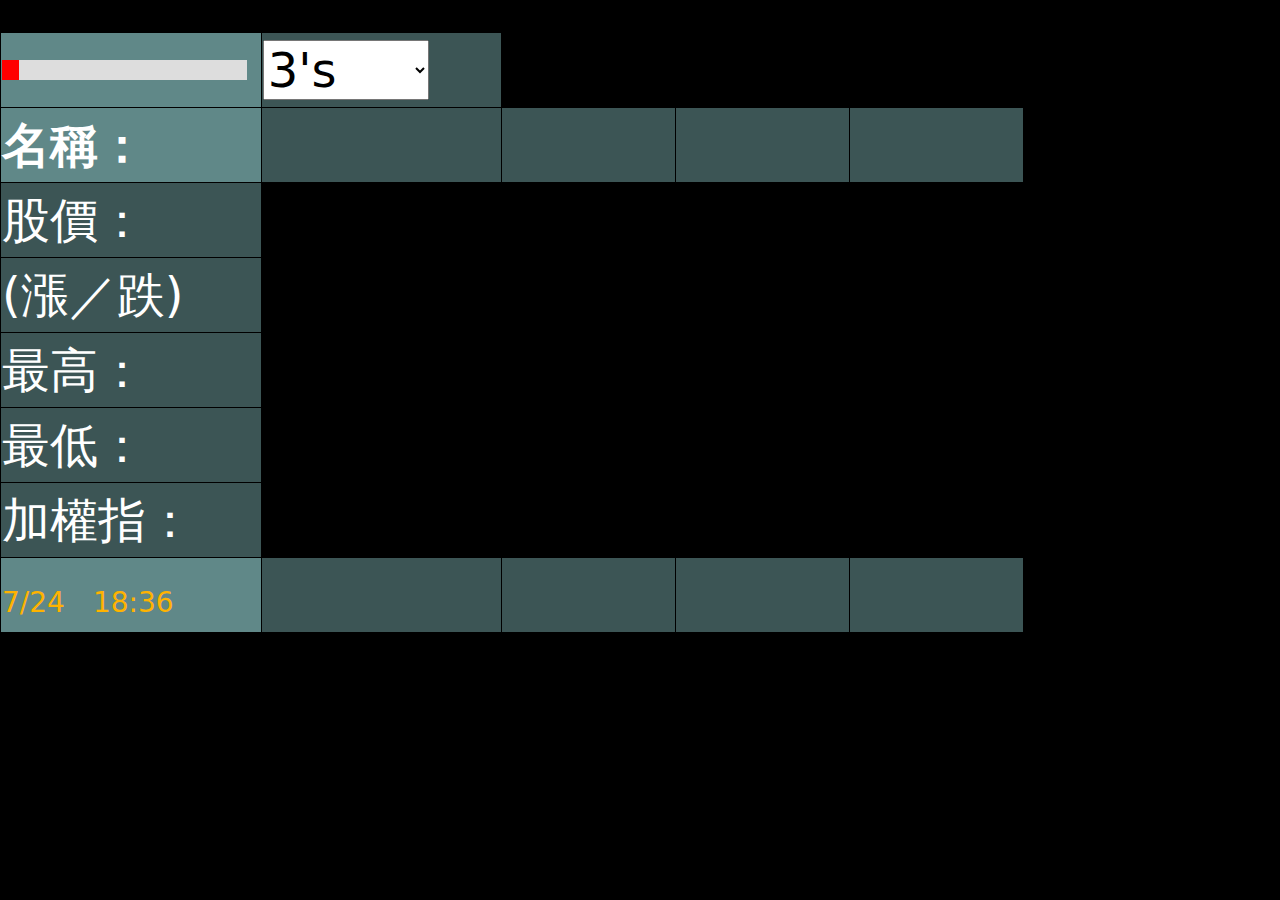
==== commit 87248e24: "test" ====
--- a/index1.htm
+++ b/index1.htm
@@ -5,7 +5,6 @@
         <title></title>
         <meta http-equiv="content-type" content="text/html;charset=utf-8" />	
         <script type="text/javascript" src="js/jquery-3.2.1.min.js"></script>
-
         <!-- Favicon-->
         <link rel="icon" type="image/x-icon" href="assets/favicon.ico" />
         <!-- Bootstrap icons-->
@@ -18,67 +17,97 @@
         </script>
     </head>
     <body class="d-flex flex-column h-100">
-        <main class="flex-shrink-0">
-            <!-- Header-->
-            <header class="bg-dark py-5">
-                <div class="container px-5">
-                    <div class="row gx-5 align-items-center justify-content-center">
-                        <div class="col-lg-8 col-xl-7 col-xxl-6">
-                            <div class="my-5 text-center text-xl-start">
-                            <h1 class="display-5 fw-bolder text-white mb-2">
-                               <div id="myProgress1"><div id="myBar1"></div></div>
-                               <span id="wrap">
-                                   <select id="s01">
-                                   	   <option value="-1">-- 請選擇 --</option>
-                                       <option value="0"> = STOP =</option>
-                                       <option value="1" selected>3's</option>
-                                       <option value="2">5's</option>
-                                       <option value="3">10's</option>
-                                       <option value="4">20's</option>
-                                       <option value="5">30's</option>
-                                       <option value="6">1'm</option>
-                                       <option value="7">10'm</option>
-                                       <option value="8">15'm</option>
-                                       <option value="9">20'm</option>
-                                       <option value="10">30'm</option>
-                                   </select>
-                                </span>
-                        	  	 <li>名稱：<span id="span11"></span></li>
-                        	 	   <li>股價：<span id="span12"></span></li>
-                        	     <li>(漲／跌)<span id="span13"></span></li>
-                        	  	 <li>最高：<span id="span14"></span></li>
-                        	  	 <li>最低：<span id="span15"></span></li>
-                        	  	 <li><span id="wi-t"></span><span id="wi-d"></span></li>
-                            </h1>
-                              <span id="wi-c" class="wi-box"></span>
-                              <span id="wi-o" class="wi-box"></span>
-                              <span id="wi-h" class="wi-box"></span>
-                            	<span id="wi-l" class="wi-box"></span>
-                            </div>
-                        </div>
-                        <div class="col-xl-5 col-xxl-6 d-none d-xl-block text-center">
-                        	  <h2 class="display-5 fw-bolder text-white mb-2">
-                        	    <div id="myProgress2"><div id="myBar2"></div></div>
-                        	  	 <li>名稱：<span id="span21"></span></li>
-                        	 	   <li>股價：<span id="span22"></span></li>
-                        	     <li>(漲／跌)<span id="span23"></span></li>
-                        	  	 <li>最高：<span id="span24"></span></li>
-                        	  	 <li>最低：<span id="span25"></span></li>
-                        	  </h2><span id="date1" class="time-box"></span>
-                        </div>
-                    </div>
-                </div>
-            </header>
-
-        </main>
-        <!-- Footer-->
-        <!-- Bootstrap core JS-->
-        <script src="https://cdn.jsdelivr.net/npm/bootstrap@5.1.3/dist/js/bootstrap.bundle.min.js"></script>
+    <main class="flex-shrink-0">
+    <div class="my-5 text-center text-xl-start">
+<table style="width:80%">
+                            	<thead>
+                            		<tr>
+                            	    <th style="width:15%"><div id="myProgress1"><div id="myBar1"></div></div></th>
+                            	    <th style="width:10%"><select id="s01">
+                                <option value="-1" selected>請選擇</option>
+                                <option value="0">STOP</option>
+                                <option value="1" selected>3's</option>
+                                <option value="2">5's</option>
+                                <option value="3">10's</option>
+                                <option value="4">20's</option>
+                                <option value="5">30's</option>
+                                <option value="6">1'm</option>
+                                <option value="7">10'm</option>
+                                <option value="8">15'm</option>
+                                <option value="9">20'm</option>
+                                <option value="10">30'm</option>
+                                </select>
+                                </th>                        		
+                            	  </tr>
+                             </thead>
+  <tr>
+    <th style="width:15%" >名稱：</th>
+    <th style="width:10%" id="span11"></th>
+    <th style="width:10%" id="span21"></th>
+    <th style="width:10%">&nbsp;</th>
+    <th style="width:10%">&nbsp;</th>
+  </tr>
+  <tr>
+    <td>股價：</td>
+    <td id="span12"> </td>
+    <td id="span22"> </td>
+    <td> </td>
+    <td> </td>
+  </tr>
+  <tr>
+    <td>(漲／跌)</td>
+    <td id="span13"> </td>
+    <td id="span23"> </td>
+    <td> </td>
+    <td> </td>
+  </tr>
+  <tr>
+    <td>最高：</td>
+    <td id="span14"> </td>
+    <td id="span24"> </td>
+    <td> </td>
+    <td> </td>
+  </tr>
+  <tr>
+    <td>最低：</td>
+    <td id="span15"> </td>
+    <td id="span25"> </td>
+    <td> </td>
+    <td> </td>
+  </tr>
+    <tr>
+    <td>加權指：</td>
+    <td id="wi-d"> </td>
+    <td><div id="wi-c" class="wi-box"></div><div id="wi-o" class="wi-box"></div></td>
+    <td><div id="wi-h" class="wi-box"></div><div id="wi-l" class="wi-box"></div></td>
+    <td> </td>
+  </tr>
+  <!-- tr>
+    <td></td>
+    <td> </td>
+    <td> </td>
+    <td> </td>
+    <td> </td>
+  </tr -->
+  </tbody>
+   <tfoot>
+   <tr>
+     <td><span id="date1" class="time-box"></span></td>
+     <td><div id="dowjon" class="wi-box"></div><div id="dowjon-p"></div></td>
+     <td><div id="nasdaq" class="wi-box"></div><div id="nasdaq-p"></div></td>
+     <td><div id="sp500" class="wi-box"></div><div id="sp500-p"></div></td>
+     <td><div id="pdpsc" class="wi-box"></div><div id="pdpsc-p"></div></td>
+     </tr> 	
+  </tfoot>
+</table>
+</div>
+ </main>
+ 
+  <script src="https://cdn.jsdelivr.net/npm/bootstrap@5.1.3/dist/js/bootstrap.bundle.min.js"></script>
         <!-- Core theme JS-->
-        <script src="js/scripts.js"></script>
-        <footer>
+  <script src="js/scripts.js"></script>
+ <footer>
         <!-- Just for personal query testing. -->
-        </footer>
-
-    </body>
+ </footer>
+ </body>
 </html>
--- a/css/styles.css
+++ b/css/styles.css
@@ -41,16 +41,16 @@
   --bs-white-rgb: 255, 255, 255;
   --bs-black-rgb: 0, 0, 0;
   --bs-body-color-rgb: 33, 37, 41;
-  --bs-body-bg-rgb: 255, 255, 255;
+  --bs-body-bg-rgb: 0, 0, 0;
   --bs-font-sans-serif: system-ui, -apple-system, "Segoe UI", Roboto, "Helvetica Neue", Arial, "Noto Sans", "Liberation Sans", sans-serif, "Apple Color Emoji", "Segoe UI Emoji", "Segoe UI Symbol", "Noto Color Emoji";
   --bs-font-monospace: SFMono-Regular, Menlo, Monaco, Consolas, "Liberation Mono", "Courier New", monospace;
   --bs-gradient: linear-gradient(180deg, rgba(255, 255, 255, 0.15), rgba(255, 255, 255, 0));
   --bs-body-font-family: var(--bs-font-sans-serif);
-  --bs-body-font-size: 1rem;
+  --bs-body-font-size: 3rem;
   --bs-body-font-weight: 400;
   --bs-body-line-height: 1.5;
   --bs-body-color: #212529;
-  --bs-body-bg: #fff;
+  --bs-body-bg: #000;
 }
 
 *,
@@ -7279,7 +7279,7 @@
 }
 
 .my-5 {
-  margin-top: 3rem !important;
+  margin-top: 2rem !important;
   margin-bottom: 3rem !important;
 }
 
@@ -11299,7 +11299,7 @@
 }
 
 #myProgress1,#myProgress2 {
-  width:40%;
+  width: 95%;
   height:20px;
   position: relative;
   background-color: #ddd;
@@ -11331,18 +11331,15 @@
 }
 
 .wi-risePrice {
-	font-size:1.75rem;
   color: #F30E4B;
   
 }
 
 .wi-fellPrice {
-	font-size:1.75rem;
   color: #1DC91D;
 }
 
 .wi-flatPrice {
-  font-size:1.75rem;
   color: #fff;
 }
 
@@ -11359,12 +11356,12 @@
 }
 
 .wii-sum {
-  font-size:1.75rem;
+ // font-size:1.75rem;
   color:#FFB300;
 }
 
 .wii-diff {
-  font-size:1.5rem;
+ // font-size:1.5rem;
   color:#FFB300;
 }
 
@@ -11377,3 +11374,23 @@
   font-size:1.75rem;
   color:#FFB300;
 }
+
+ table,th,td {
+         	   color:#fff ;
+             border: 1px solid black;
+             border-collapse: collapse;
+ }
+
+/*
+ tr:nth-child(even) {
+            background-color: rgba(150, 212, 212, 0.4);
+ }
+*/
+ tr:nth-child(1) {
+            background-color: rgba(150, 212, 212, 0.4);
+  }            
+ th:nth-child(1),td:nth-child(1) {
+         background-color: rgba(150, 212, 212, 0.4);
+ } 
+        
+
